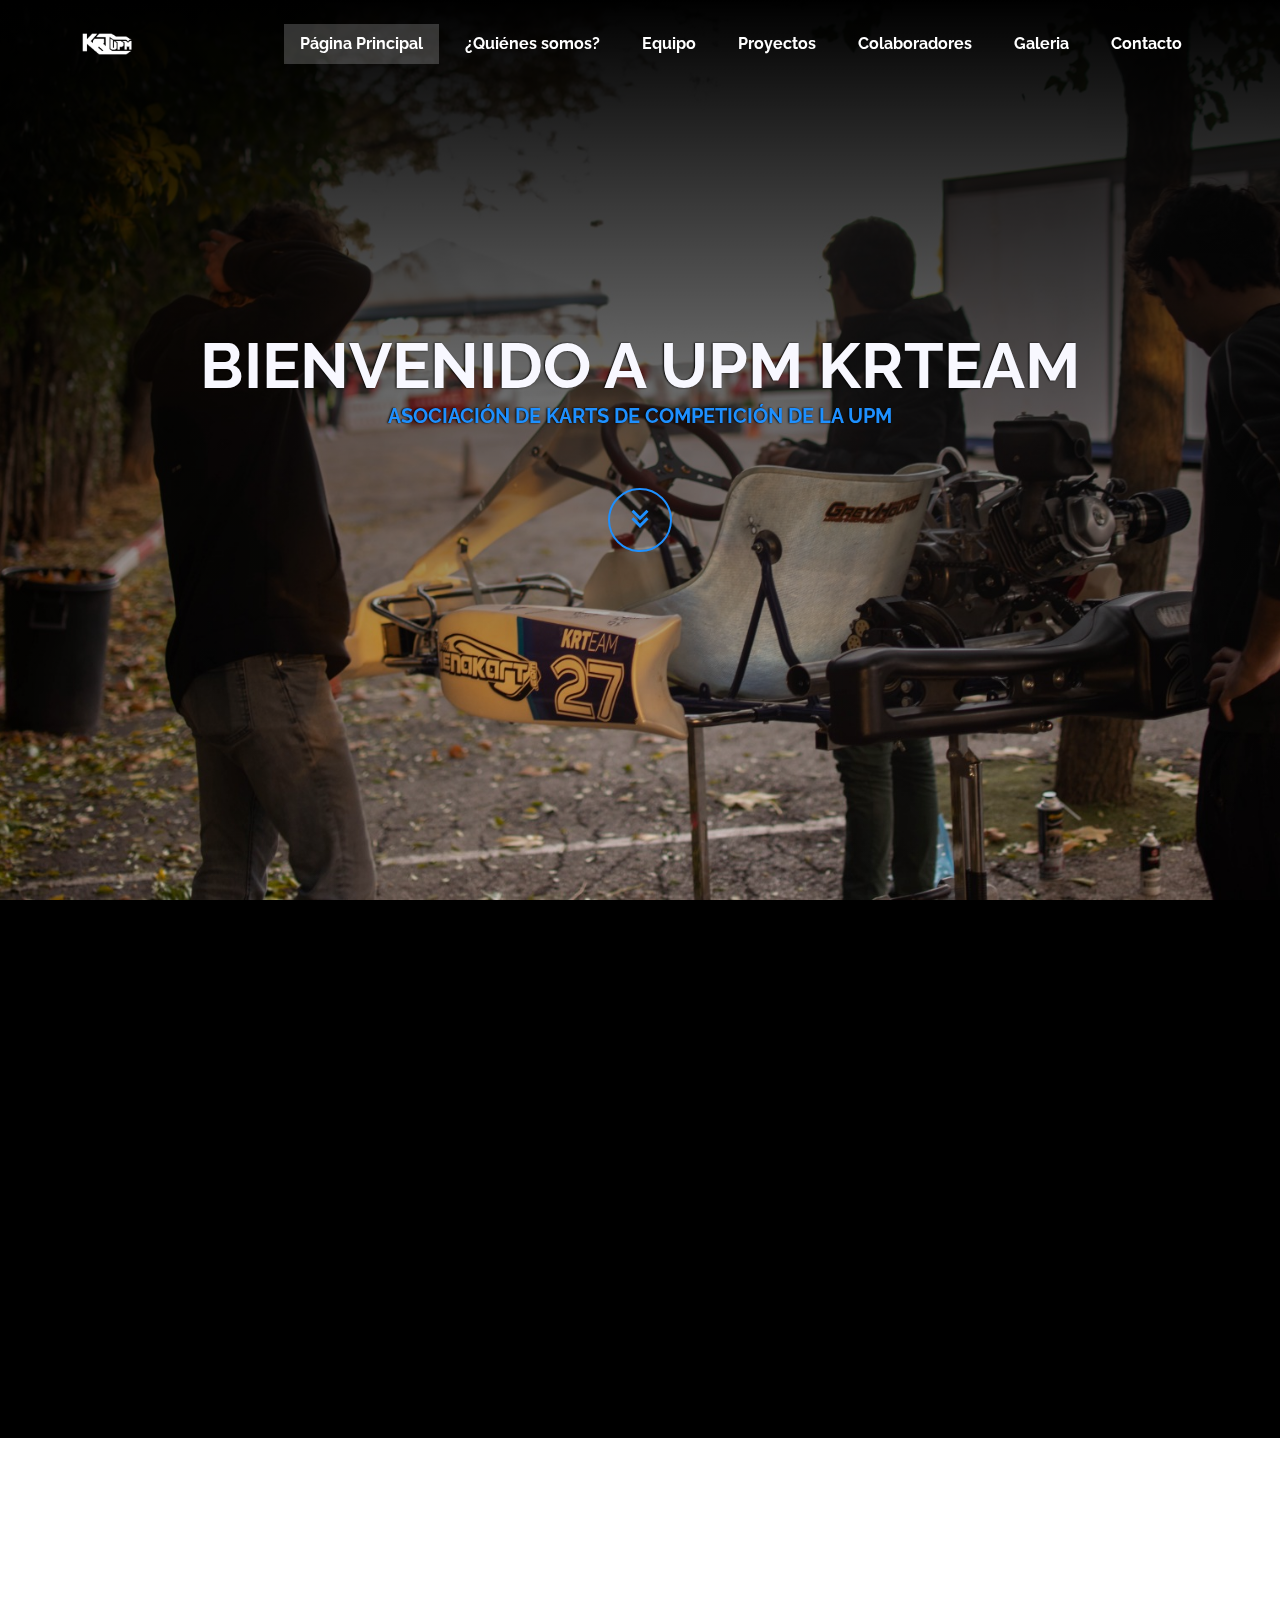
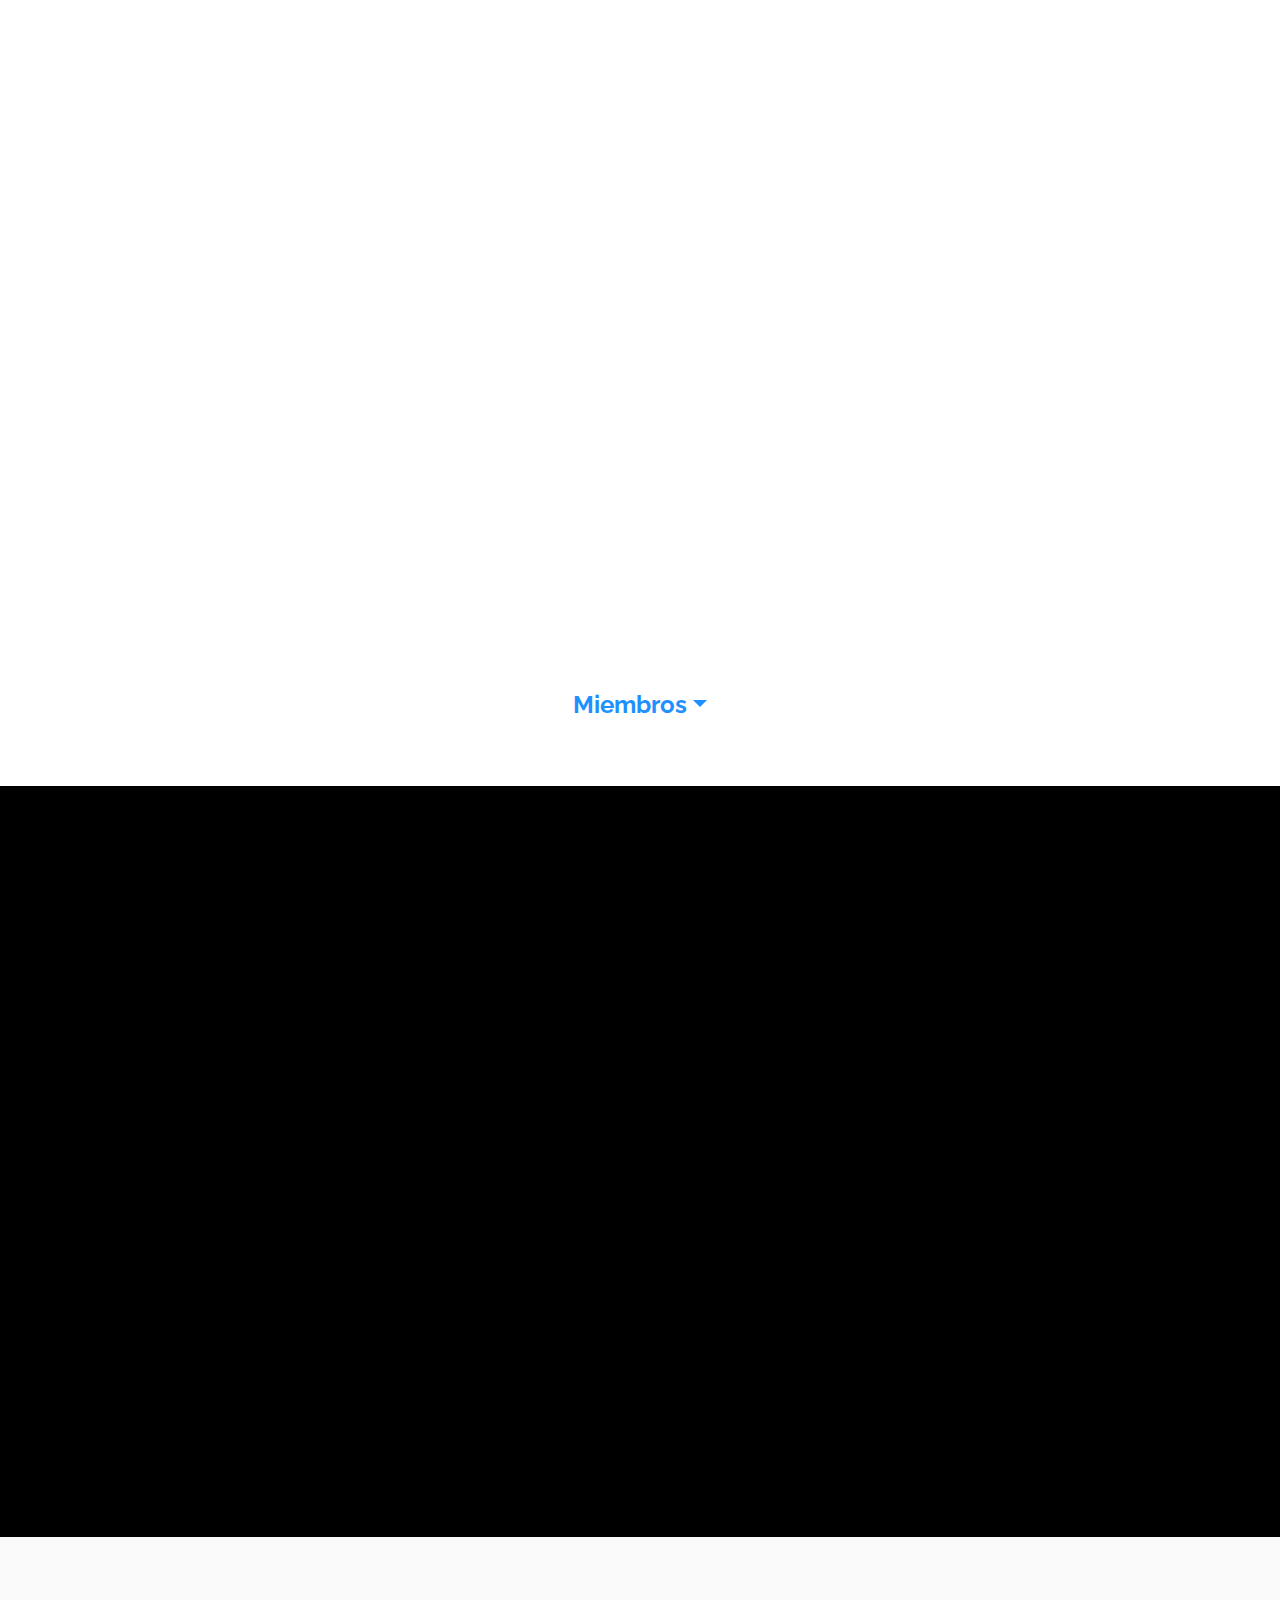
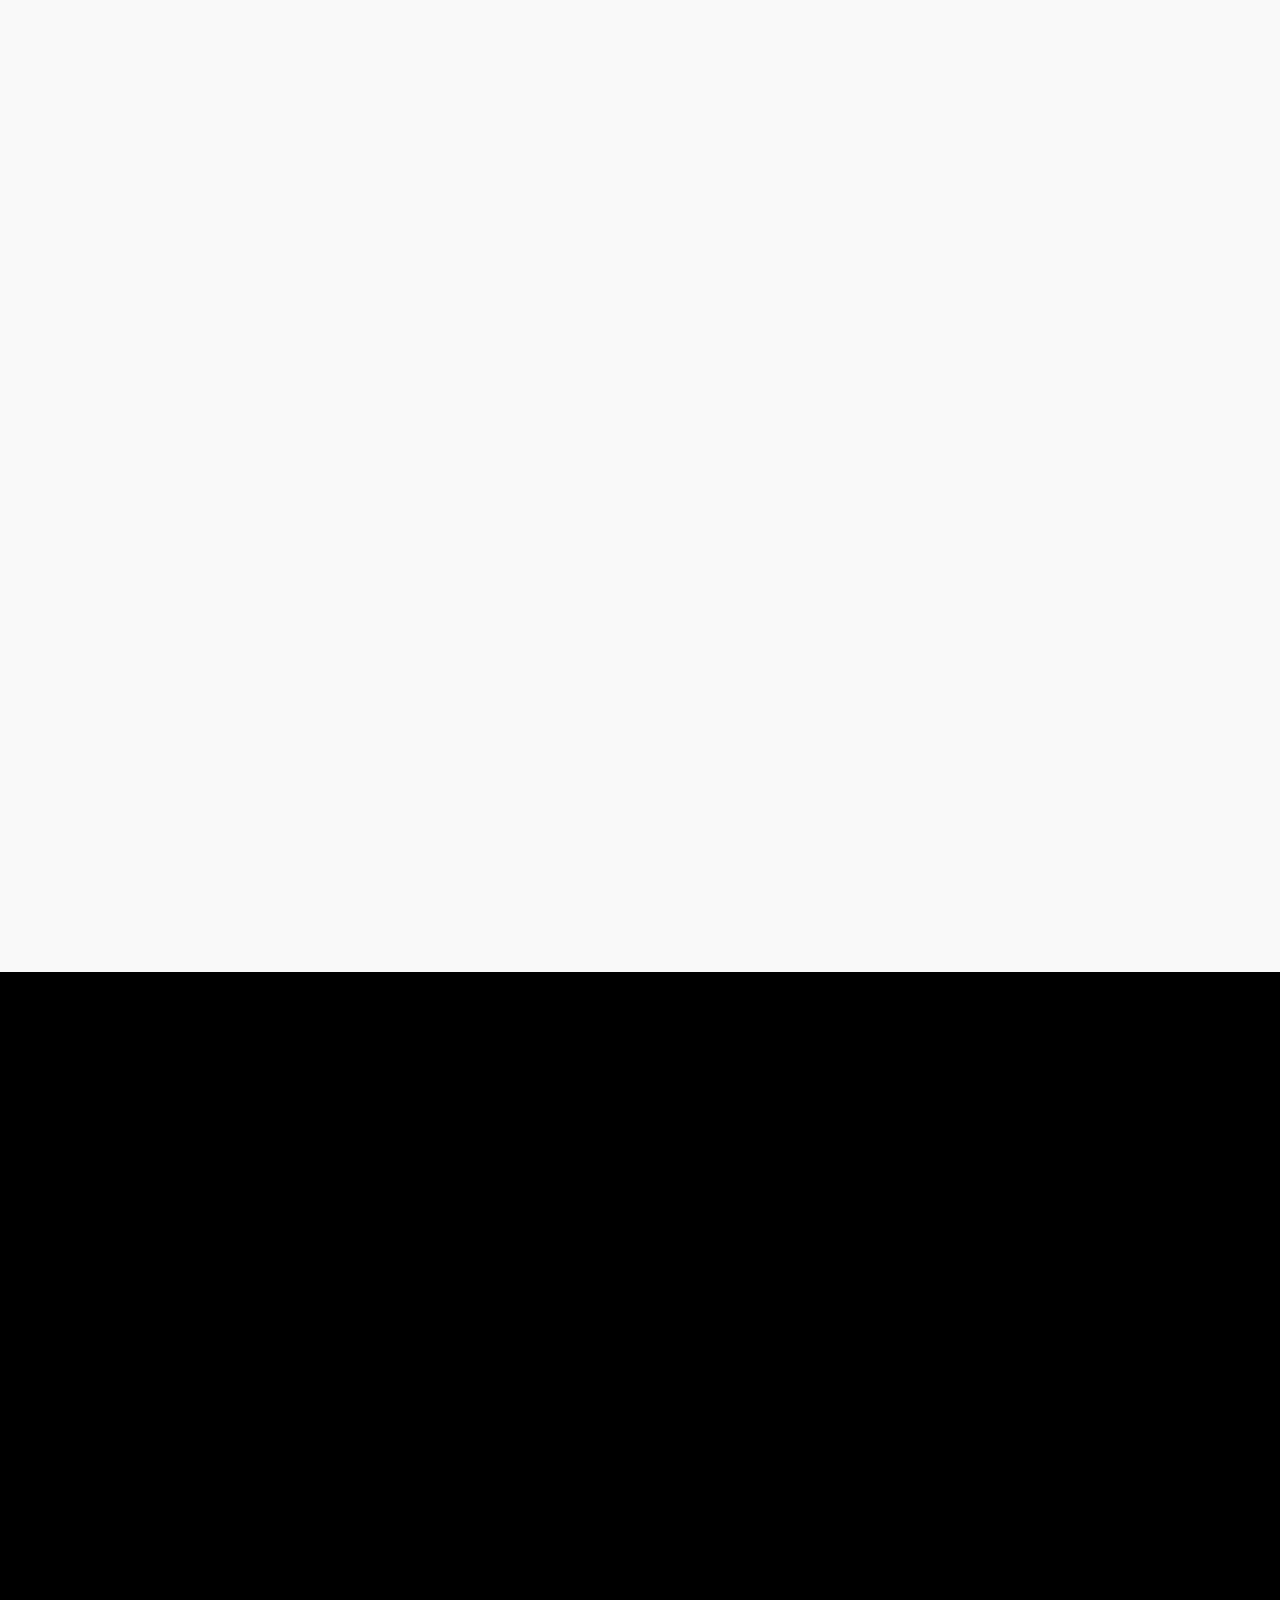
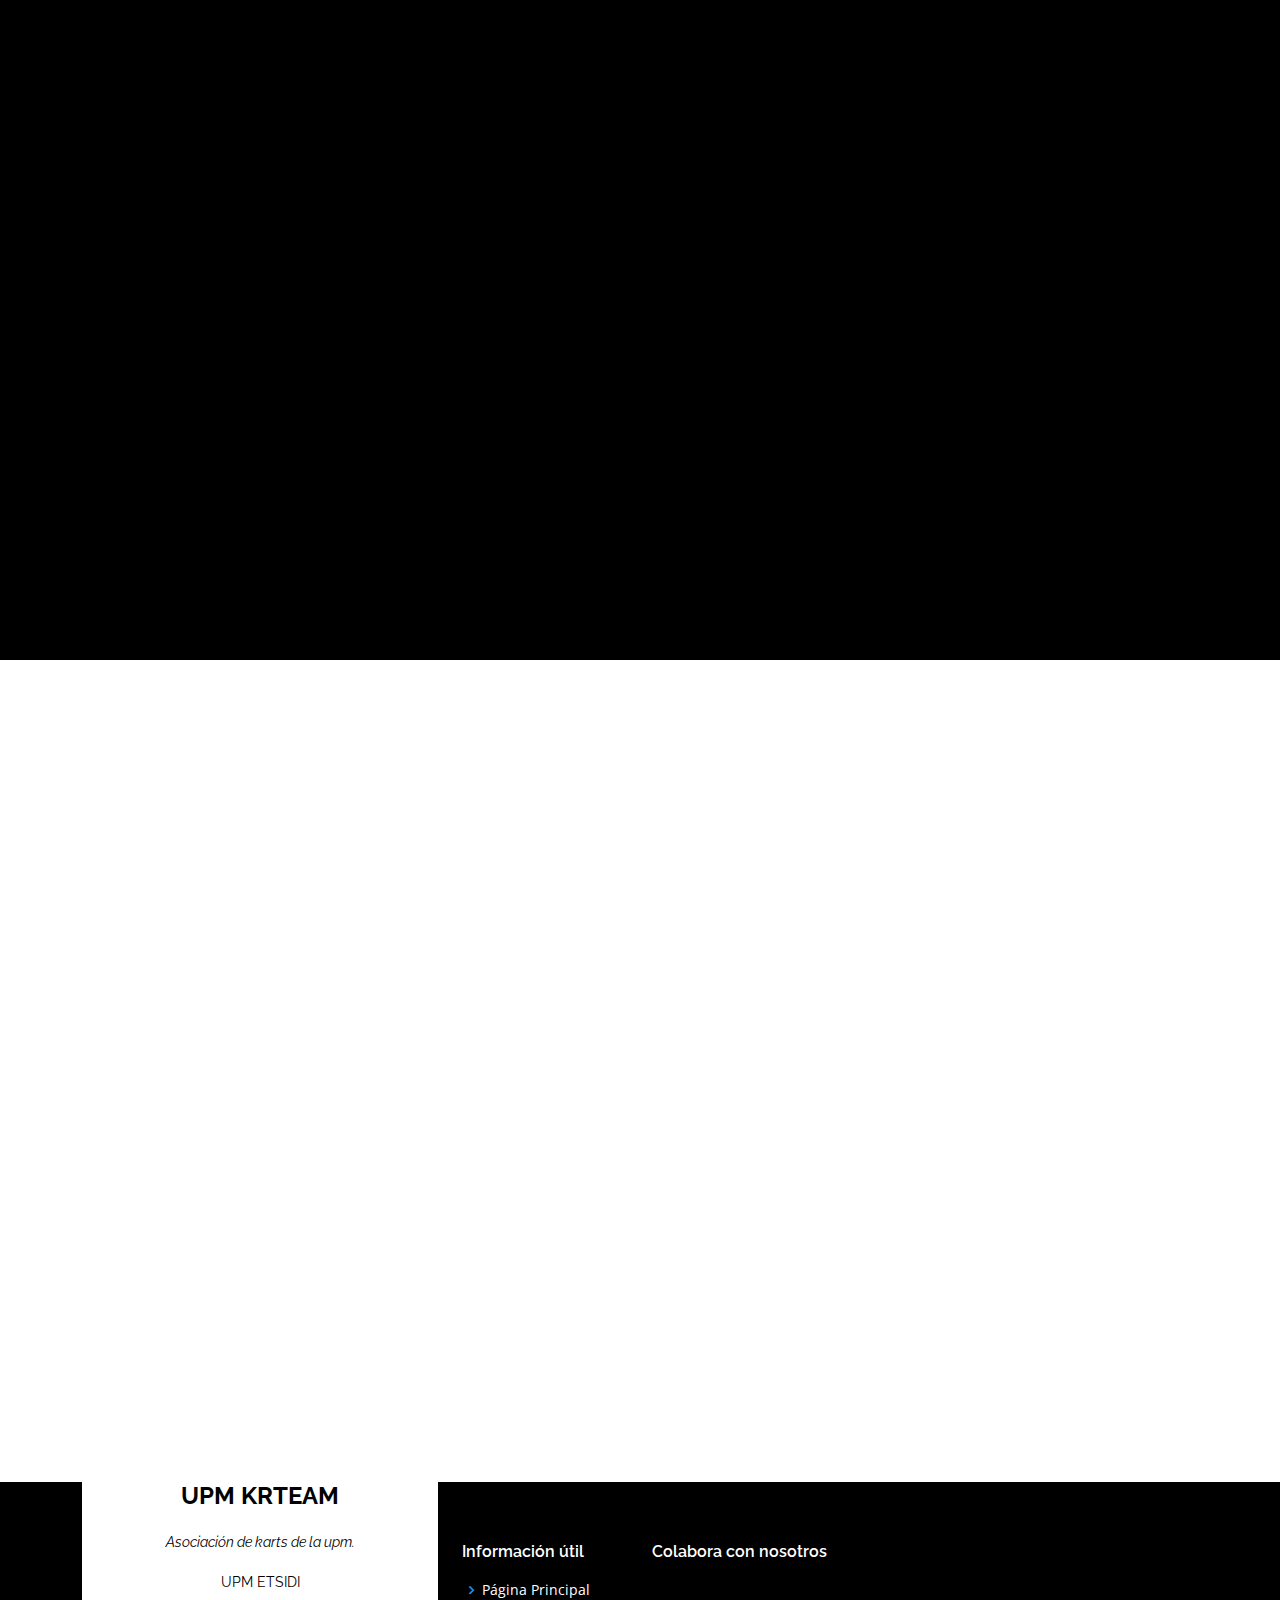
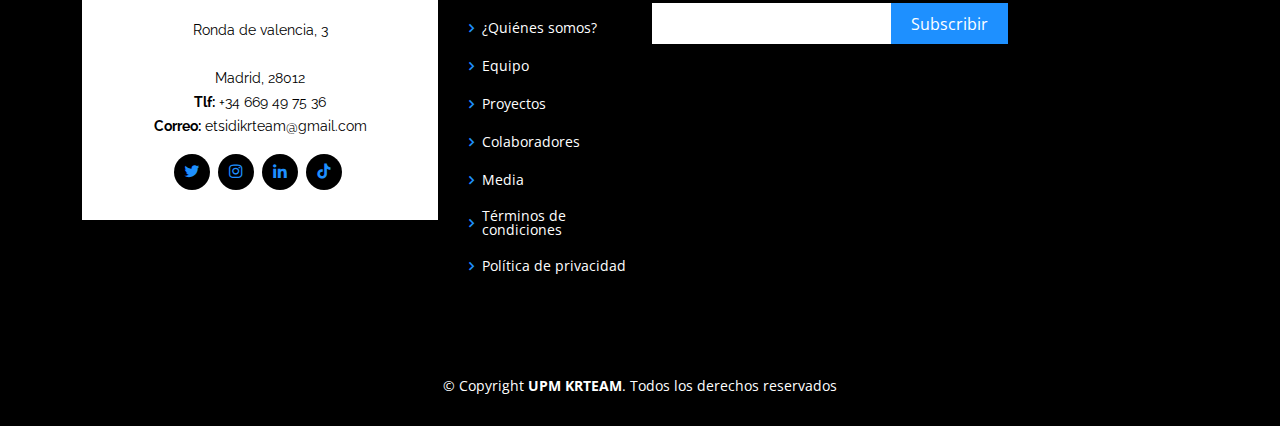
==== index.html @ 42b51468 "variaciones añadidas" ====
<!DOCTYPE html>
<html lang="es">

<head>
  <meta charset="utf-8">
  <meta content="width=device-width, initial-scale=1.0" name="viewport">
  <title>UPM KRTEAM</title>
  <meta content="" name="description">
  <meta content="" name="keywords">

  <!-- Favicon -->
  <link href="assetslanding/img/favicon.ico" rel="icon">

  <!-- Google Fonts -->
  <link href="https://fonts.googleapis.com/css?family=Open+Sans:300,300i,400,400i,600,600i,700,700i|Raleway:300,300i,400,400i,500,500i,600,600i,700,700i|Poppins:300,300i,400,400i,500,500i,600,600i,700,700i" rel="stylesheet">

  <!-- CSS Files -->
  <link href="assetslanding/vendor/aos/aos.css" rel="stylesheet">
  <link href="assetslanding/vendor/bootstrap/css/bootstrap.min.css" rel="stylesheet">
  <link href="assetslanding/vendor/bootstrap-icons/bootstrap-icons.css" rel="stylesheet">
  <link href="assetslanding/vendor/boxicons/css/boxicons.min.css" rel="stylesheet">
  <link href="assetslanding/vendor/glightbox/css/glightbox.min.css" rel="stylesheet">
  <link href="assetslanding/vendor/swiper/swiper-bundle.min.css" rel="stylesheet">
  <!-- Template Main CSS File -->
  <link href="assetslanding/css/style.css" rel="stylesheet">
</head>

<body>

  <!-- ======= Header ======= -->
  <header id="header" class="fixed-top header-transparent">
    <div class="container d-flex align-items-center justify-content-between position-relative">
      <div class="logo">
        <img src="assetslanding/img/KRTUPM_BLANCO1.png" alt="Logo UPM Krteam">
        <h1 class="text-light"><a href="index.html"></a></h1>
      </div>
      <nav id="navbar" class="navbar">
        <ul>
          <li><a class="nav-link scrollto active" href="#hero">Página Principal</a></li>
          <li><a class="nav-link scrollto" href="#about">¿Quiénes somos?</a></li>
          <li><a class="nav-link scrollto" href="#team">Equipo</a></li>
          <li><a class="nav-link scrollto" href="#proyects">Proyectos</a></li>
          <li><a class="nav-link scrollto" href="#colab">Colaboradores</a></li>
          <li><a class="nav-link scrollto" href="#portfolio">Galeria</a></li>
          <li><a class="nav-link scrollto" href="#contact">Contacto</a></li>
        </ul>
        <i class="bi bi-list mobile-nav-toggle"></i>
      </nav><!-- .navbar -->
    </div>
  </header><!-- End Header -->

  <!-- ======= Portada ======= -->
  <section id="hero">
    <div class="hero-container" data-aos="fade-up">
      <h1>Bienvenido a upm krteam</h1>
      <h2>Asociación de karts de competición de la upm</h2>
      <a href="#about" class="btn-get-started scrollto"><i class="bx bx-chevrons-down"></i></a>
    </div>
  </section><!-- End Hero -->
  <main id="main">
    <!-- ======= INICIO  de quienes somos ======= -->
    <section id="about" class="about">
      <div class="container">
        <div class="row no-gutters">
          <div class="content col-xl-5 d-flex align-items-stretch" data-aos="fade-up">
            <div class="content">
              <h3>UPM KRTEAM</h3> <!-- ======= Título de la sección ======= -->
              <p>
                Fundada en 2017, somos una asociación de alumnos apasionados por el mundo del motor, pertenecientes a la Universidad Politécnica de Madrid. Tenemos como objetivo diseñar, calcular y fabricar un kart 4T desde cero, para competir en carreras a lo largo de toda España. La organización se basa en 4 departamentos:
              </p> <!-- ======= entre p y pones el texto de bienvenida ======= -->
            </div>
          </div>
          <div class="col-xl-7 d-flex align-items-stretch">
            <div class="icon-boxes d-flex flex-column justify-content-center">
              <div class="row">
                <div class="col-md-6 icon-box" data-aos="fade-up" data-aos-delay="100">
                  <i class="bx bxs-wrench"></i>
                  <h4>Motor</h4> <!-- ======= titulo 1 ======= -->
                  <p>Mejora, acondicionamiento e instalación de un motor 4T HONDA GX390.</p><!-- ======= pones info ======= -->
                </div>
                <div class="col-md-6 icon-box" data-aos="fade-up" data-aos-delay="200">
                  <i class="bx bx-car"></i>
                  <h4>Chasis</h4><!-- ======= titulo 2 ======= -->
                  <p>Diseño, cálculo y fabricación de un chasis de kart y todos los componentes relacionados con este. </p>
                </div>
                <div class="col-md-6 icon-box" data-aos="fade-up" data-aos-delay="300">
                  <i class="bx bxs-bolt-circle"></i>
                  <h4>Electrónica</h4><!-- ======= titulo 2 ======= -->
                  <p>Programación de todos los sistemas electrónicos del kart, como son una pantalla de información, adquisición de datos de telemetría y rendimiento.</p><!-- ======= pones info ======= -->
                </div>
                <div class="col-md-6 icon-box" data-aos="fade-up" data-aos-delay="400">
                  <i class="bx bxs-news"></i>
                  <h4>Marketing</h4><!-- ======= titulo 3 ======= -->
                  <p>Relación con colaboradores y difusión del proyecto en redes sociales</p><!-- ======= pones info ======= -->
                </div>
              </div>
            </div><!-- End .content-->
          </div>
        </div>
      </div>
    </section>
    <!-- final de quienes somos -->

    <!-- ======= Team Section ======= -->
    <section id="team" class = "team">
      <div class="container">
        <div class="section-title" data-aos="fade-in" data-aos-delay="100">
          <h2>Equipo directivo</h2>
          <p> Nuestro equipo está formado por ...</p>
        </div>
        <div class="row">
          <div class="col-lg-4 col-md-6">
            <div class="member" data-aos="fade-up">
              <div class="pic"><img src="assetslanding/img/team/Guille2.png" class="img-fluid" alt=""></div>
              <div class="member-info">
                <h4>Guillermo García</h4>
                <span>Jefe de Equipo UPM KRTEAM.</span>
                <div class="social">
                  <a href="https://www.linkedin.com/in/guillermo-garcia-ortega-176a34249/"><i class="bi bi-linkedin"></i></a>
                </div>
              </div>
            </div>
          </div>
          <!-- ======= empieza una persona ======= -->
          <div class="col-lg-4 col-md-6">
            <div class="member" data-aos="fade-up">
              <div class="pic"><img src="assetslanding/img/team/Dani.png" class="img-fluid" alt=""></div>
              <!-- ======= <img src="assetslanding/img/team/team-1.jpg", subir la foto de la persona a la carpeta de images en la de team y cambiar assetslanding/img/team//foto_guillermo.jpg ======= -->
              <div class="member-info">
                <h4>Daniel Filloy</h4><!-- ======= Nombre de la persona ======= -->
                <span>Jefe de departamento de Chasis.</span><!-- ======= pones info ======= -->
                <div class="social">
                  <a href="https://www.linkedin.com/in/danielfilloysanchez/"><i class="bi bi-linkedin"></i></a><!-- ======= puede poner dentro de href="url de la red social del componente" ======= -->
                </div>
              </div>
            </div>
            <!-- ======= termina una persona ======= -->
          </div>
          <div class="col-lg-4 col-md-6">
            <div class="member" data-aos="fade-up">
              <div class="pic"><img src="assetslanding/img/team/Carlos2.png" class="img-fluid" alt=""></div>
              <div class="member-info">
                <h4>Carlos García</h4>
                <span>Jefe de departamento de Motor. </span>
                <div class="social">
                  <a href=""><i class="bi bi-linkedin"></i></a>
                </div>
              </div>
            </div>
          </div>
          <div class="col-lg-4 col-md-6">
            <div class="member" data-aos="fade-up">
              <div class="pic"><img src="assetslanding/img/team/Alejandro2.png" class="img-fluid" alt=""></div>
              <div class="member-info">
                <h4>Alejandro Serrano </h4>
                <span>Jefe de departamento de Electrónica.</span>
                <div class="social">
                  <a href="https://www.linkedin.com/in/alejandroserranovalencia/"><i class="bi bi-linkedin"></i></a>
                </div>
              </div>
            </div>
          </div>
          <div class="col-lg-4 col-md-6">
            <div class="member" data-aos="fade-up">
              <div class="pic"><img src="assetslanding/img/team/team-1.jpg" class="img-fluid" alt=""></div>
              <div class="member-info">
                <h4>Jose Alejandro Ramos</h4>
                <span>Subjefe de departamento de Electrónica </span>
                <div class="social">
                  <a href=""><i class="bi bi-linkedin"></i></a>
                </div>
              </div>
            </div>
          </div>
        </div>
      </div>
      <!-- ======= Botón para el resto de miembros del equipo ======= -->
      <button type="button" class="btn btn-primary btn-lg dropdown-toggle" id="boton01"></button>
      <div id="marco_foto" class="oculto">
        <!-- ======= Team Section ======= -->
        <section class="team">
          <div class="container">
            <div class="section-title" data-aos="fade-in" data-aos-delay="100">
              <h2>Resto del equipo</h2>
            </div>
            <div class="row">
              <div class="col-lg-4 col-md-6">
                <div class="member" data-aos="fade-up">
                  <div class="pic"><img src="assetslanding/img/favicon.ico" class="img-fluid" alt=""></div>
                  <div class="member-info">
                    <h4>miembro 1</h4>
                    <span>lo que sea que haga</span>
                    <div class="social">
                      <a href="https://www.linkedin.com/in/guillermo-garcia-ortega-176a34249/"><i class="bi bi-linkedin"></i></a>
                    </div>
                  </div>
                </div>
              </div>
              <!-- ======= empieza una persona ======= -->
              <div class="col-lg-4 col-md-6">
                <div class="member" data-aos="fade-up">
                  <div class="pic"><img src="assetslanding/img/favicon.ico" class="img-fluid" alt=""></div>
                  <!-- ======= <img src="assetslanding/img/team/team-1.jpg", subir la foto de la persona a la carpeta de images en la de team y cambiar assetslanding/img/team//foto_guillermo.jpg ======= -->
                  <div class="member-info">
                    <h4>miembro 2</h4><!-- ======= Nombre de la persona ======= -->
                    <span>lo que sea que haga</span>
                    <div class="social">
                      <a href="https://www.linkedin.com/in/danielfilloysanchez/"><i class="bi bi-linkedin"></i></a><!-- ======= puede poner dentro de href="url de la red social del componente" ======= -->
                    </div>
                  </div>
                </div>
                <!-- ======= termina una persona ======= -->
              </div>
              <div class="col-lg-4 col-md-6">
                <div class="member" data-aos="fade-up">
                  <div class="pic"><img src="assetslanding/img/favicon.ico" class="img-fluid" alt=""></div>
                  <div class="member-info">
                    <h4>miembro3</h4>
                    <span>lo que sea que haga</span>
                    <div class="social">
                      <a href=""><i class="bi bi-linkedin"></i></a>
                    </div>
                  </div>
                </div>
              </div>
              <div class="col-lg-4 col-md-6">
                <div class="member" data-aos="fade-up">
                  <div class="pic"><img src="assetslanding/img/favicon.ico" class="img-fluid" alt=""></div>
                  <div class="member-info">
                    <h4>miembro 4</h4>
                    <span>lo que sea que haga</span>
                    <div class="social">
                      <a href="https://www.linkedin.com/in/alejandroserranovalencia/"><i class="bi bi-linkedin"></i></a>
                    </div>
                  </div>
                </div>
              </div>
              <div class="col-lg-4 col-md-6">
                <div class="member" data-aos="fade-up">
                  <div class="pic"><img src="assetslanding/img/favicon.ico" class="img-fluid" alt=""></div>
                  <div class="member-info">
                    <h4>miembro 5</h4>
                    <span>lo que sea que haga</span>
                    <div class="social">
                      <a href=""><i class="bi bi-linkedin"></i></a>
                    </div>
                  </div>
                </div>
              </div>
              <div class="col-lg-4 col-md-6">
                <div class="member" data-aos="fade-up">
                  <div class="pic"><img src="assetslanding/img/favicon.ico" class="img-fluid" alt=""></div>
                  <!-- ======= <img src="assetslanding/img/team/team-1.jpg", subir la foto de la persona a la carpeta de images en la de team y cambiar assetslanding/img/team//foto_guillermo.jpg ======= -->
                  <div class="member-info">
                    <h4>miembro 2</h4><!-- ======= Nombre de la persona ======= -->
                    <span>lo que sea que haga</span>
                    <div class="social">
                      <a href="https://www.linkedin.com/in/danielfilloysanchez/"><i class="bi bi-linkedin"></i></a><!-- ======= puede poner dentro de href="url de la red social del componente" ======= -->
                    </div>
                  </div>
                </div>
            </div>
          </div>
          </div>
        </section><!-- End Team Section -->
      </div>
      <script src="/assetslanding/js/cambiaBoton.js"></script>
    </section><!-- End Team Section -->

    <!-- ======= Proyectos Section ======= -->
    <section id="proyects" class="proyect">
      <div class="container">
        <div class="section-title" data-aos="fade-in" data-aos-delay="100">
          <h2>Proyectos</h2>
          <p>Rellenar de info</p><!-- ======= Puedes poner una introducción inicial ======= -->
        </div>
        <div class="row">
          <div class="col-md-6 col-lg-3 d-flex align-items-stretch mb-5 mb-lg-0">
            <div class="icon-box" data-aos="fade-up">
              <h4 class="title"><a href="">#KRTUPM003</a></h4><!-- ======= título del proyecto ======= -->
              <p class="description">Este proyecto tiene como objetivo la mejora, optimización y aumento del rendimiento
                del kart ya existente. Para conseguirlo se han rediseñado piezas, entre otras muchas cosas, como la bancada
                motor, soporte de freno y dirección. En el apartado de electrónica se ha programado e instalado, por primera
                vez en la historia de la asociación, una pantalla de información para el piloto donde podrá consultar velocidad,
                revoluciones y temperatura del aceite del motor. Con este kart buscaremos hacer pruebas en el Circuito Henakart
                para conseguir la mayor cantidad de datos para futuros proyectos. </p><!-- ======= info del proyecto ======= -->
            </div>
          </div>
          <div class="col-md-6 col-lg-3 d-flex align-items-stretch mb-5 mb-lg-0">
            <div class="icon-box" data-aos="fade-up" data-aos-delay="100">
              <h4 class="title"><a href="">KRTUPMX2024</a></h4>
              <p class="description">Con nuestro afán de seguir creciendo como asociación, tanto a nivel social como técnico,
                los próximos meses se desarrollará un nuevo kart desde cero. Se comenzará con el diseño y fabricación de un
                chasis como parte de un TFG de uno de nuestros miembros. Seguidamente, y en base a esto, se diseñarán el resto
                de piezas buscando conseguir un mínimo del 80% del kart fabricado por nosotros mismos. Se trata de un proyecto muy
                ambicioso con el se llegará muy lejos dentro del karting y se avanzará hacia una competición universitaria.</p>
            </div>
          </div>
          <div class="col-md-6 col-lg-3 d-flex align-items-stretch mb-5 mb-lg-0">
            <div class="icon-box" data-aos="fade-up" data-aos-delay="200">
              <h4 class="title"><a href="">UNIRAID: DINOI RT</a></h4>
              <p class="description">Rellenar de info</p>
            </div>
          </div>
          <div class="col-md-6 col-lg-3 d-flex align-items-stretch mb-5 mb-lg-0">
            <div class="icon-box" data-aos="fade-up" data-aos-delay="300">
              <h4 class="title"><a href="">Proyecto Investigación Instituto Las Musas</a></h4>
              <p class="description">Rellenar de info</p>xº
            </div>
          </div>
        </div>
      </div>
    </section><!-- End Services Section -->

        <!-- ======= colab section ======= -->
    <section id="colab" class="colab">
      <div class="container">
        <div class="section-title" data-aos="fade-in" data-aos-delay="100">
          <h2>Colaboradores</h2>
        </div>
        <div class="row">
          <div class="col-lg-4 col-md-6">
            <div class="member" data-aos="fade-up">
              <div class="pic"><img src="assetslanding/img/colab/etsidi.png" class="img-fluid" alt=""></div>
              <div class="member-info">
                <h4 class="title"><a href="https://www.etsidi.upm.es/">ETSIDI</a></h4>
                <span>Escuela Técnica Superior de Ingeniería y Diseño Industrial perteneciente a la Universidad Politécnica de Madrid.</span>
              </div>
            </div>
          </div>
          <div class="col-lg-4 col-md-6">
            <div class="member" data-aos="fade-up">
              <div class="pic"><img src="assetslanding/img/colab/valmoldes.png" class="img-fluid" alt=""></div>
              <div class="member-info">
                <h4 class="title"><a href="https://valmoldes.com/">Valmoldes S.L.</a></h4>
                <span>Especialistas en mecanizado, mantenimiento industrial y moldes de inyección de plástico. Capaces
                  de hacer cualquier pieza con una calidad superior. Su historia les precede estando activos desde 1990.</span><!-- ======= pones info ======= -->
              </div>
            </div>
          </div>
          <div class="col-lg-4 col-md-6">
            <div class="member" data-aos="fade-up">
              <div class="pic"><img src="assetslanding/img/colab/circuito.png" class="img-fluid" alt=""></div>
              <div class="member-info">
                <h4 class="title"><a href="https://www.henakart.com/">Circuito Henakart</a></h4>
                <span>Circuito donde podrás disfrutar de los mejores karts 4T de Madrid, con motores de 390 cc. Ubicado
                  en Torrejón de Ardoz, es un circuito muy técnico donde podrás sentir la velocidad.</span>
              </div>
            </div>
          </div>
          <div class="col-lg-4 col-md-6">
            <div class="member" data-aos="fade-up">
              <div class="pic"><img src="assetslanding/img/colab/MC.png" class="img-fluid" alt=""></div>
              <div class="member-info">
                <h4 class="title"><a href="">MC Diseño gráfico</a></h4>
                <span>Empresa con mucho recorrido en el mundo del diseño gráfico, trabajando para grandes entidades públicas como el CSIC y empresas como la Mutua Madrileña.</span>
              </div>
            </div>
          </div>
          <div class="col-lg-4 col-md-6">
            <div class="member" data-aos="fade-up">
              <div class="pic"><img src="assetslanding/img/colab/DITURBO.png" class="img-fluid" alt=""></div>
              <div class="member-info">
                <h4 class="title"><a href="https://talleres-diturbo.negocio.site/">Diturbo</a></h4>
                <span>Taller mecánico ubicado en Segovia, especializado en tubos de escape y mecánica integral del automóvil.
                  Calidad, amabilidad y trato excepcional tanto para sus clientes como para los vehículos.</span>
              </div>
            </div>
          </div>
        </div>
      </div>
    </section>
    <!-- End colab Section -->

        <!-- ======= Empiezala galeria ======= -->
    <section id="portfolio" class="portfolio">
      <div class="container">

        <div class="section-title" data-aos="fade-in" data-aos-delay="100">
          <h2>Media</h2>
        </div>

        <div class="row portfolio-container" data-aos="fade-up">

          <div class="col-lg-4 col-md-6 portfolio-item filter-app">
            <div class="portfolio-wrap">
              <img src="assetslanding/img/media/FOTO1.jpg" class="img-fluid" alt="">
            </div>
          </div>

          <div class="col-lg-4 col-md-6 portfolio-item filter-web">
            <div class="portfolio-wrap">
              <img src="assetslanding/img/media/FOTO2.jpg" class="img-fluid" alt="">
            </div>
          </div>

          <div class="col-lg-4 col-md-6 portfolio-item filter-app">
            <div class="portfolio-wrap">
              <img src="assetslanding/img/media/FOTO3.jpg" class="img-fluid" alt="">
            </div>
          </div>

          <div class="col-lg-4 col-md-6 portfolio-item filter-card">
            <div class="portfolio-wrap">
              <img src="assetslanding/img/media/FOTO4.jpg" class="img-fluid" alt="">
            </div>
          </div>

          <div class="col-lg-4 col-md-6 portfolio-item filter-web">
            <div class="portfolio-wrap">
              <img src="assetslanding/img/media/FOTO5.jpg" class="img-fluid" alt="">
            </div>
          </div>

          <div class="col-lg-4 col-md-6 portfolio-item filter-app">
            <div class="portfolio-wrap">
              <img src="assetslanding/img/media/FOTO6.jpg" class="img-fluid" alt="">
            </div>
          </div>
        </div>

      </div>
    </section><!-- End Portfolio Section -->

    <!-- ======= Contact Section ======= -->
    <section id="contact" class="contact section-bg">
      <div class="container" data-aos="fade-up">

        <div class="section-title">
          <h2>Contacto</h2>
        </div>
        <div class="row">
          <div class="col-lg-6">
            <div class="info-box mb-4">
              <i class="bx bx-map"></i>
              <h3>Nuestra Dirección</h3>
              <p>Sede física en UPM ETSIDI</p>
            </div>
          </div>
          <div class="col-lg-3 col-md-6">
            <div class="info-box  mb-4">
              <i class="bx bx-envelope"></i>
              <h3>Mándanos un correo</h3>
              <p> etsidikrteam@gmail.com</p>
            </div>
          </div>
          <div class="col-lg-3 col-md-6">
            <div class="info-box  mb-4">
              <i class="bx bx-phone-call"></i>
              <h3>Llámanos</h3>
              <p>+34 669 49 75 36</p>
            </div>
          </div>
        </div>
        <div class="row">
          <div class="col-lg-6 ">
            <iframe class="mb-4 mb-lg-0" src="https://maps.google.com/maps?width=100%25&amp;height=600&amp;hl=es&amp;q=Ronda%20de%20valencia,3+(UPM%20KRTEAM)&amp;t=&amp;z=16&amp;ie=UTF8&amp;iwloc=B&amp;output=embed"  style="border:0; width: 100%; height: 384px;" allowfullscreen></iframe>
          </div>
        </div>
      </div>
    </section><!-- End Contact Section -->
  </main><!-- End #main -->
  <!-- ======= pie de pagina ======= -->
  <footer id="footer">
    <div class="footer-top">
      <div class="container">
        <div class="row">
          <div class="col-lg-4 col-md-6">
            <div class="footer-info">
              <h3>UPM KRTEAM</h3>
              <p class="pb-3"><em>Asociación de karts de la upm.</em></p>
              <p>
                UPM ETSIDI<br>
                <br>Ronda de valencia, 3<br>
                <br>Madrid, 28012<br>
                <strong>Tlf:</strong> +34 669 49 75 36<br>
                <strong>Correo:</strong> etsidikrteam@gmail.com<br>
              </p>
              <div class="social-links mt-3">
                <!-- twitter -->
                <a href="https://twitter.com/UPM_KRTeam" class="twitter"><i class="bx bxl-twitter"></i></a>
                <!-- instagram -->
                <a href="https://www.instagram.com/upmkrteam/?hl=es" class="instagram"><i class="bx bxl-instagram"></i></a>
                 <!-- linkeding -->
                <a href="https://www.linkedin.com/company/upm-krteam/?originalSubdomain=es" class="linkedin"><i class="bx bxl-linkedin"></i></a>
                 <!-- tik tok -->
                <a href="https://www.tiktok.com/@upmkrteam?_t=8gTTqEy6NEG&_r=1" class="tik tok"><i class="bx bxl-tiktok"></i></a>
              </div>
            </div>
          </div>
          <div class="col-lg-2 col-md-6 footer-links">
            <h4>Información útil</h4>
            <ul>
              <li><i class="bx bx-chevron-right"></i> <a href="#">Página Principal</a></li>
              <li><i class="bx bx-chevron-right"></i> <a href="#">¿Quiénes somos?</a></li>
              <li><i class="bx bx-chevron-right"></i> <a href="#">Equipo</a></li>
              <li><i class="bx bx-chevron-right"></i> <a href="#">Proyectos</a></li>
              <li><i class="bx bx-chevron-right"></i> <a href="#">Colaboradores</a></li>
              <li><i class="bx bx-chevron-right"></i> <a href="#">Media</a></li>
              <li><i class="bx bx-chevron-right"></i> <a href="#">Términos de condiciones</a></li>
              <li><i class="bx bx-chevron-right"></i> <a href="#">Política de privacidad</a></li>
            </ul>
          </div>
          <div class="col-lg-4 col-md-6 footer-newsletter">
            <h4>Colabora con nosotros</h4>
            <p></p>
            <form action="" method="post">
              <label>
                <input type="email" name="email">
              </label><input type="submit" value="Subscribir">
            </form>
          </div>
        </div>
      </div>
    </div>
    <div class="container">
      <div class="copyright">
        &copy; Copyright <strong><span>UPM KRTEAM</span></strong>. Todos los derechos reservados
      </div>
    </div>
  </footer><!-- End Footer -->
  <a href="#" class="back-to-top d-flex align-items-center justify-content-center"><i class="bi bi-arrow-up-short"></i></a>
  <!-- JS Files -->
  <script src="assetslanding/vendor/purecounter/purecounter_vanilla.js"></script>
  <script src="assetslanding/vendor/aos/aos.js"></script>
  <script src="assetslanding/vendor/bootstrap/js/bootstrap.bundle.min.js"></script>
  <script src="assetslanding/vendor/glightbox/js/glightbox.min.js"></script>
  <script src="assetslanding/vendor/isotope-layout/isotope.pkgd.min.js"></script>
  <script src="assetslanding/vendor/swiper/swiper-bundle.min.js"></script>
  <script src="assetslanding/vendor/php-email-form/validate.js"></script>
  <script src="https://code.iconify.design/iconify-icon/1.0.7/iconify-icon.min.js"></script>
  <!-- Template Main JS File -->
  <script src="assetslanding/js/main.js"></script>
</body>
</html>
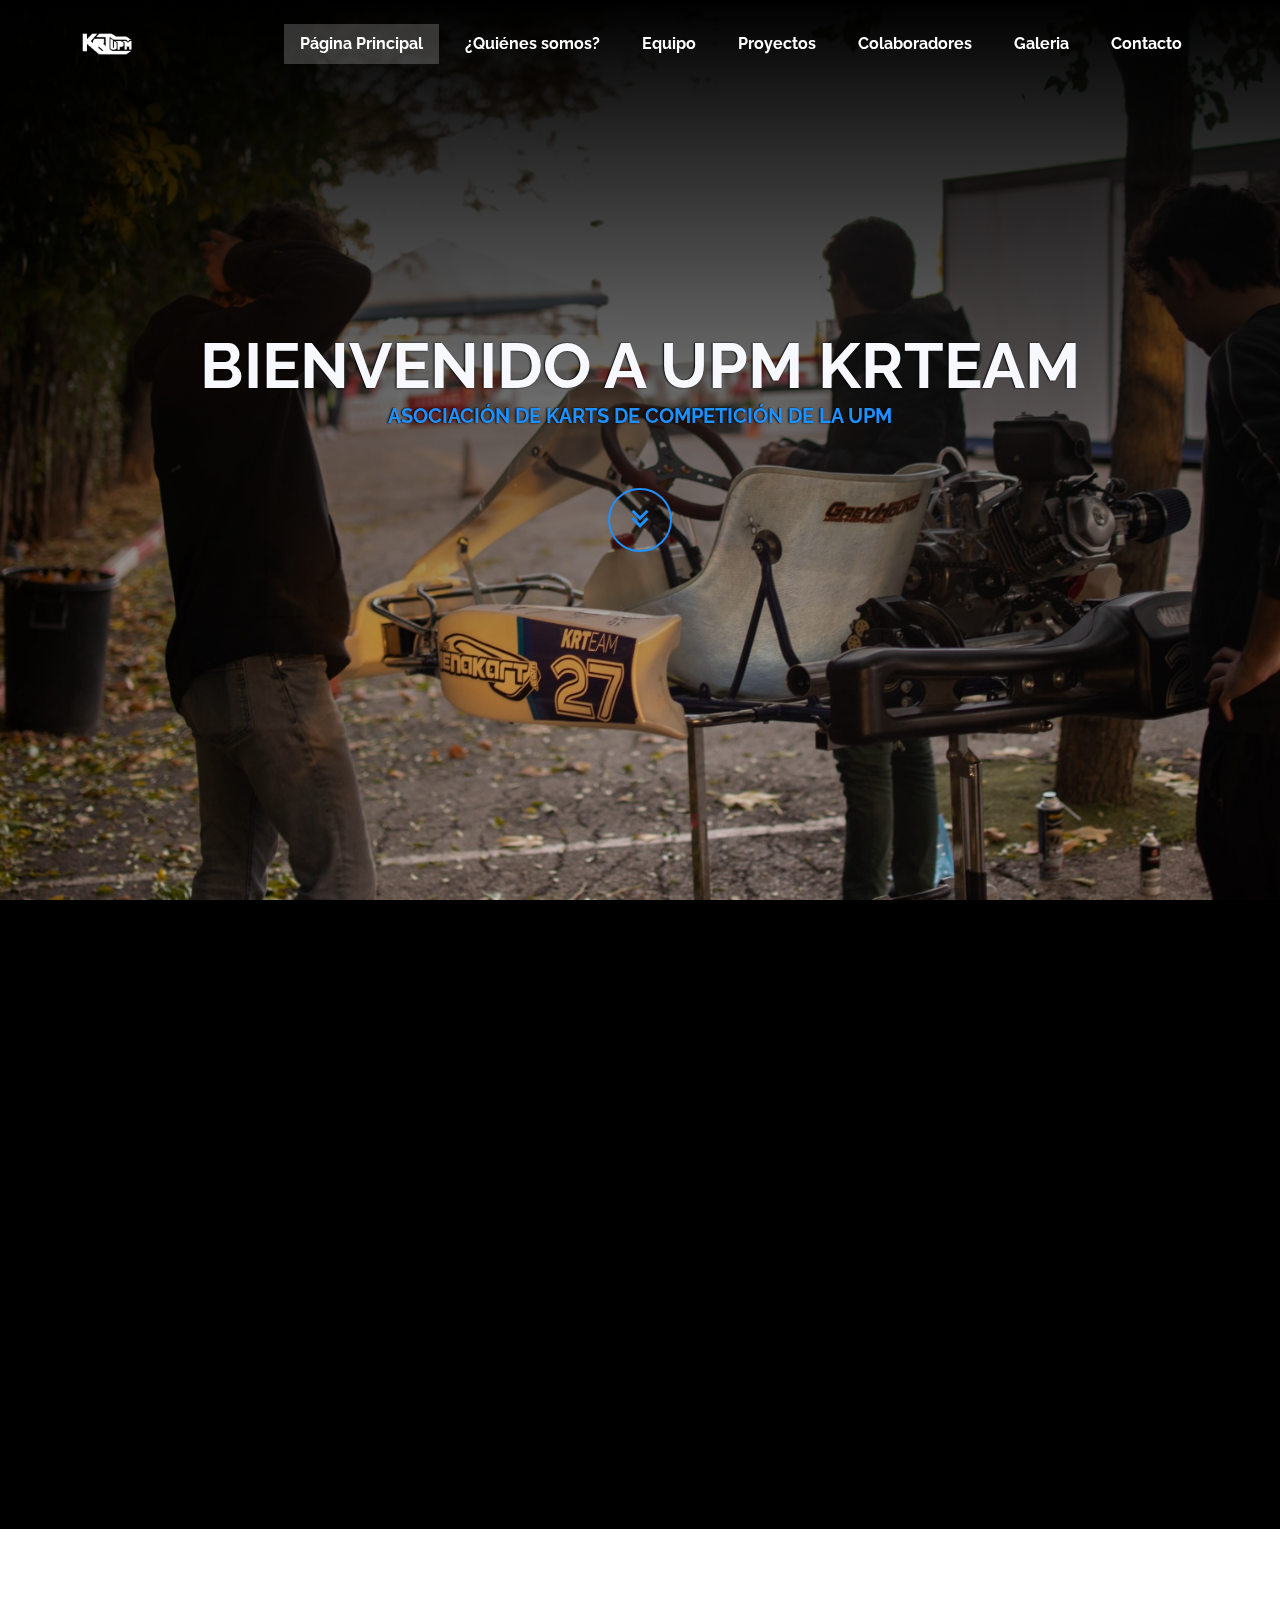
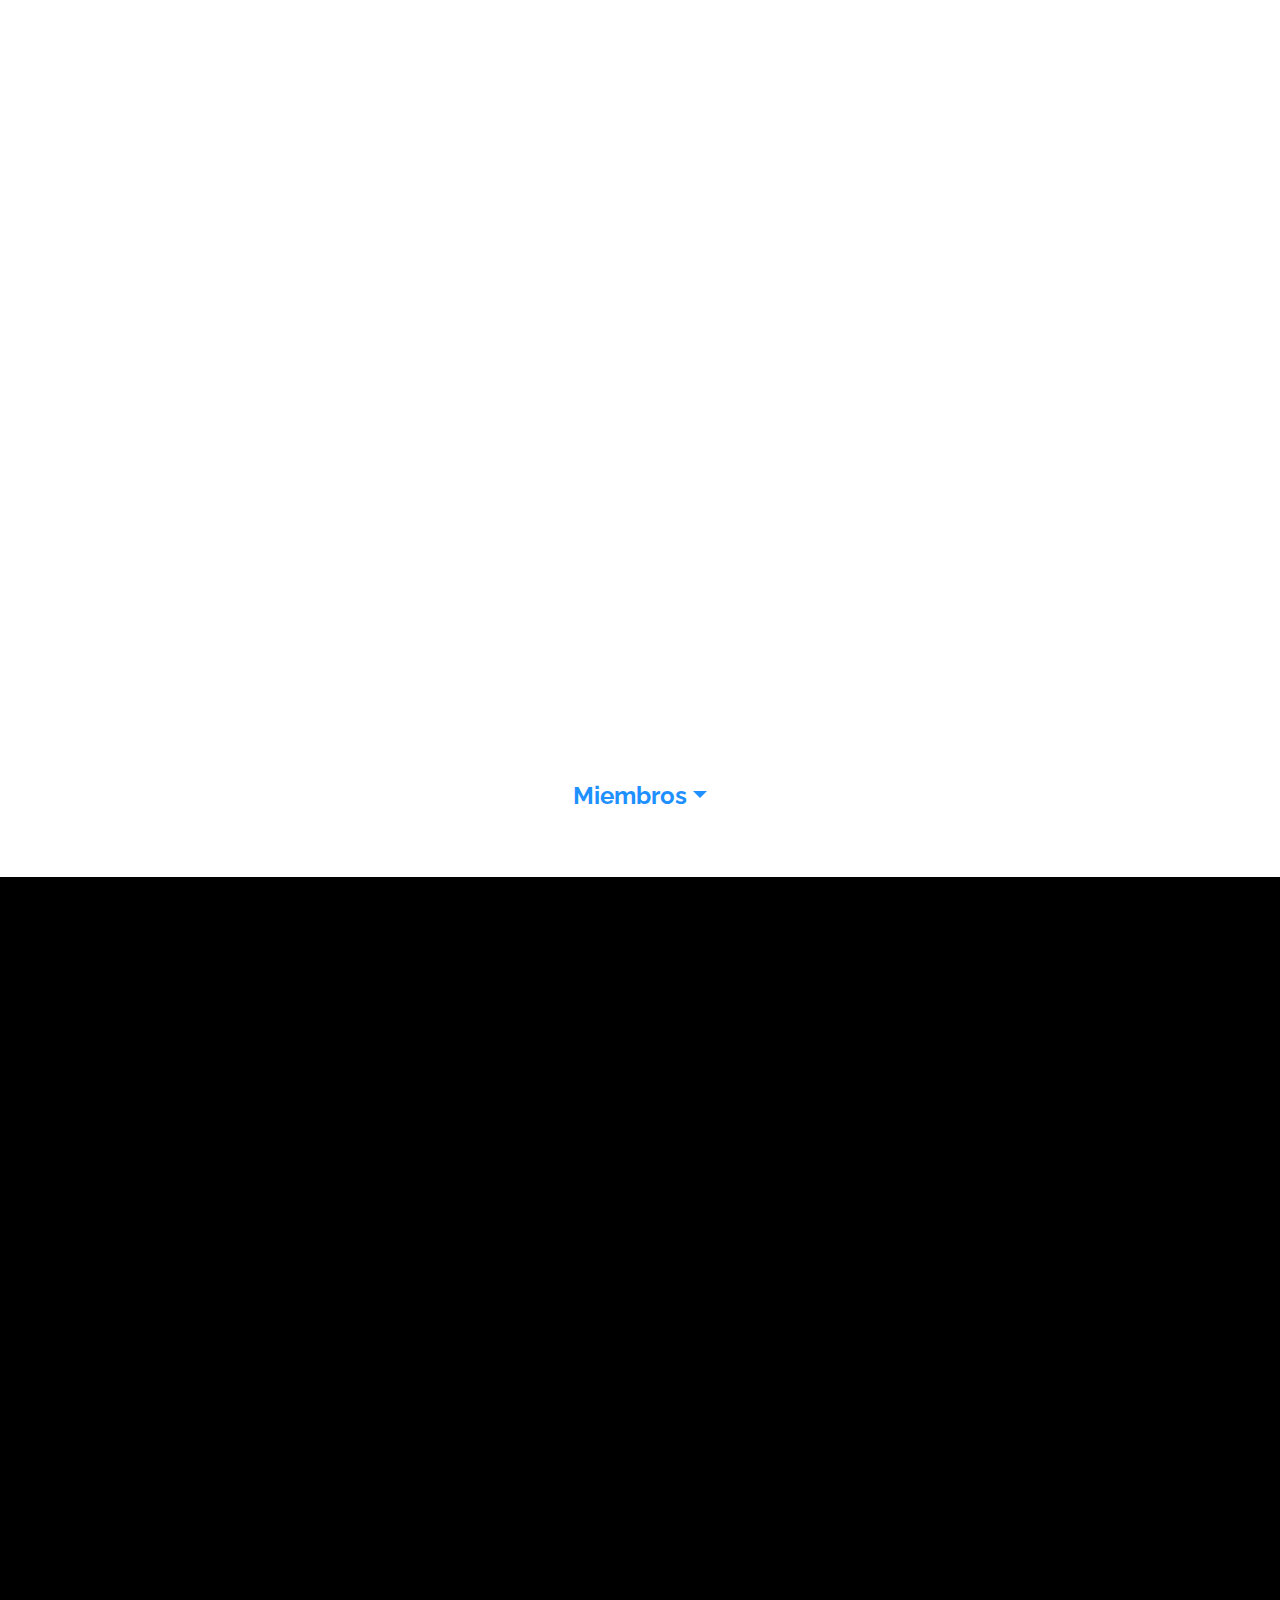
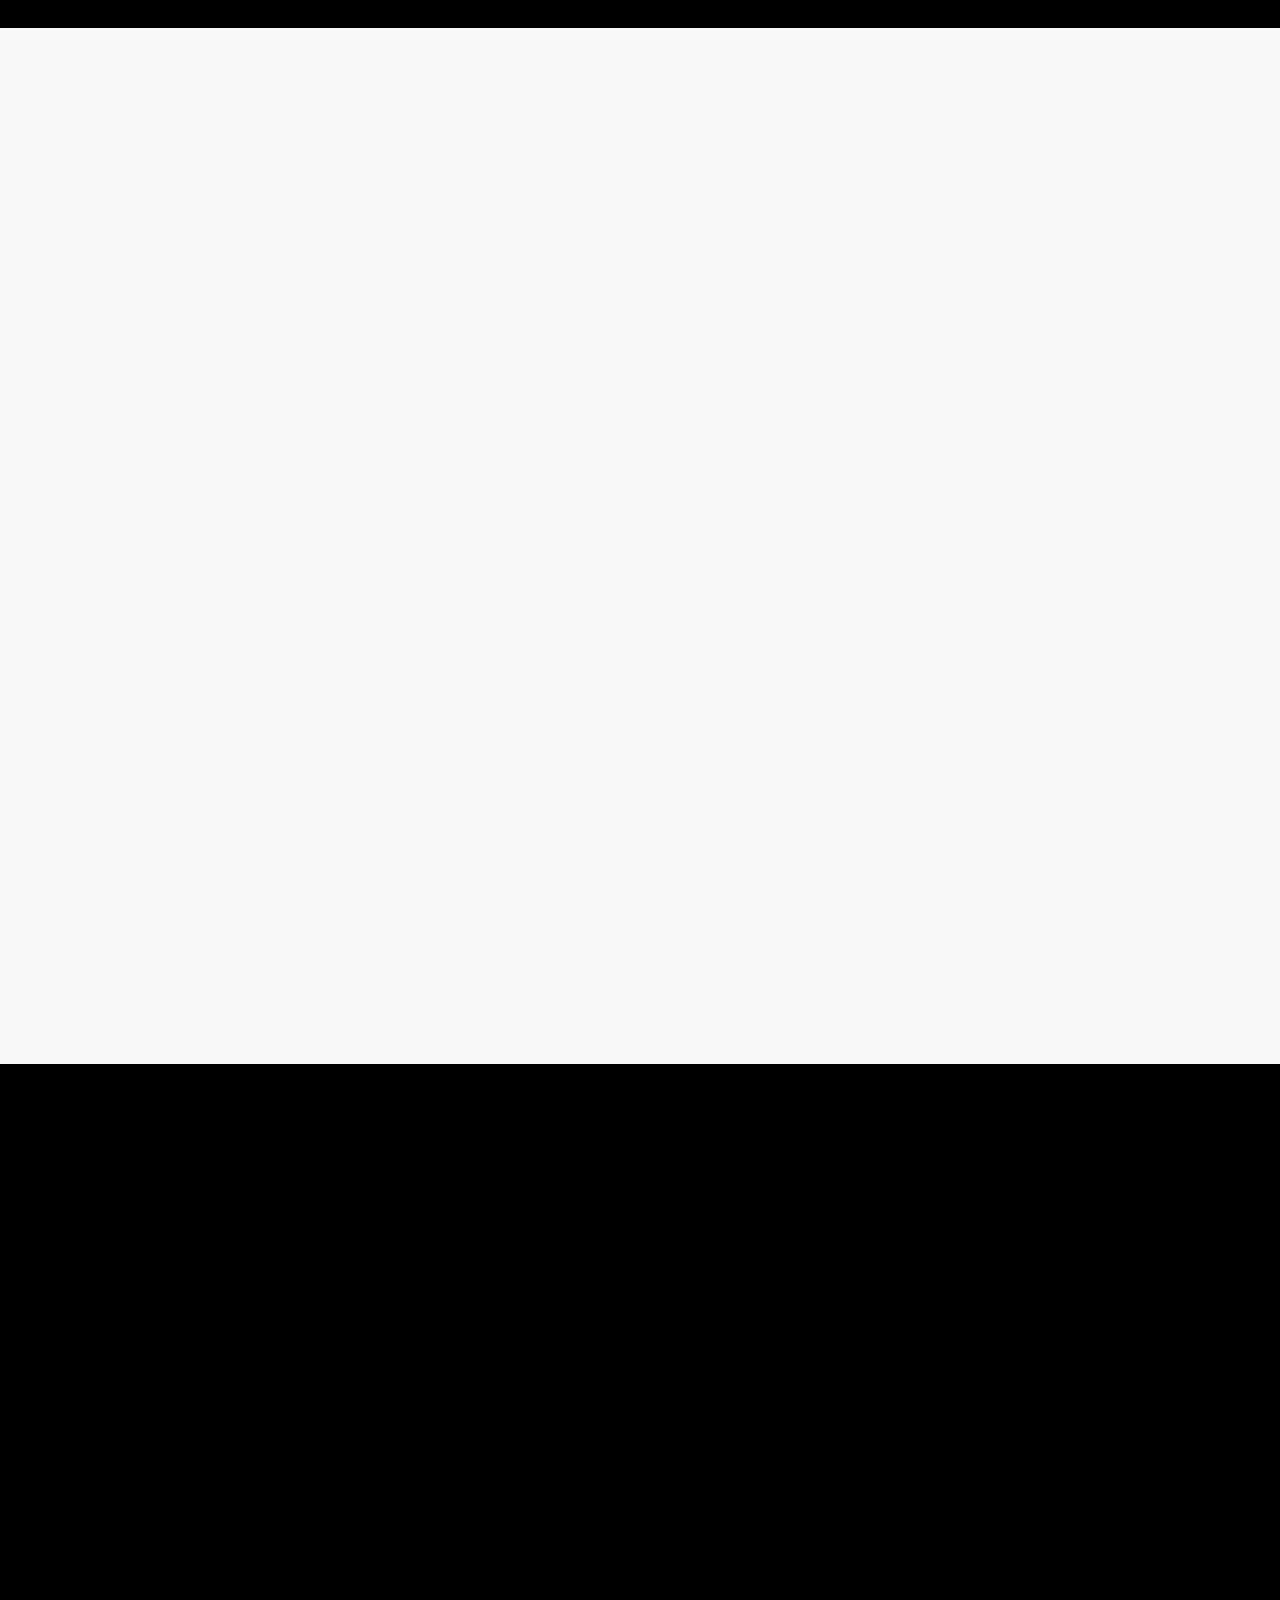
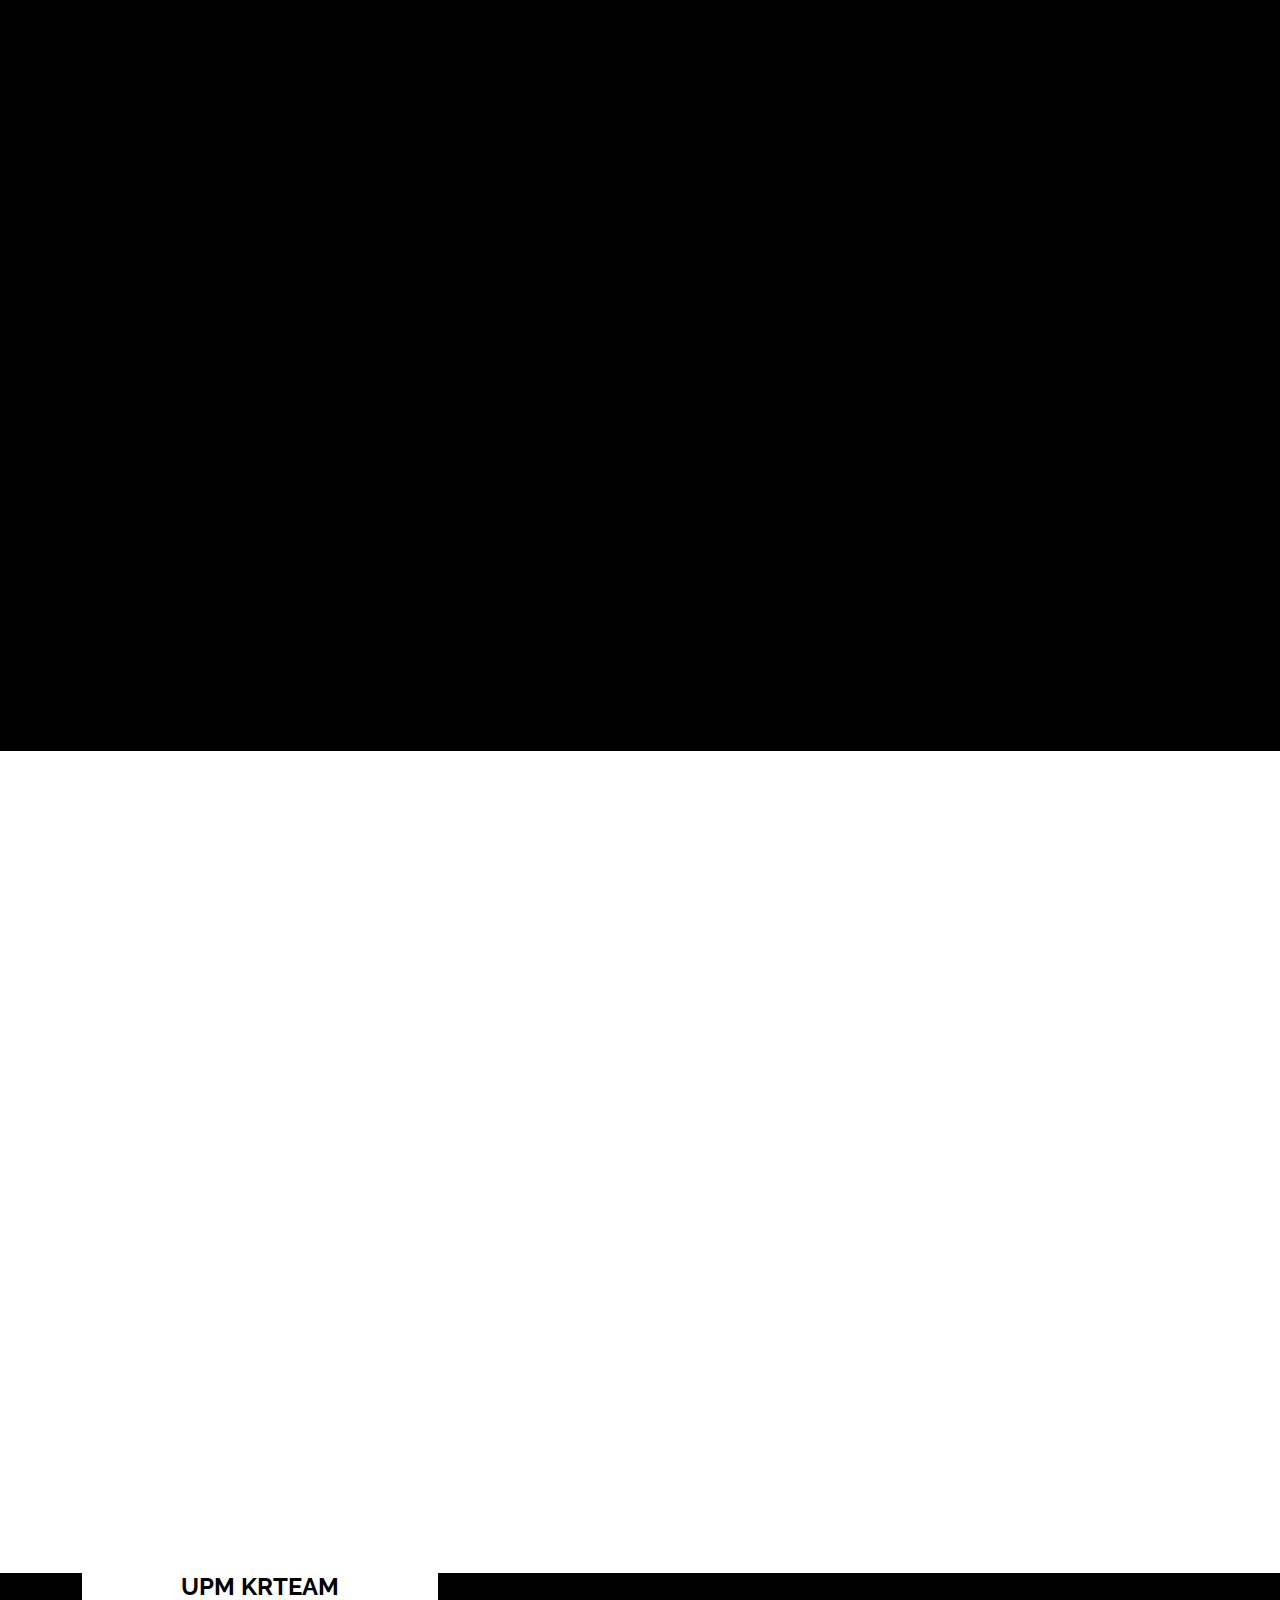
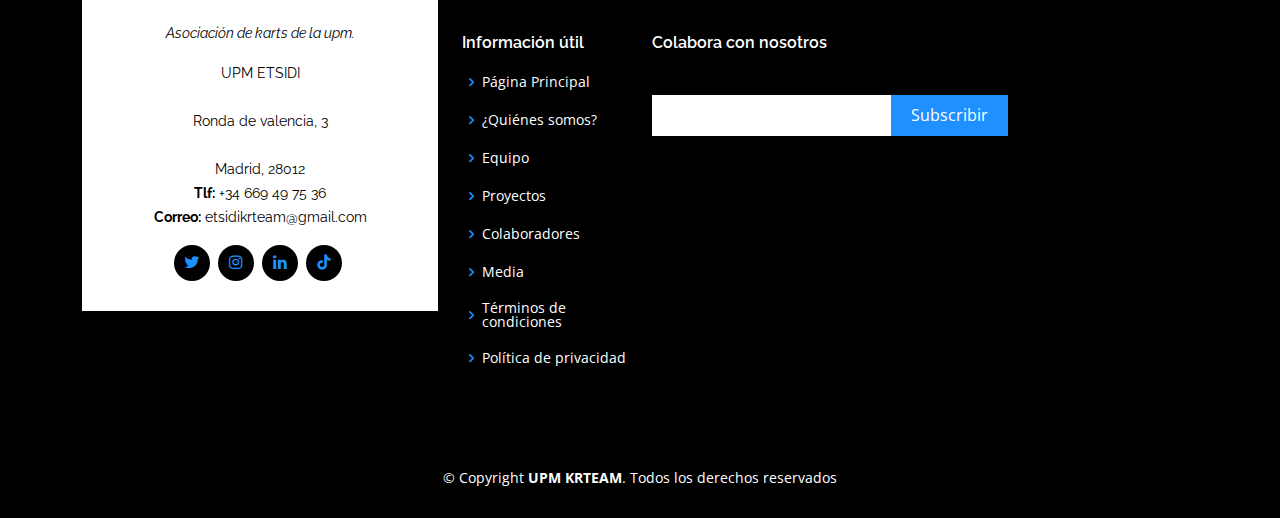
==== commit 923ba2c5: "variaciones añadidas" ====
--- a/index.html
+++ b/index.html
@@ -66,7 +66,12 @@
             <div class="content">
               <h3>UPM KRTEAM</h3> <!-- ======= Título de la sección ======= -->
               <p>
-                Fundada en 2017, somos una asociación de alumnos apasionados por el mundo del motor, pertenecientes a la Universidad Politécnica de Madrid. Tenemos como objetivo diseñar, calcular y fabricar un kart 4T desde cero, para competir en carreras a lo largo de toda España. La organización se basa en 4 departamentos:
+                Fundada en 2017, somos una asociación de alumnos apasionados por el mundo del motor, pertenecientes a la
+                Universidad Politécnica de Madrid. Tenemos como objetivo diseñar, calcular y fabricar un kart 4T desde cero,
+                para competir en carreras de resistencia a lo largo de toda España. En 2019 competimos por primera vez en las
+                XII Horas Kartpetanas de Segovia, quedando en un más que honorable quinto puesto. Este curso, con una revolución
+                en la asociación y en el kart, afrontamos de nuevo esta carrera con altas expectativas. Para conseguir nuestro objetivos
+                nos organizamos en 4 departamentos:
               </p> <!-- ======= entre p y pones el texto de bienvenida ======= -->
             </div>
           </div>
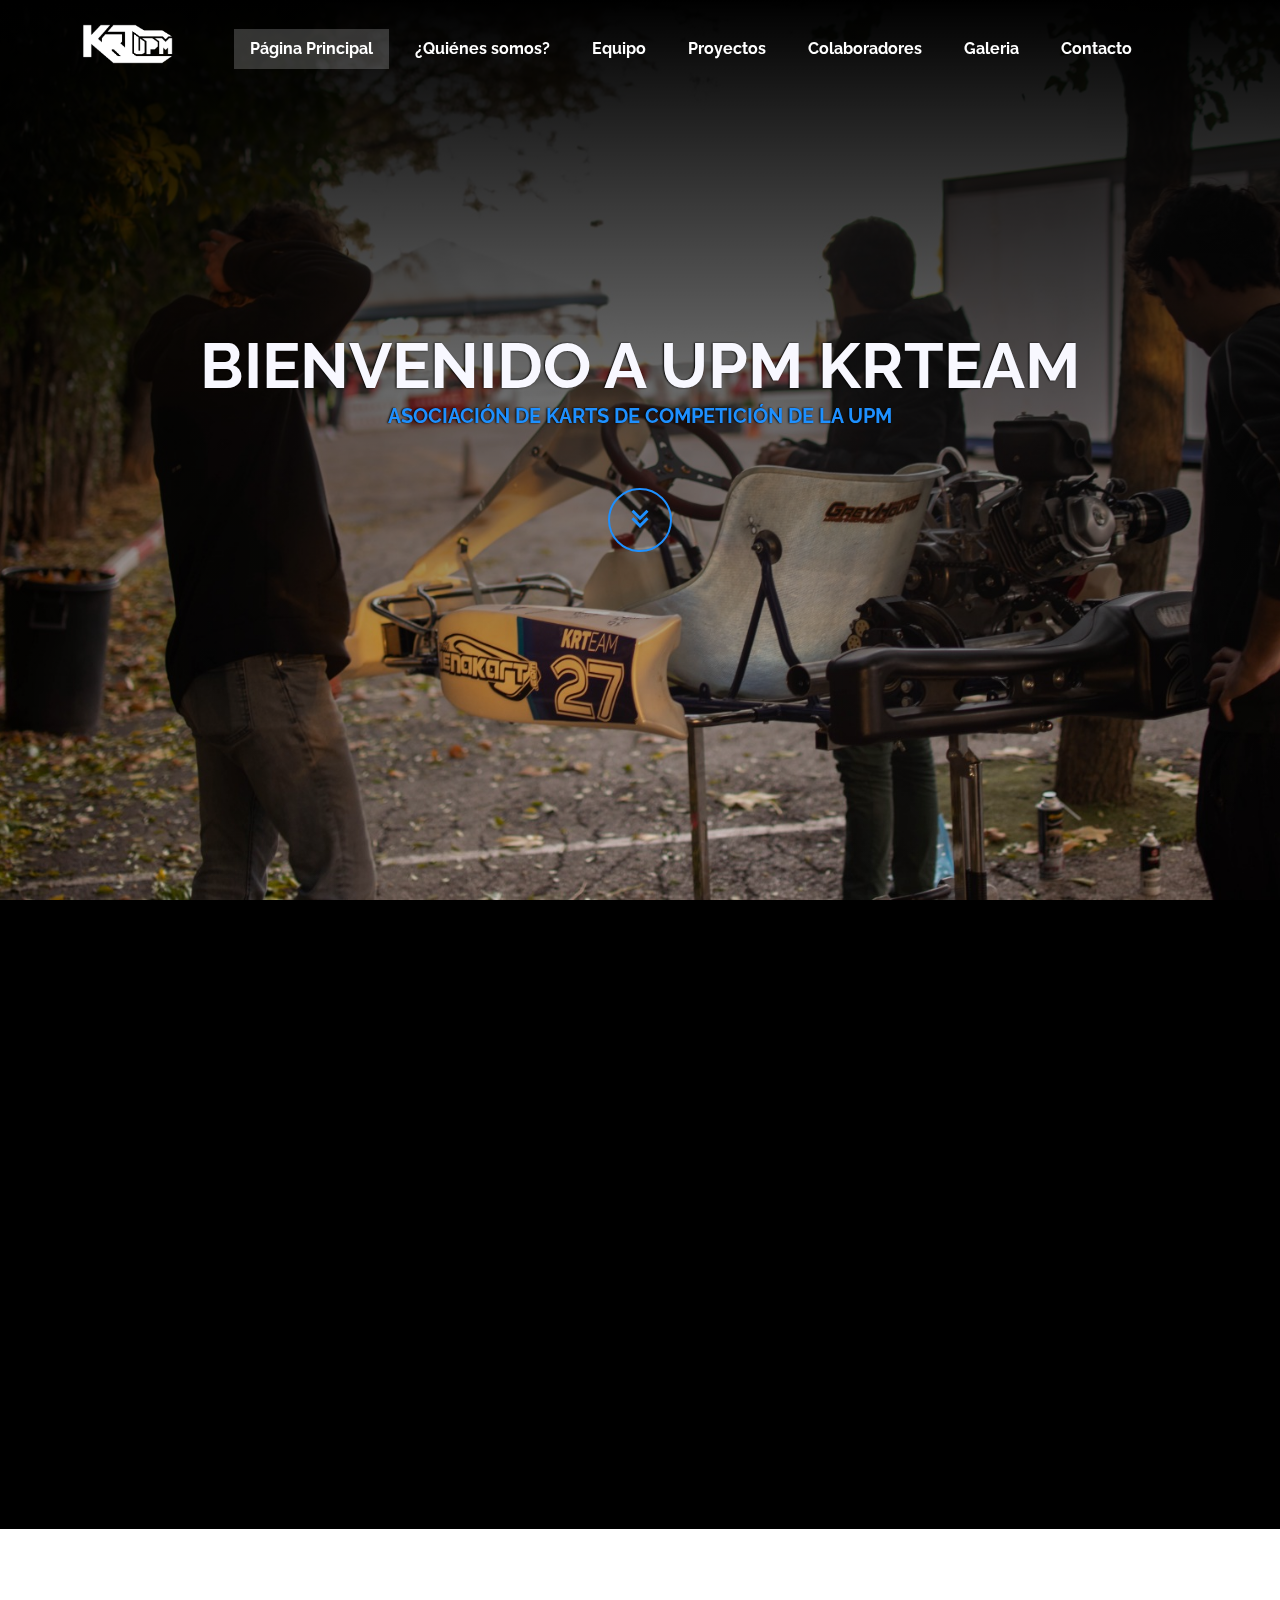
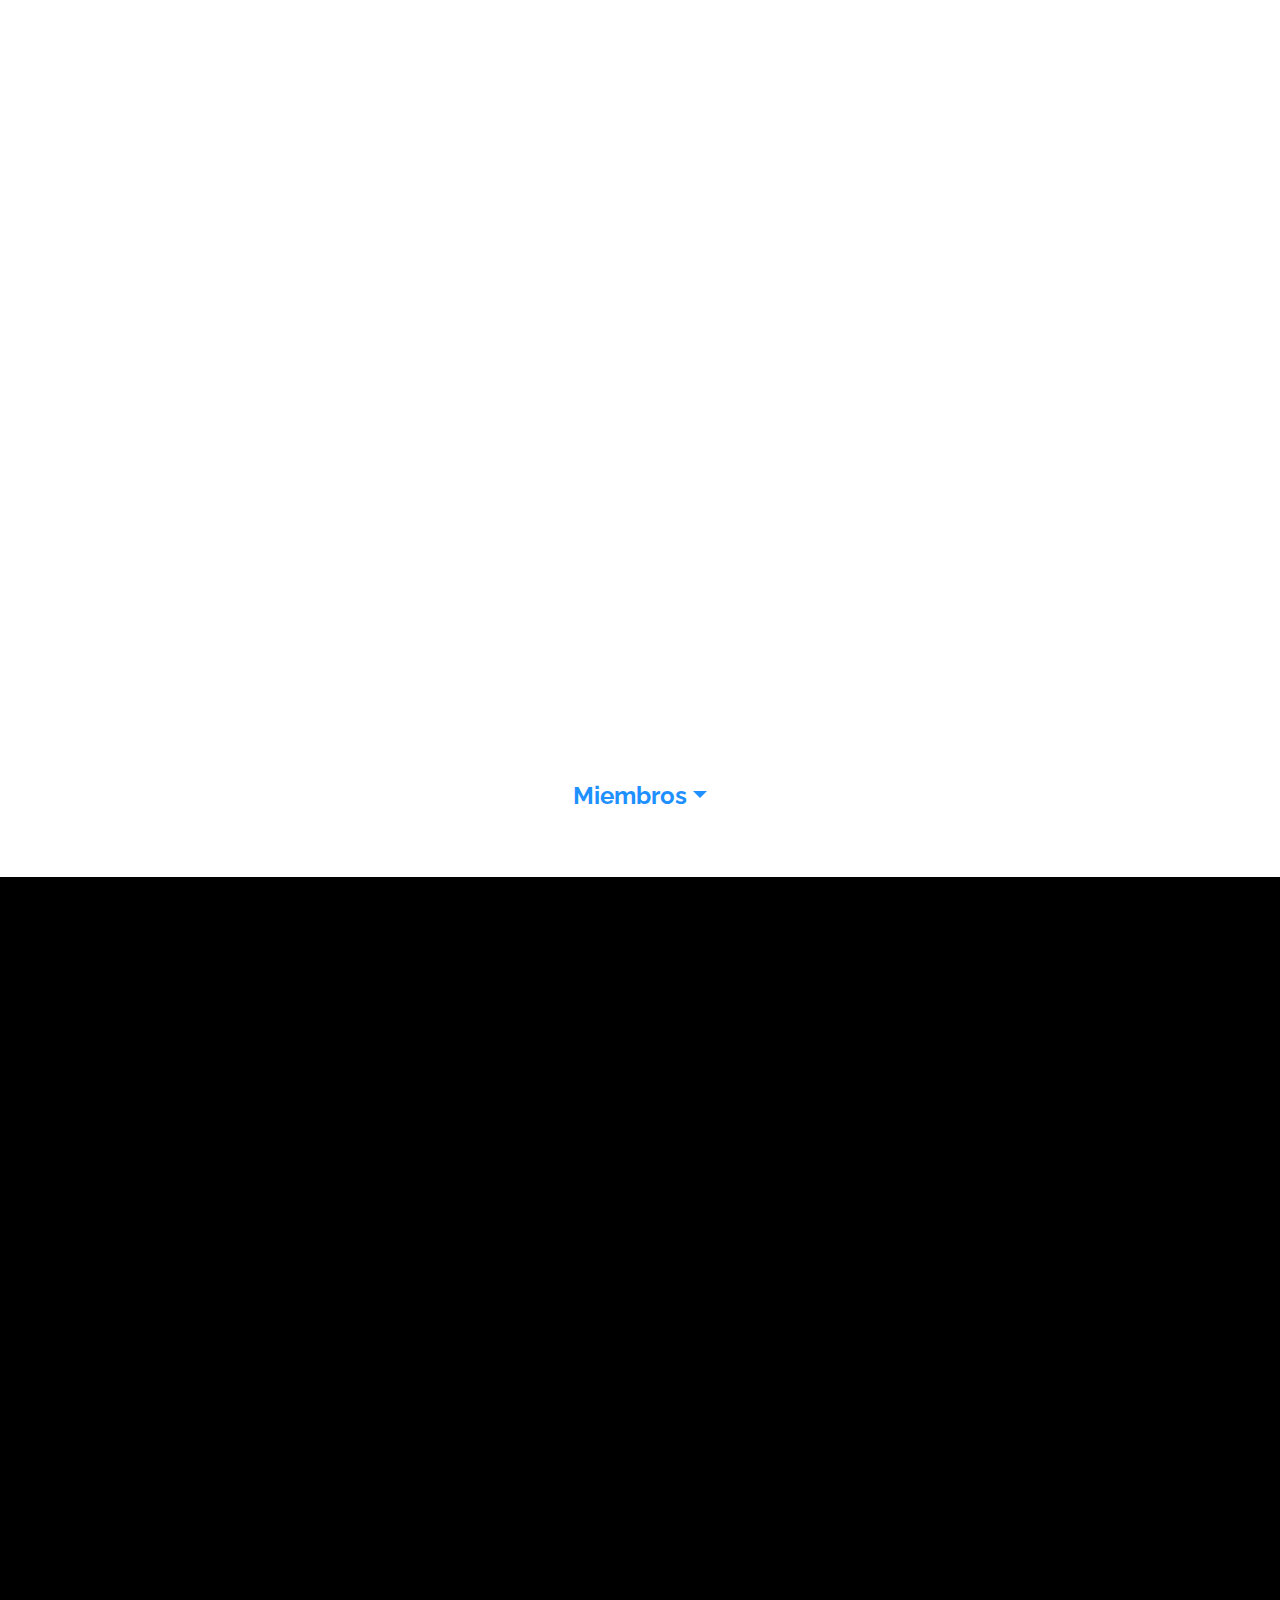
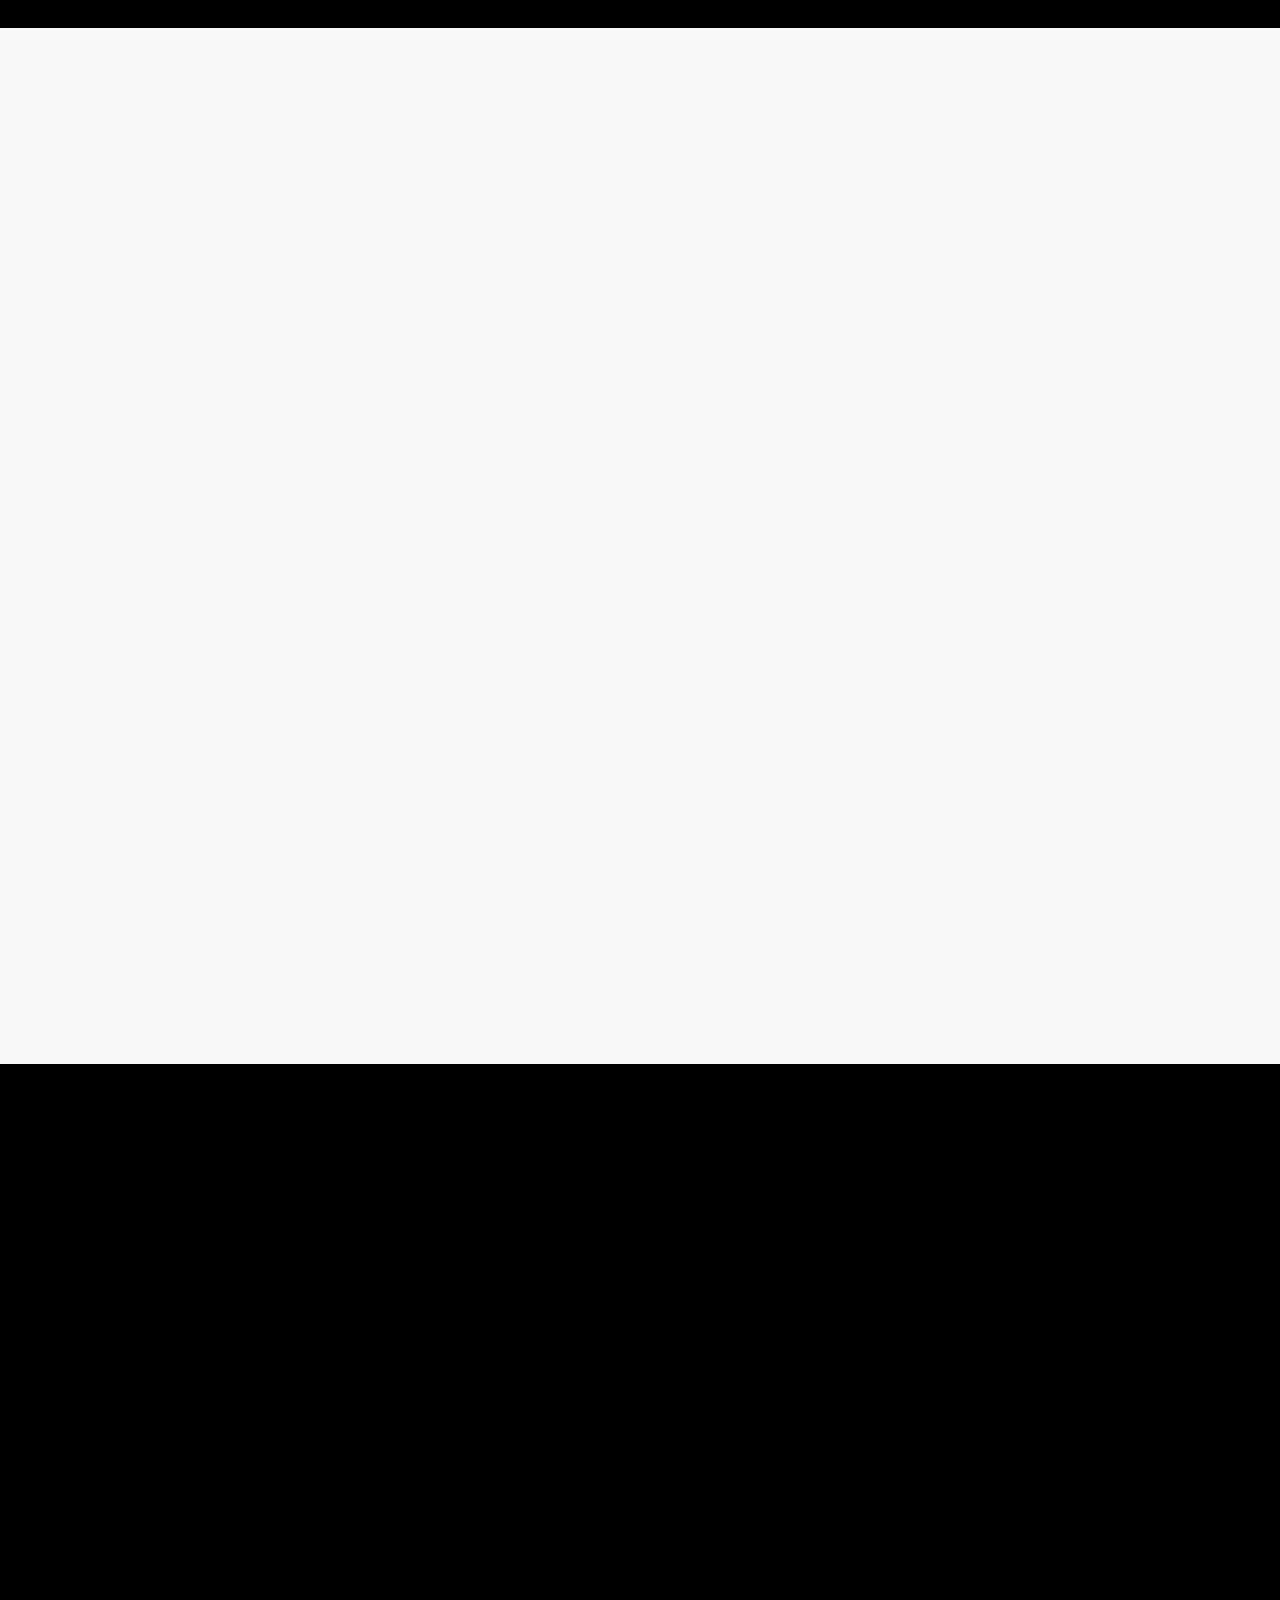
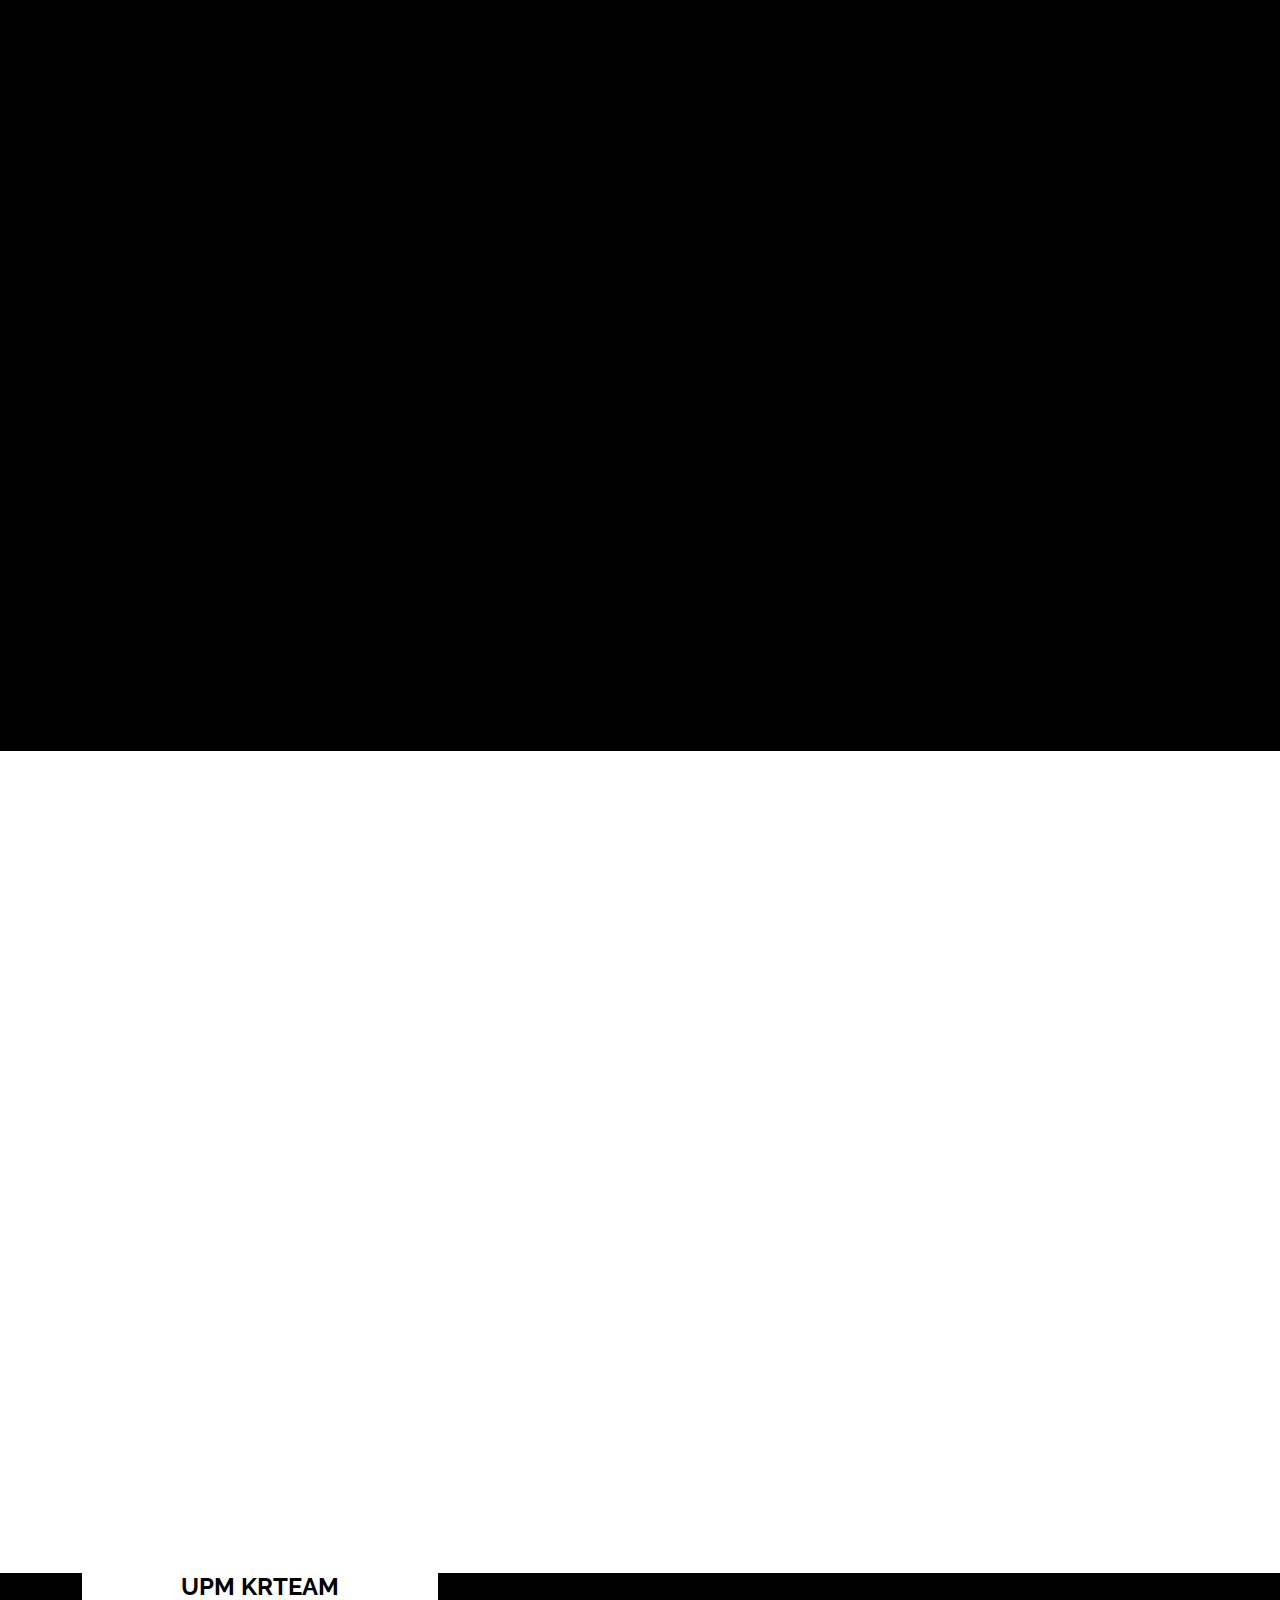
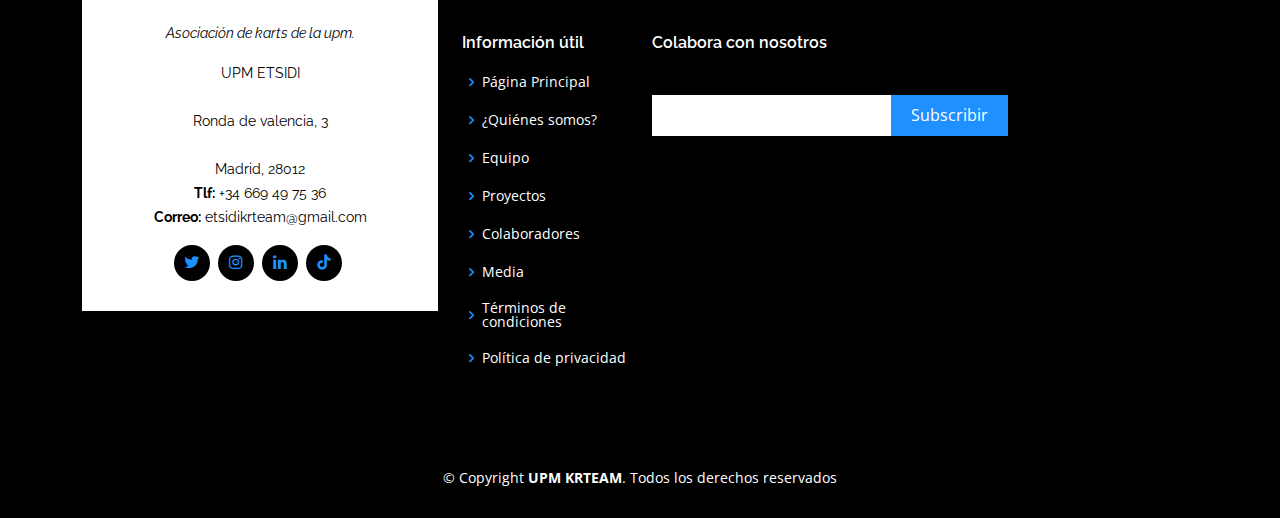
==== commit b1579716: "navbar 30  px de altura" ====
--- a/index.html
+++ b/index.html
@@ -282,7 +282,7 @@
         <div class="row">
           <div class="col-md-6 col-lg-3 d-flex align-items-stretch mb-5 mb-lg-0">
             <div class="icon-box" data-aos="fade-up">
-              <h4 class="title"><a href="">#KRTUPM003</a></h4><!-- ======= título del proyecto ======= -->
+              <h4 class="title"><a>#KRTUPM003</a></h4><!-- ======= título del proyecto ======= -->
               <p class="description">Este proyecto tiene como objetivo la mejora, optimización y aumento del rendimiento
                 del kart ya existente. Para conseguirlo se han rediseñado piezas, entre otras muchas cosas, como la bancada
                 motor, soporte de freno y dirección. En el apartado de electrónica se ha programado e instalado, por primera
@@ -293,7 +293,7 @@
           </div>
           <div class="col-md-6 col-lg-3 d-flex align-items-stretch mb-5 mb-lg-0">
             <div class="icon-box" data-aos="fade-up" data-aos-delay="100">
-              <h4 class="title"><a href="">KRTUPMX2024</a></h4>
+              <h4 class="title"><a>KRTUPMX2024</a></h4>
               <p class="description">Con nuestro afán de seguir creciendo como asociación, tanto a nivel social como técnico,
                 los próximos meses se desarrollará un nuevo kart desde cero. Se comenzará con el diseño y fabricación de un
                 chasis como parte de un TFG de uno de nuestros miembros. Seguidamente, y en base a esto, se diseñarán el resto
@@ -303,13 +303,13 @@
           </div>
           <div class="col-md-6 col-lg-3 d-flex align-items-stretch mb-5 mb-lg-0">
             <div class="icon-box" data-aos="fade-up" data-aos-delay="200">
-              <h4 class="title"><a href="">UNIRAID: DINOI RT</a></h4>
+              <h4 class="title"><a>UNIRAID: DINOI RT</a></h4>
               <p class="description">Rellenar de info</p>
             </div>
           </div>
           <div class="col-md-6 col-lg-3 d-flex align-items-stretch mb-5 mb-lg-0">
             <div class="icon-box" data-aos="fade-up" data-aos-delay="300">
-              <h4 class="title"><a href="">Proyecto Investigación Instituto Las Musas</a></h4>
+              <h4 class="title"><a>Proyecto Investigación Instituto Las Musas</a></h4>
               <p class="description">Rellenar de info</p>xº
             </div>
           </div>
--- a/assetslanding/css/style.css
+++ b/assetslanding/css/style.css
@@ -105,10 +105,11 @@
 }
 
 .logo img {
-  width: 50px; /* Tamaño del logo, ajusta según sea necesario */
-  height: auto;
+  max-width: 100%; /* Ajusta el tamaño máximo del logotipo al 100% del contenedor */
+  height: auto; /* Permite que la altura se ajuste automáticamente según la proporción */
   margin-right: 30px; /* Espaciado entre el logo y el texto */
 }
+
 
 .logo h1 {
   margin: 0;
@@ -149,12 +150,12 @@
 /*--------------------------------------------------------------
 # Navigation Menu
 --------------------------------------------------------------*/
-/**
-* Desktop Navigation 
-*/
+/* Estilos para el Navbar */
 .navbar {
   padding: 0;
   position: static;
+  margin: 0 auto; /* Centra horizontalmente el Navbar en la página */
+  height: 30px; /* Establece una altura fija o mínima para el Navbar */
 }
 
 .navbar ul {
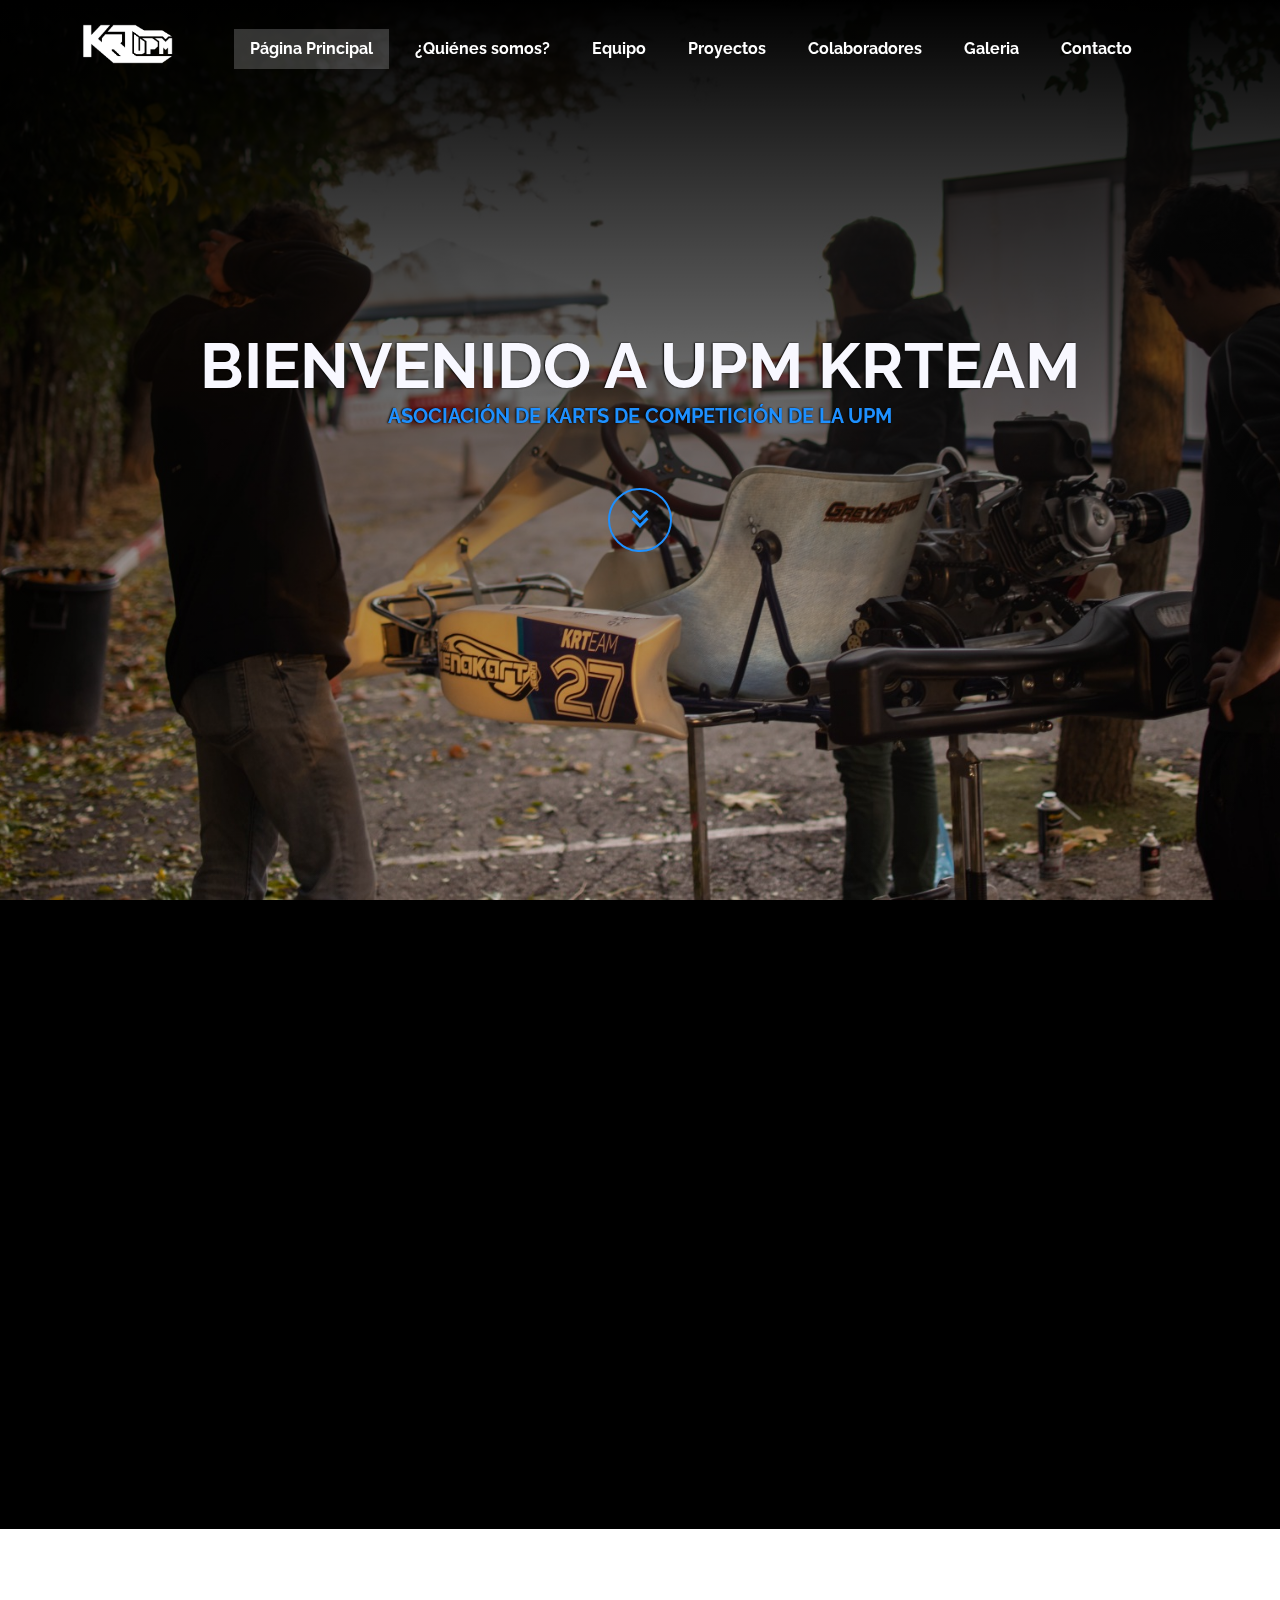
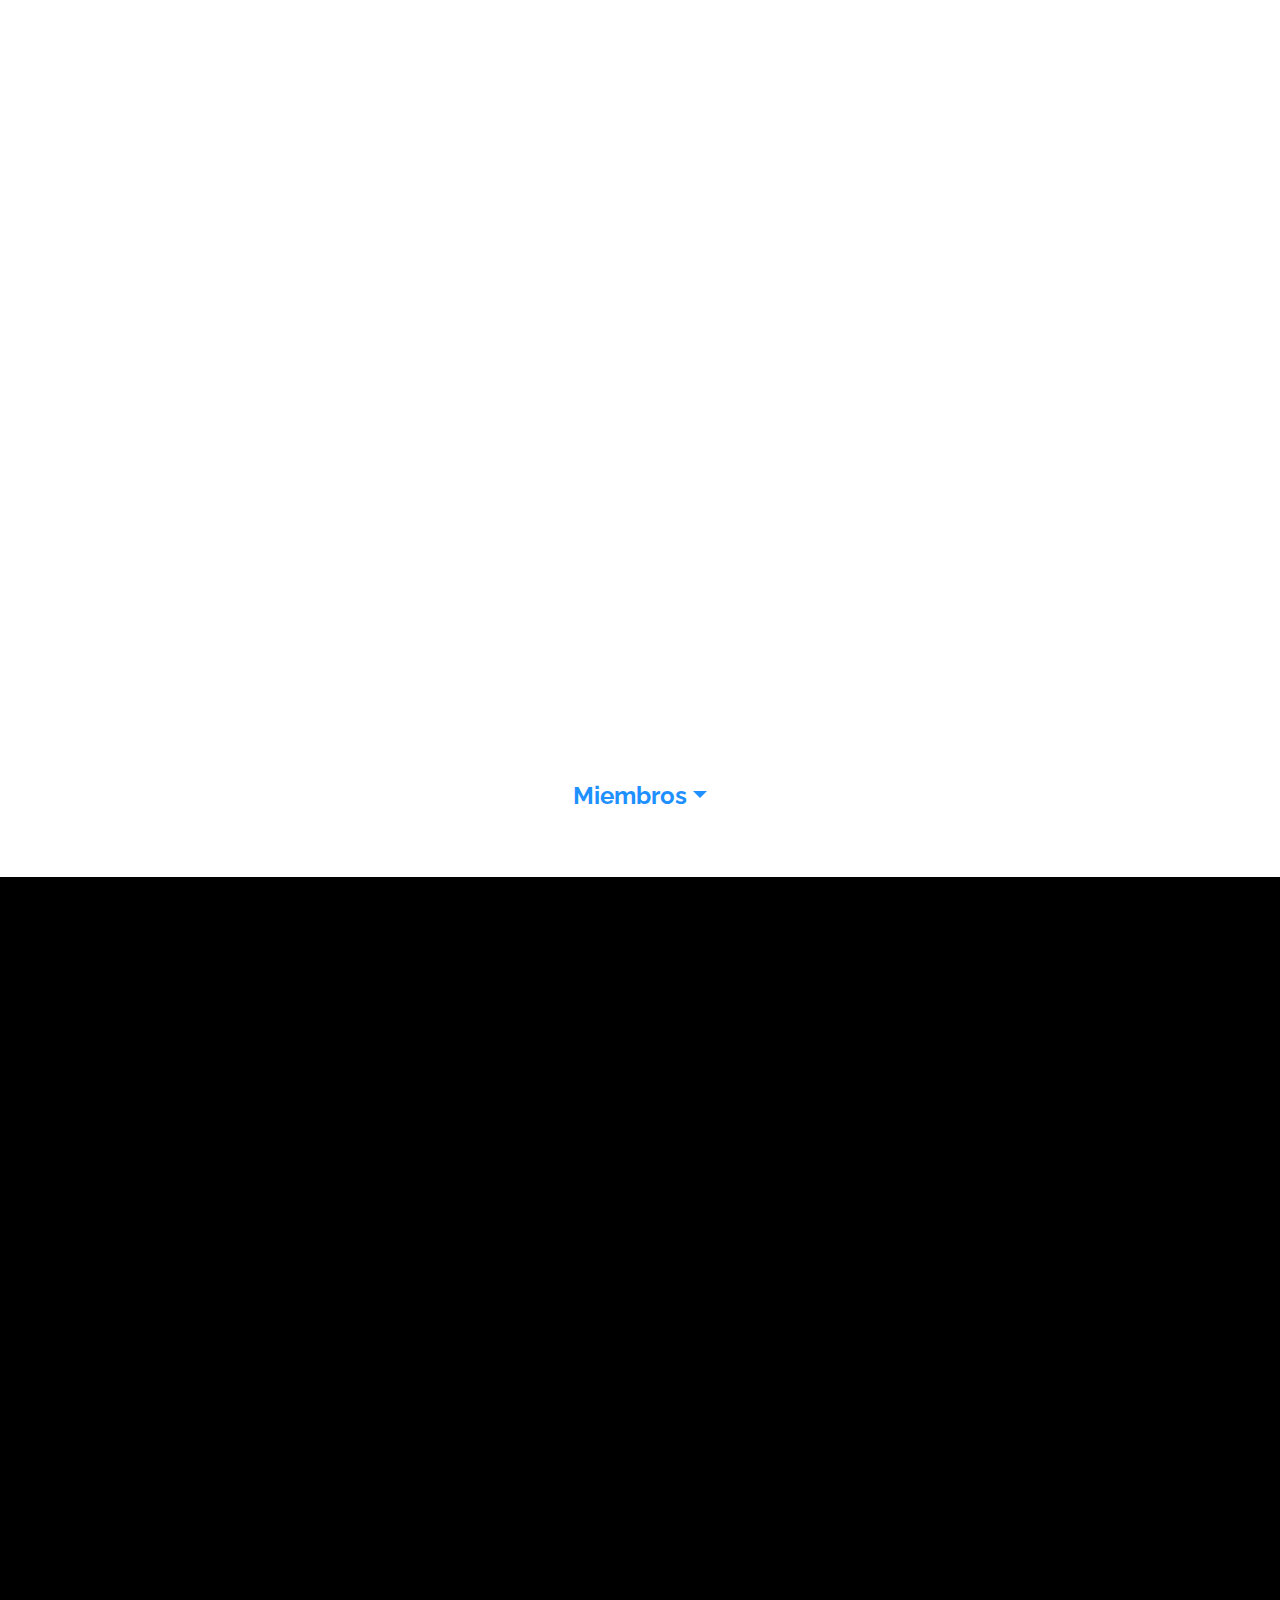
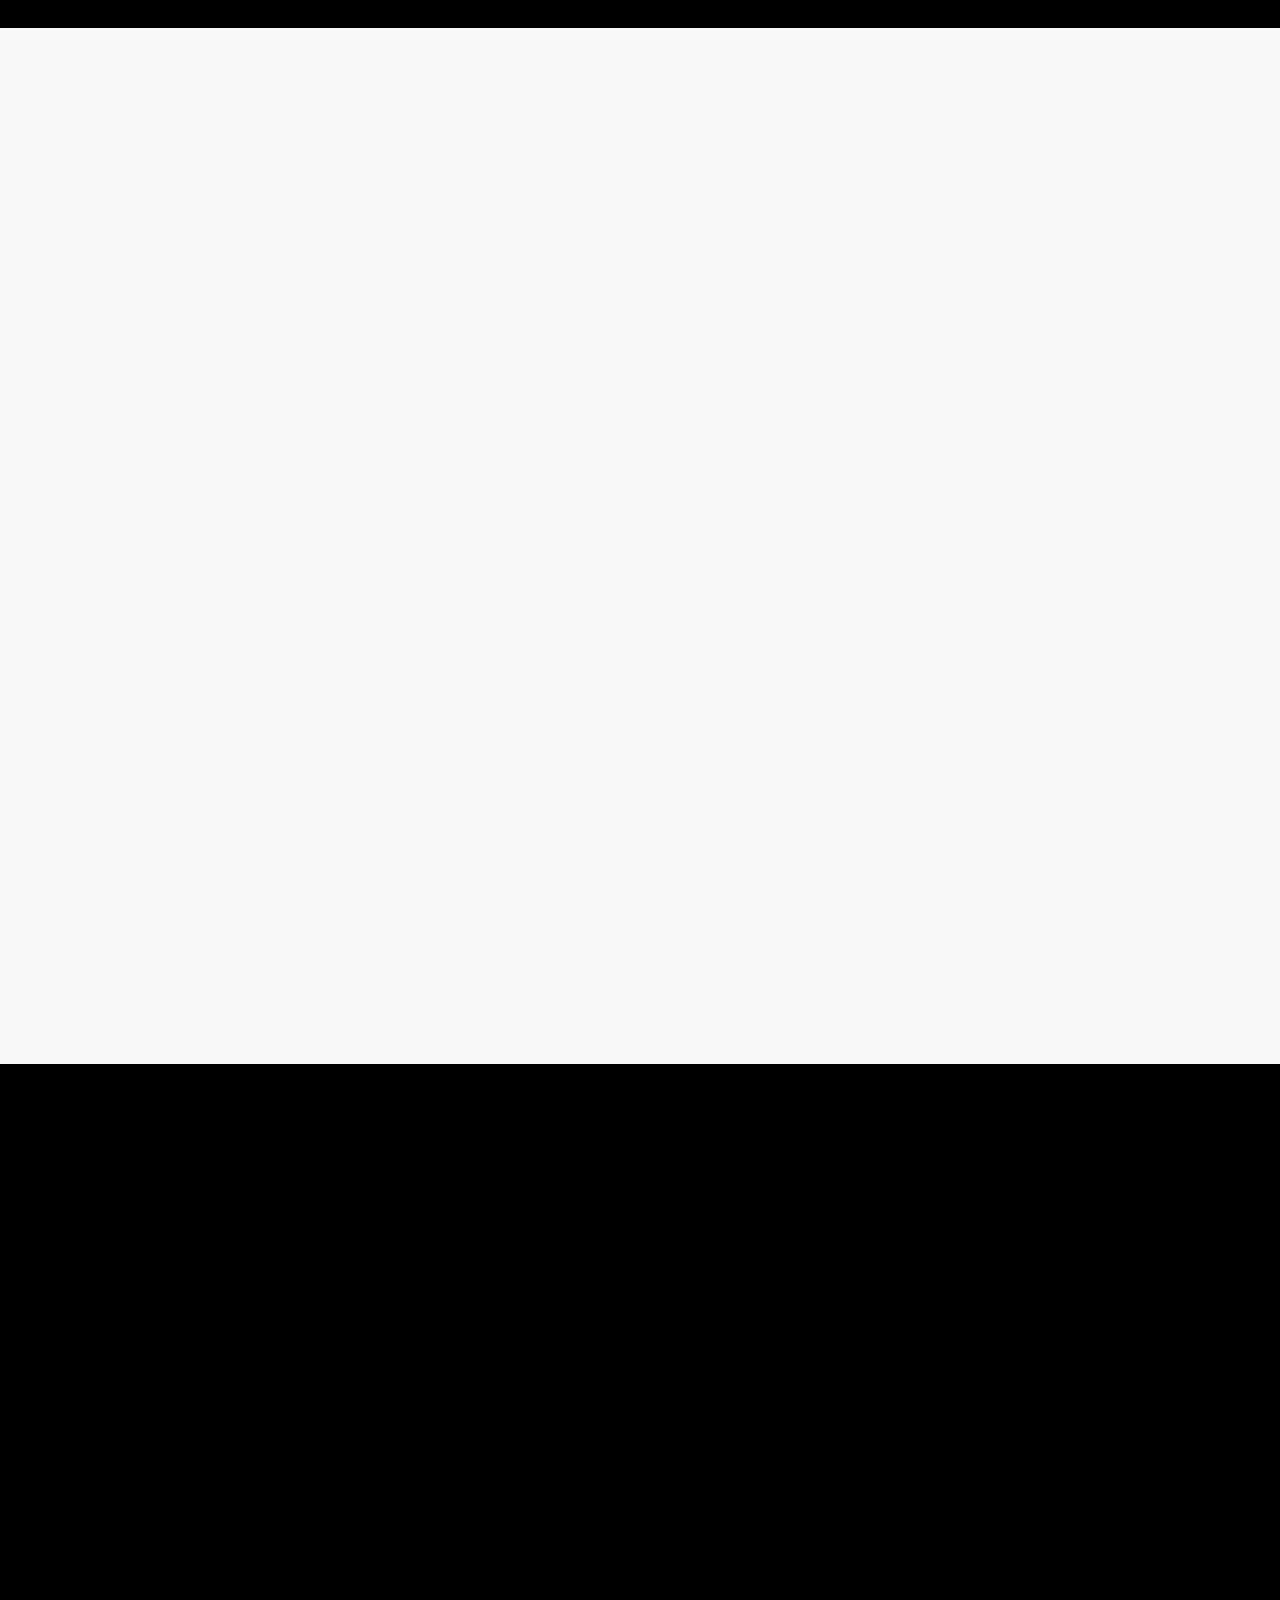
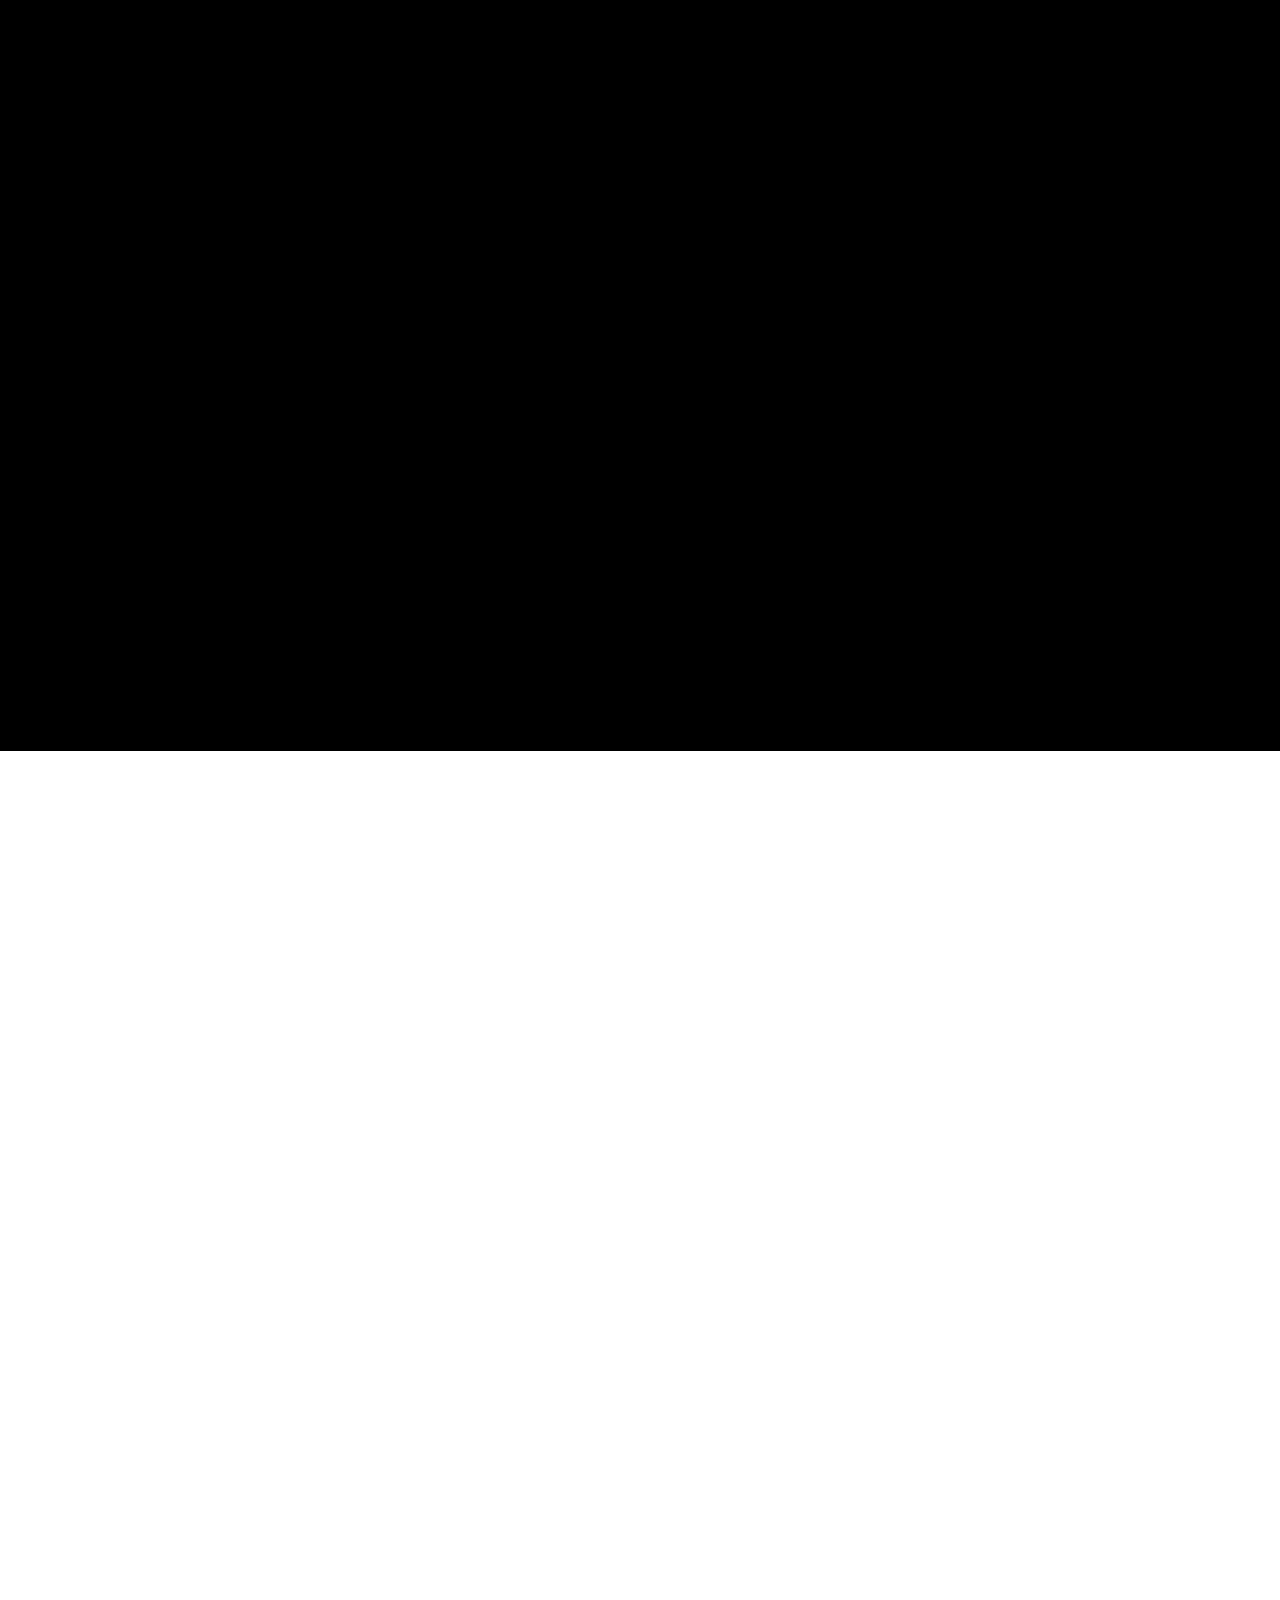
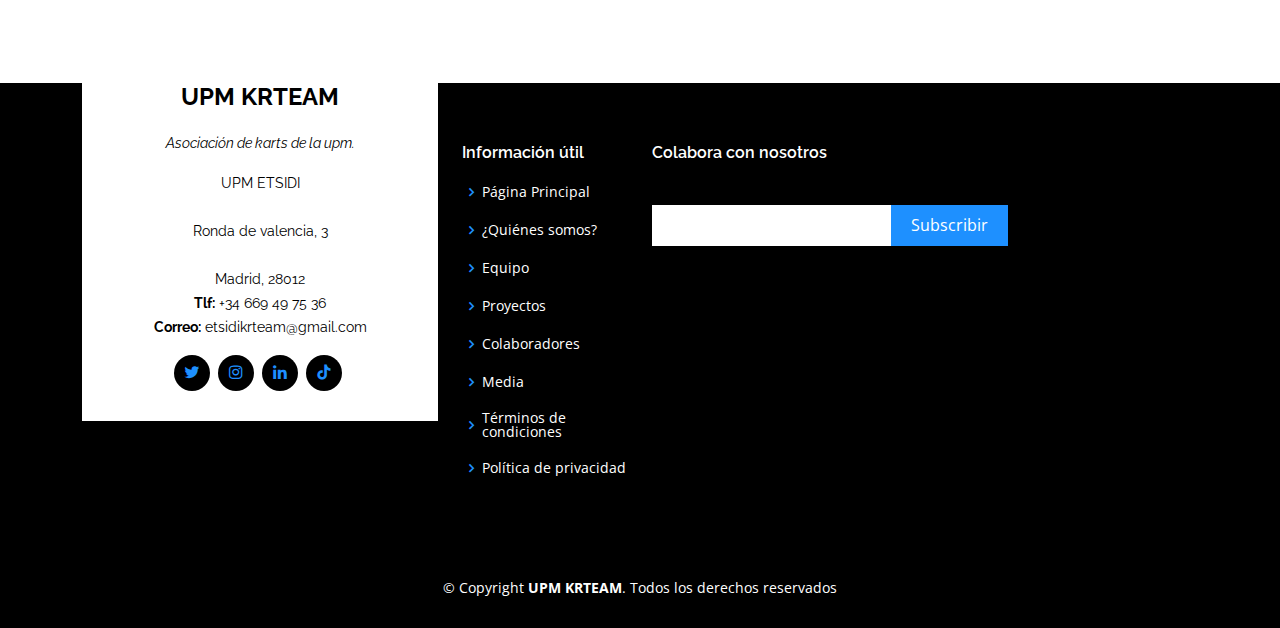
==== commit 1a471362: "mapa" ====
--- a/index.html
+++ b/index.html
@@ -459,7 +459,8 @@
         </div>
         <div class="row">
           <div class="col-lg-6 ">
-            <iframe class="mb-4 mb-lg-0" src="https://maps.google.com/maps?width=100%25&amp;height=600&amp;hl=es&amp;q=Ronda%20de%20valencia,3+(UPM%20KRTEAM)&amp;t=&amp;z=16&amp;ie=UTF8&amp;iwloc=B&amp;output=embed"  style="border:0; width: 100%; height: 384px;" allowfullscreen></iframe>
+            <iframe class="mb-4 mb-lg-0" src="https://maps.google.com/maps?width=100%25&amp;height=600&amp;hl=es&amp;q=Ronda%20de%20valencia,3+(UPM%20KRTEAM)&amp;t=&amp;z=16&amp;ie=UTF8&amp;iwloc=B&amp;output=embed"
+                    style=" display: flex; justify-content:center; align-items: center; width: 1290px; height: 500px;" allowfullscreen></iframe>
           </div>
         </div>
       </div>
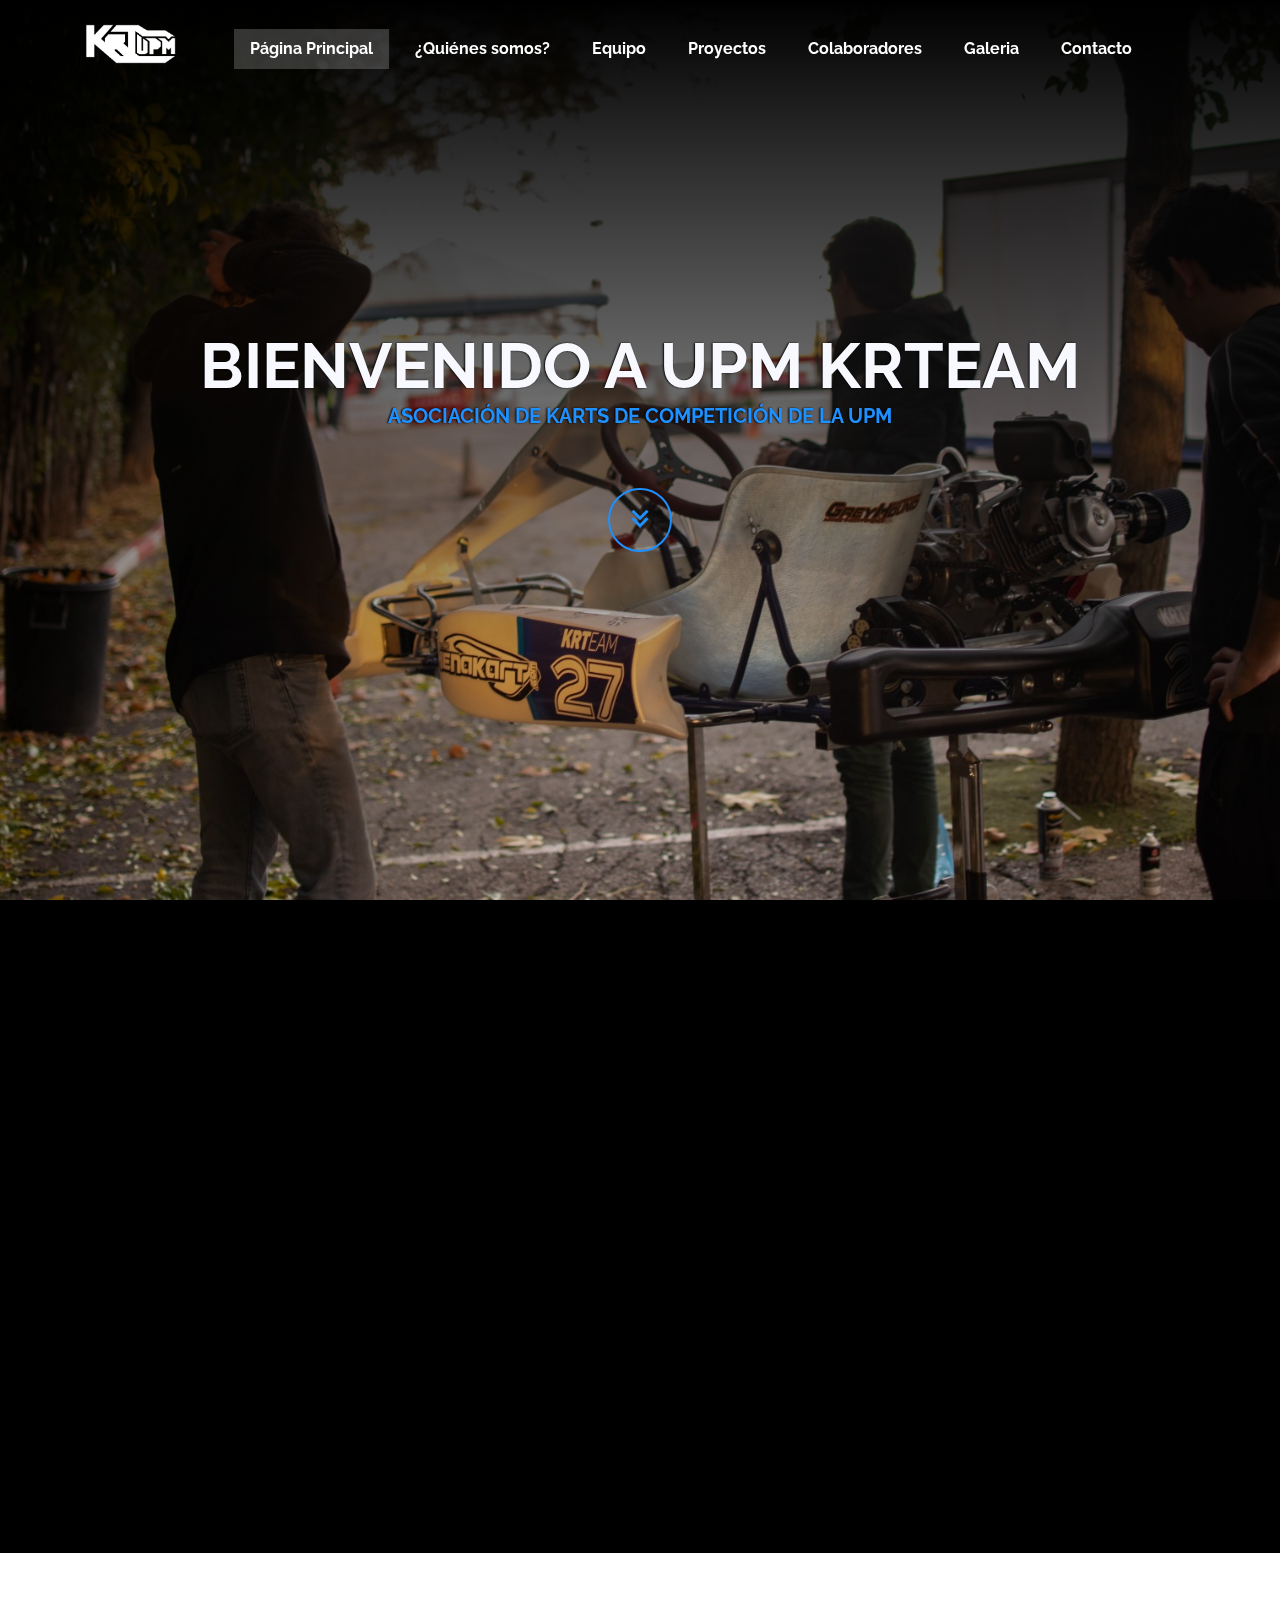
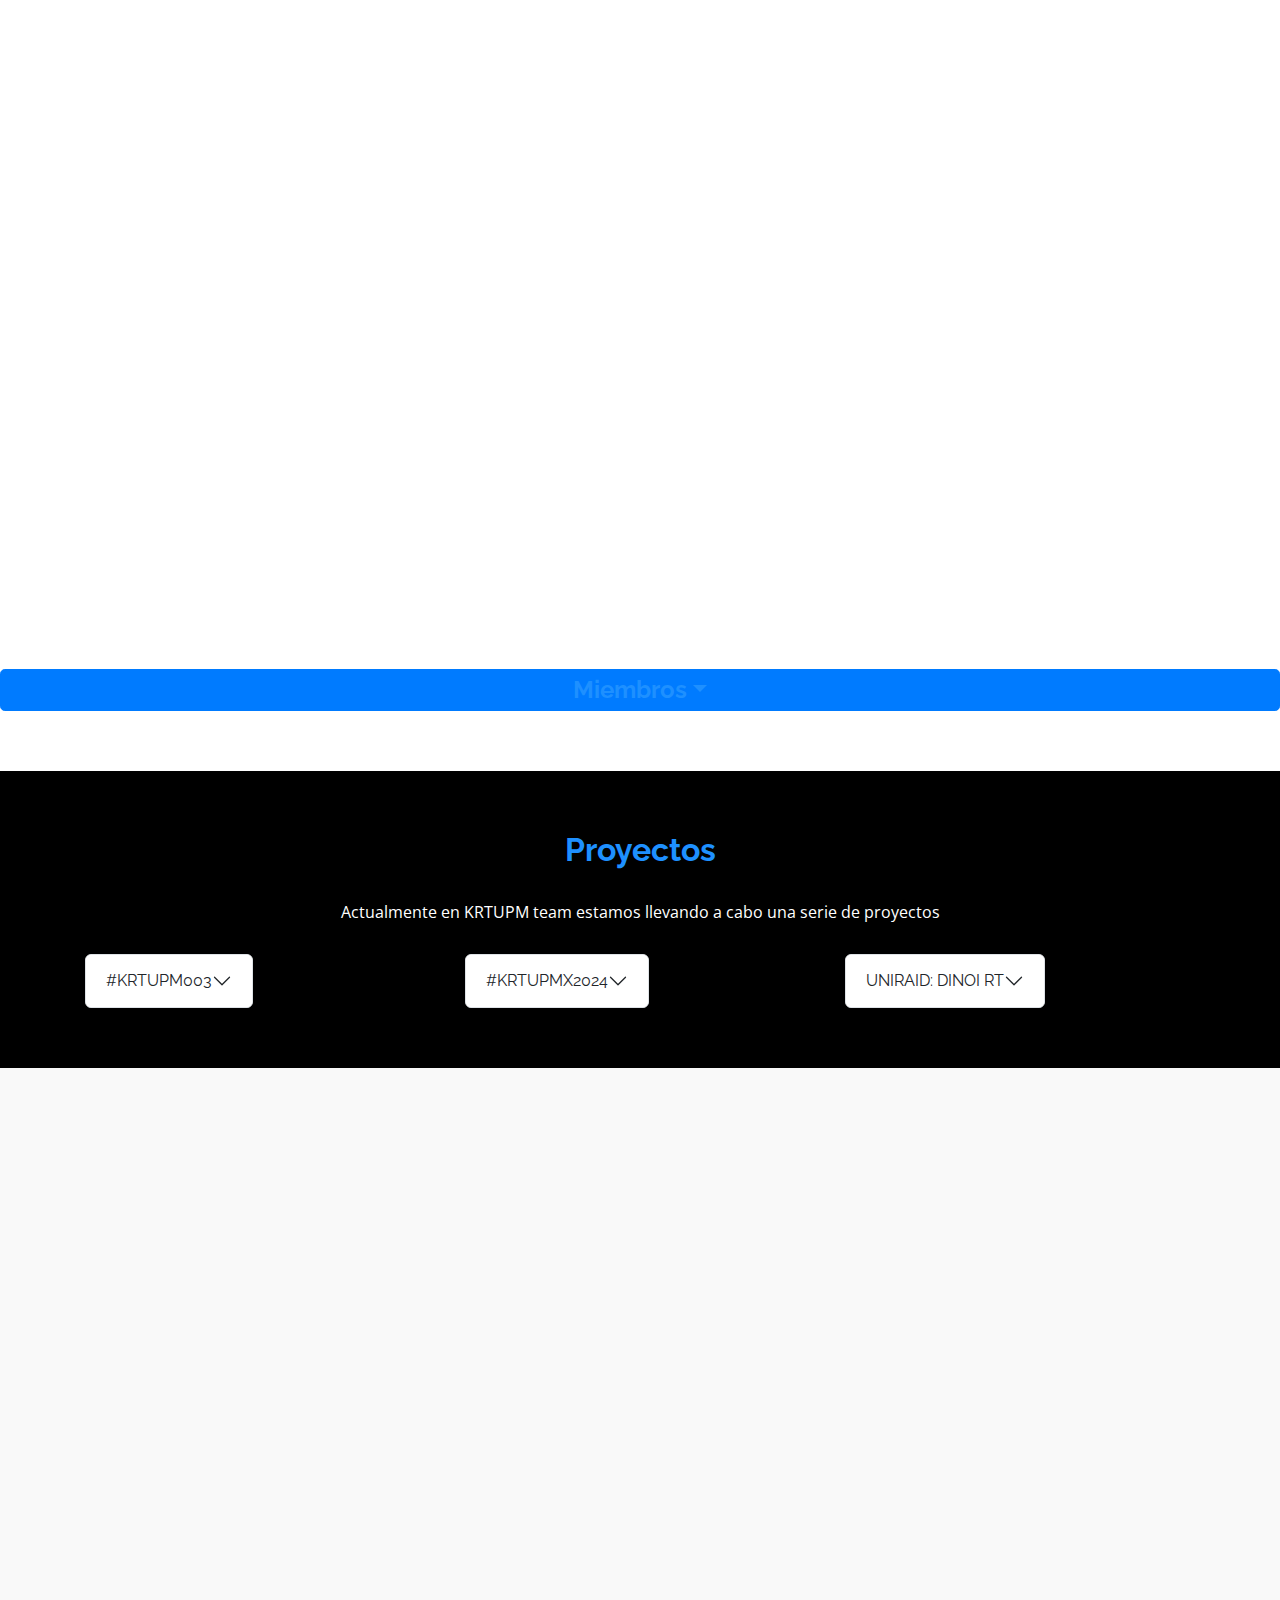
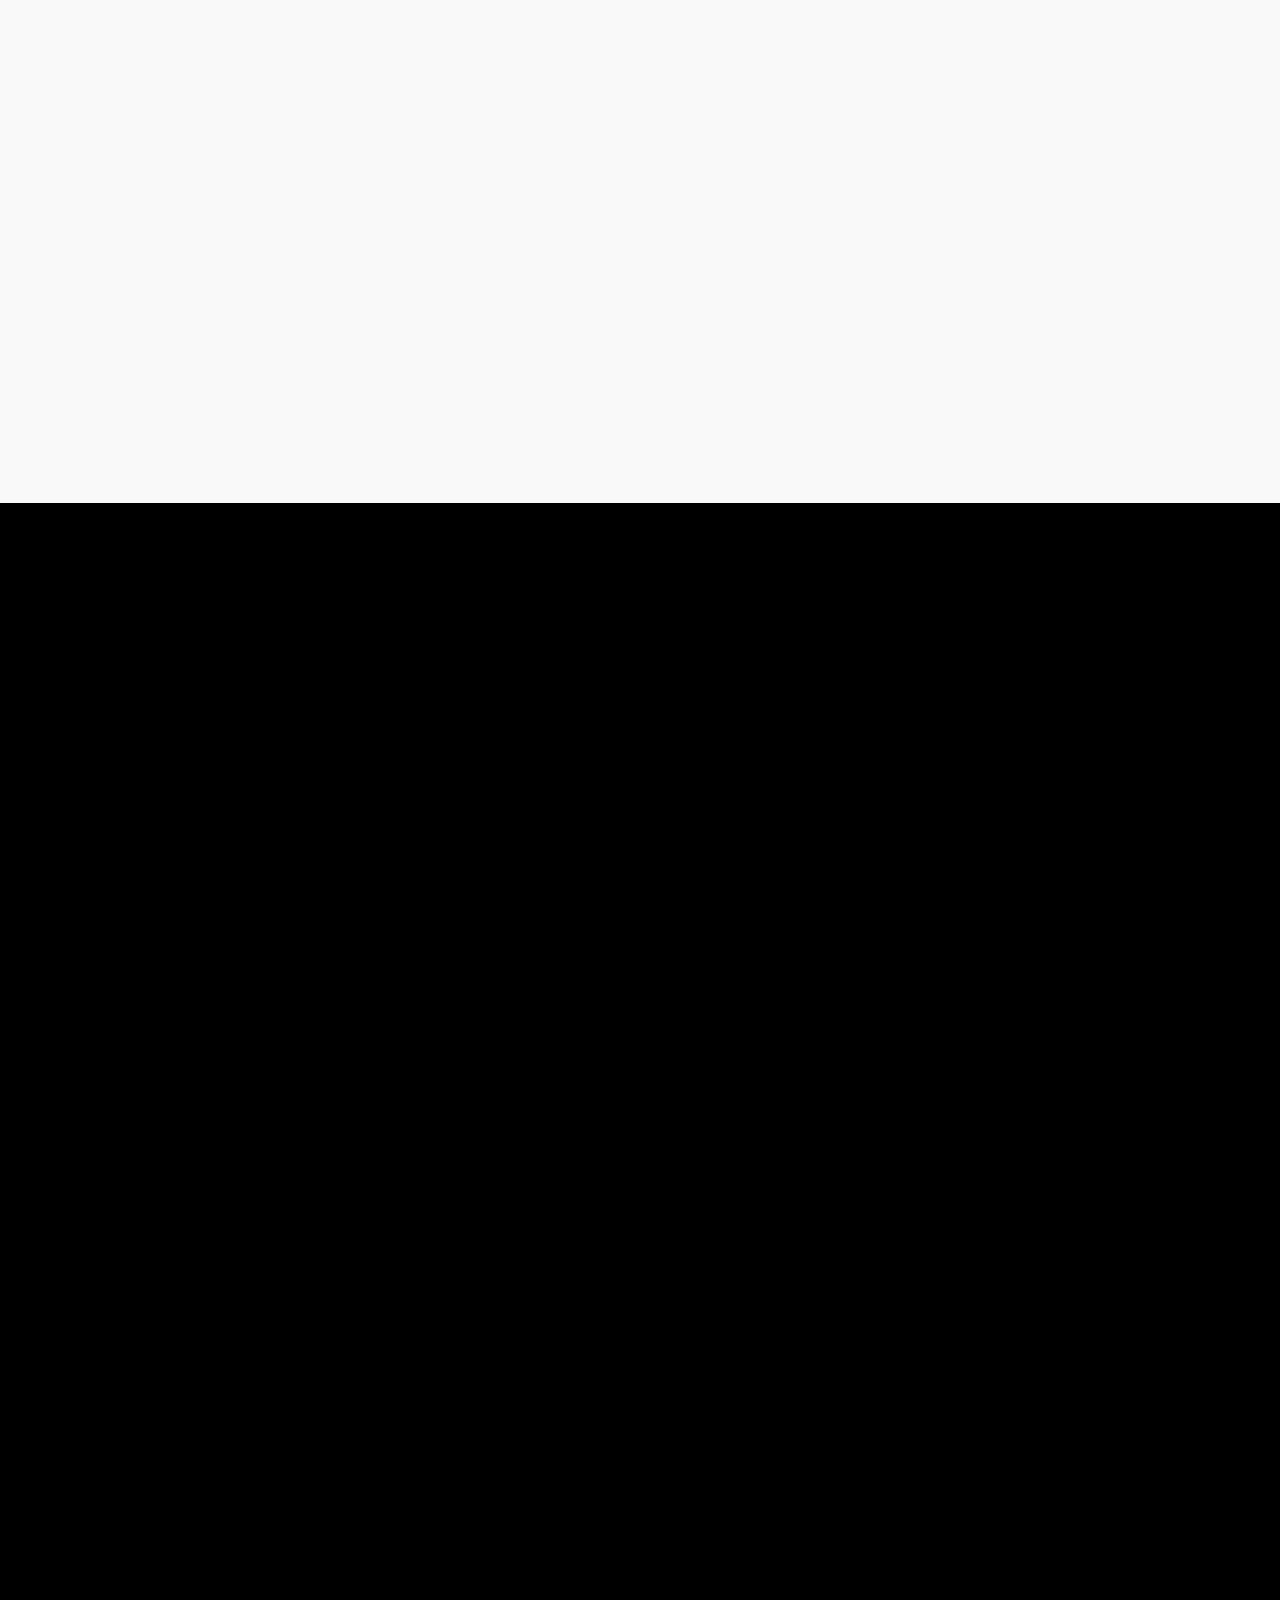
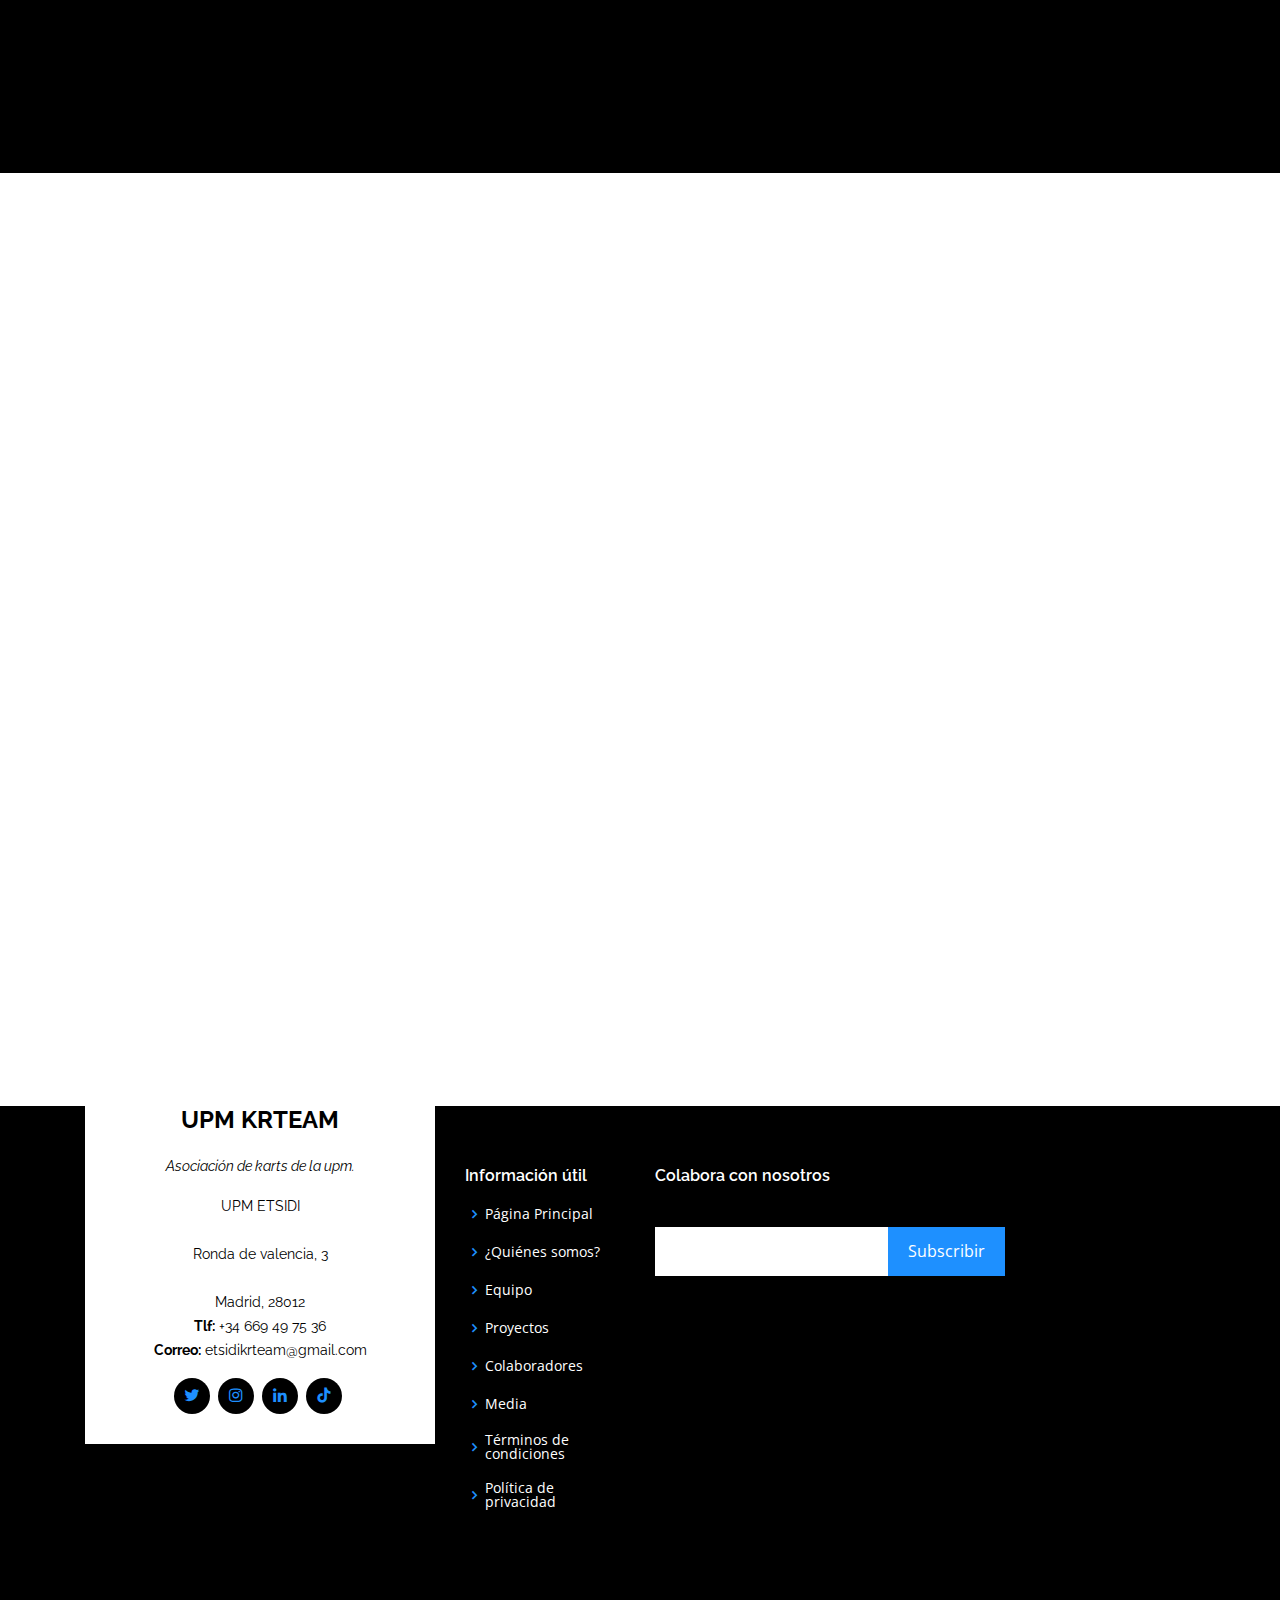
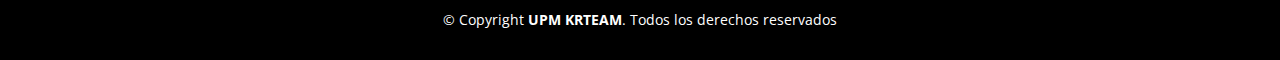
==== commit 6e75e83a: "update aacordeones proyectos" ====
--- a/index.html
+++ b/index.html
@@ -21,6 +21,7 @@
   <link href="assetslanding/vendor/boxicons/css/boxicons.min.css" rel="stylesheet">
   <link href="assetslanding/vendor/glightbox/css/glightbox.min.css" rel="stylesheet">
   <link href="assetslanding/vendor/swiper/swiper-bundle.min.css" rel="stylesheet">
+  <link href="https://stackpath.bootstrapcdn.com/bootstrap/4.3.1/css/bootstrap.min.css" rel="stylesheet">
   <!-- Template Main CSS File -->
   <link href="assetslanding/css/style.css" rel="stylesheet">
 </head>
@@ -270,52 +271,83 @@
         </section><!-- End Team Section -->
       </div>
       <script src="/assetslanding/js/cambiaBoton.js"></script>
-    </section><!-- End Team Section -->
-
-    <!-- ======= Proyectos Section ======= -->
+    </section>
+    <!-- End Team Section -->
+
+     <!-- =======  proyectos section ======= -->
     <section id="proyects" class="proyect">
       <div class="container">
-        <div class="section-title" data-aos="fade-in" data-aos-delay="100">
+        <div class="section-title">
           <h2>Proyectos</h2>
-          <p>Rellenar de info</p><!-- ======= Puedes poner una introducción inicial ======= -->
+          <p>Actualmente en KRTUPM team estamos llevando a cabo una serie de proyectos</p>
         </div>
         <div class="row">
-          <div class="col-md-6 col-lg-3 d-flex align-items-stretch mb-5 mb-lg-0">
-            <div class="icon-box" data-aos="fade-up">
-              <h4 class="title"><a>#KRTUPM003</a></h4><!-- ======= título del proyecto ======= -->
-              <p class="description">Este proyecto tiene como objetivo la mejora, optimización y aumento del rendimiento
-                del kart ya existente. Para conseguirlo se han rediseñado piezas, entre otras muchas cosas, como la bancada
-                motor, soporte de freno y dirección. En el apartado de electrónica se ha programado e instalado, por primera
-                vez en la historia de la asociación, una pantalla de información para el piloto donde podrá consultar velocidad,
-                revoluciones y temperatura del aceite del motor. Con este kart buscaremos hacer pruebas en el Circuito Henakart
-                para conseguir la mayor cantidad de datos para futuros proyectos. </p><!-- ======= info del proyecto ======= -->
-            </div>
-          </div>
-          <div class="col-md-6 col-lg-3 d-flex align-items-stretch mb-5 mb-lg-0">
-            <div class="icon-box" data-aos="fade-up" data-aos-delay="100">
-              <h4 class="title"><a>KRTUPMX2024</a></h4>
-              <p class="description">Con nuestro afán de seguir creciendo como asociación, tanto a nivel social como técnico,
-                los próximos meses se desarrollará un nuevo kart desde cero. Se comenzará con el diseño y fabricación de un
-                chasis como parte de un TFG de uno de nuestros miembros. Seguidamente, y en base a esto, se diseñarán el resto
-                de piezas buscando conseguir un mínimo del 80% del kart fabricado por nosotros mismos. Se trata de un proyecto muy
-                ambicioso con el se llegará muy lejos dentro del karting y se avanzará hacia una competición universitaria.</p>
-            </div>
-          </div>
-          <div class="col-md-6 col-lg-3 d-flex align-items-stretch mb-5 mb-lg-0">
-            <div class="icon-box" data-aos="fade-up" data-aos-delay="200">
-              <h4 class="title"><a>UNIRAID: DINOI RT</a></h4>
-              <p class="description">Rellenar de info</p>
-            </div>
-          </div>
-          <div class="col-md-6 col-lg-3 d-flex align-items-stretch mb-5 mb-lg-0">
-            <div class="icon-box" data-aos="fade-up" data-aos-delay="300">
-              <h4 class="title"><a>Proyecto Investigación Instituto Las Musas</a></h4>
-              <p class="description">Rellenar de info</p>xº
-            </div>
-          </div>
-        </div>
-      </div>
-    </section><!-- End Services Section -->
+          <!-- Proyecto 1 -->
+          <div class="col-md-6 col-lg-4 d-flex align-items-stretch mb-5 mb-lg-0">
+            <div class="accordion" id="accordionExample1">
+              <div class="accordion-item">
+                <h2 class="accordion-header" id="headingOne">
+                  <button class="accordion-button collapsed" type="button" data-bs-toggle="collapse" data-bs-target="#collapseOne" aria-expanded="true" aria-controls="collapseOne">
+                    #KRTUPM003
+                  </button>
+                </h2>
+                <div id="collapseOne" class="accordion-collapse collapse" aria-labelledby="headingOne" data-bs-parent="#accordionExample1">
+                  <div class="accordion-body">
+                    Este proyecto tiene como objetivo la mejora, optimización y aumento del rendimiento
+                    del kart ya existente. Para conseguirlo se han rediseñado piezas, entre otras muchas cosas, como la bancada
+                    motor, soporte de freno y dirección. En el apartado de electrónica se ha programado e instalado, por primera
+                    vez en la historia de la asociación, una pantalla de información para el piloto donde podrá consultar velocidad,
+                    revoluciones y temperatura del aceite del motor. Con este kart buscaremos hacer pruebas en el Circuito Henakart
+                    para conseguir la mayor cantidad de datos para futuros proyectos.
+                  </div>
+                </div>
+              </div>
+            </div>
+          </div>
+          <!-- Proyecto 2 -->
+          <div class="col-md-6 col-lg-4 d-flex align-items-stretch mb-5 mb-lg-0">
+            <div class="accordion" id="accordionExample2">
+              <div class="accordion-item">
+                <h2 class="accordion-header" id="headingTwo">
+                  <button class="accordion-button collapsed" type="button" data-bs-toggle="collapse" data-bs-target="#collapseTwo" aria-expanded="false" aria-controls="collapseTwo">
+                    #KRTUPMX2024
+                  </button>
+                </h2>
+                <div id="collapseTwo" class="accordion-collapse collapse" aria-labelledby="headingTwo" data-bs-parent="#accordionExample2">
+                  <div class="accordion-body">
+                    Con nuestro afán de seguir creciendo como asociación, tanto a nivel social como técnico,
+                    los próximos meses se desarrollará un nuevo kart desde cero. Se comenzará con el diseño y fabricación de un
+                    chasis como parte de un TFG de uno de nuestros miembros. Seguidamente, y en base a esto, se diseñarán el resto
+                    de piezas buscando conseguir un mínimo del 80% del kart fabricado por nosotros mismos. Se trata de un proyecto muy
+                    ambicioso con el se llegará muy lejos dentro del karting y se avanzará hacia una competición universitaria.
+                      </div>
+                </div>
+              </div>
+            </div>
+          </div>
+          <!-- Proyecto 3 -->
+          <div class="col-md-6 col-lg-4 d-flex align-items-stretch mb-5 mb-lg-0">
+            <div class="accordion" id="accordionExample3">
+              <div class="accordion-item">
+                <h2 class="accordion-header" id="headingThree">
+                  <button class="accordion-button collapsed" type="button" data-bs-toggle="collapse" data-bs-target="#collapseThree" aria-expanded="false" aria-controls="collapseThree">
+                    UNIRAID: DINOI RT
+                  </button>
+                </h2>
+                <div id="collapseThree" class="accordion-collapse collapse" aria-labelledby="headingThree" data-bs-parent="#accordionExample3">
+                  <div class="accordion-body">
+                    Rellenar de info
+                  </div>
+                </div>
+              </div>
+            </div>
+          </div>
+        </div>
+      </div>
+    </section>
+ <!-- ======= end proyectos section ======= -->
+
+
 
         <!-- ======= colab section ======= -->
     <section id="colab" class="colab">
@@ -535,7 +567,8 @@
   <script src="assetslanding/vendor/swiper/swiper-bundle.min.js"></script>
   <script src="assetslanding/vendor/php-email-form/validate.js"></script>
   <script src="https://code.iconify.design/iconify-icon/1.0.7/iconify-icon.min.js"></script>
+  <script src="https://stackpath.bootstrapcdn.com/bootstrap/4.3.1/js/bootstrap.min.js"></script>
   <!-- Template Main JS File -->
   <script src="assetslanding/js/main.js"></script>
 </body>
-</html>+</html>
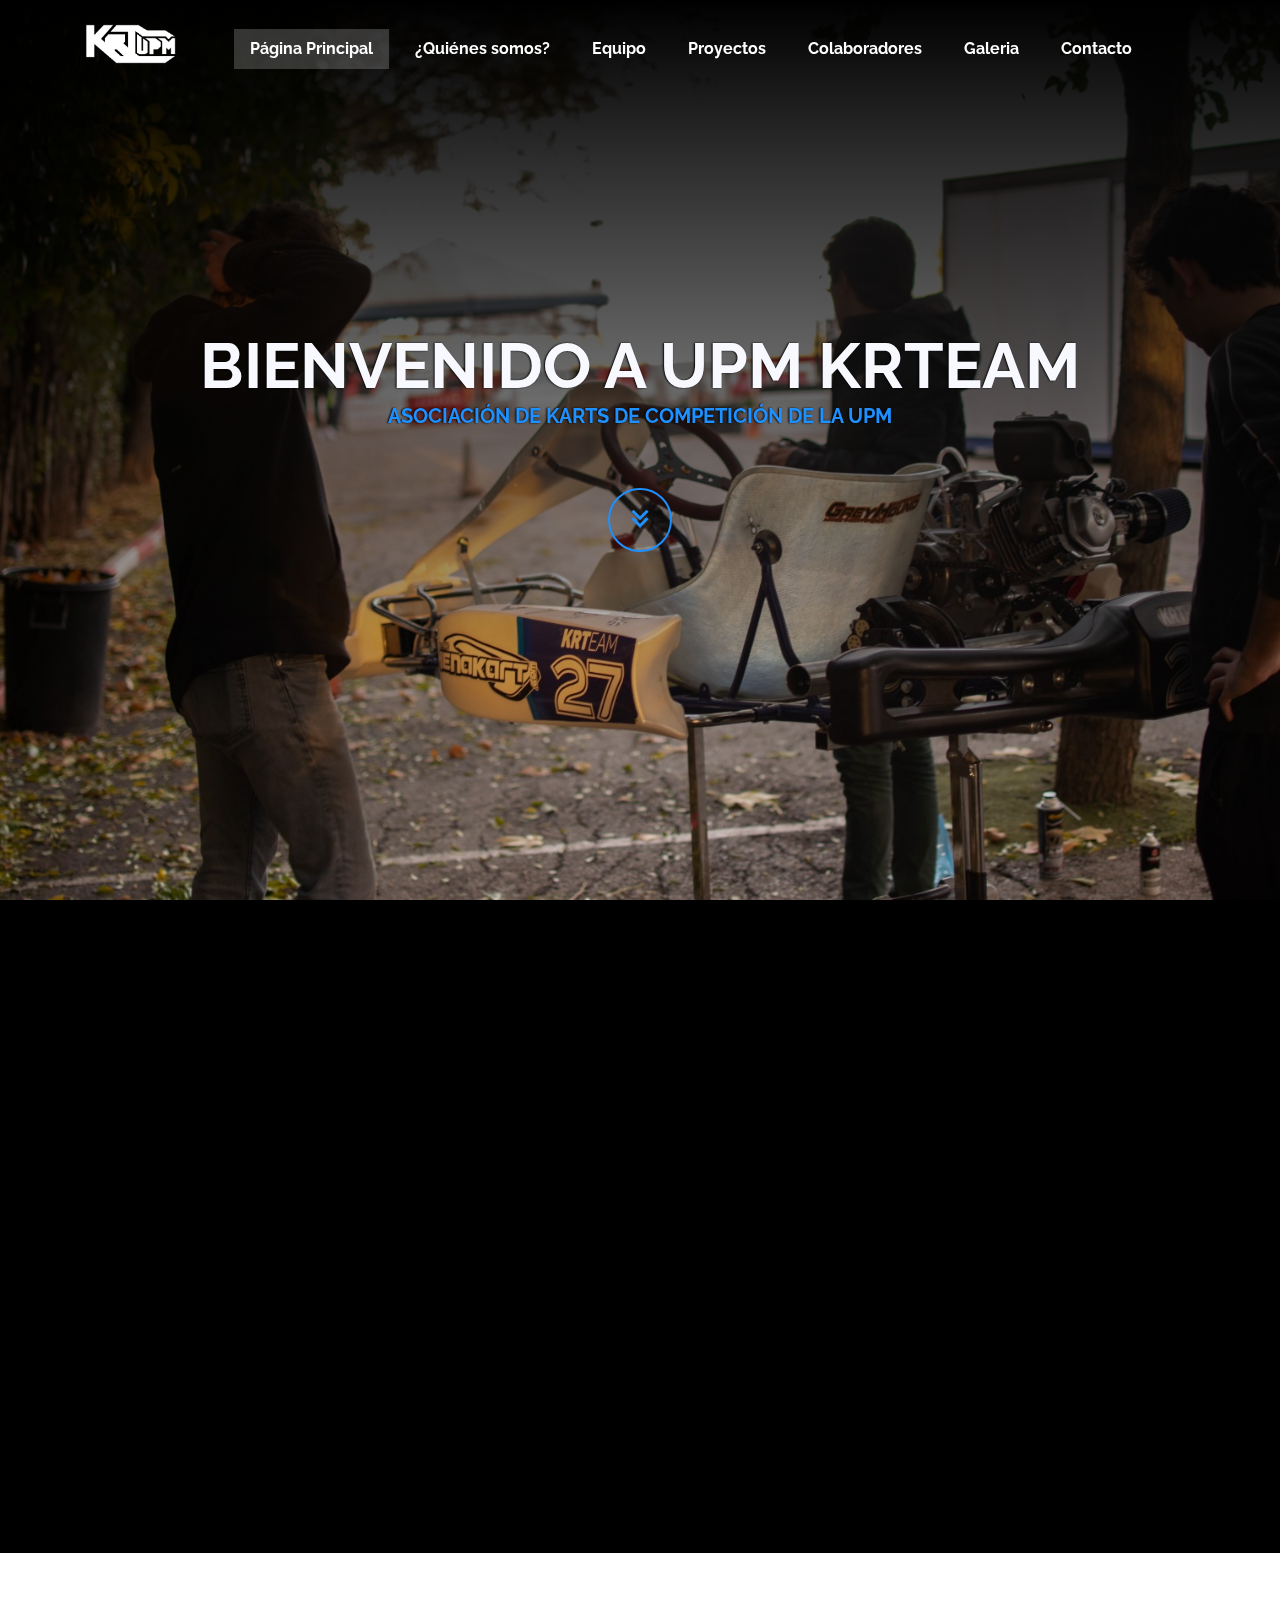
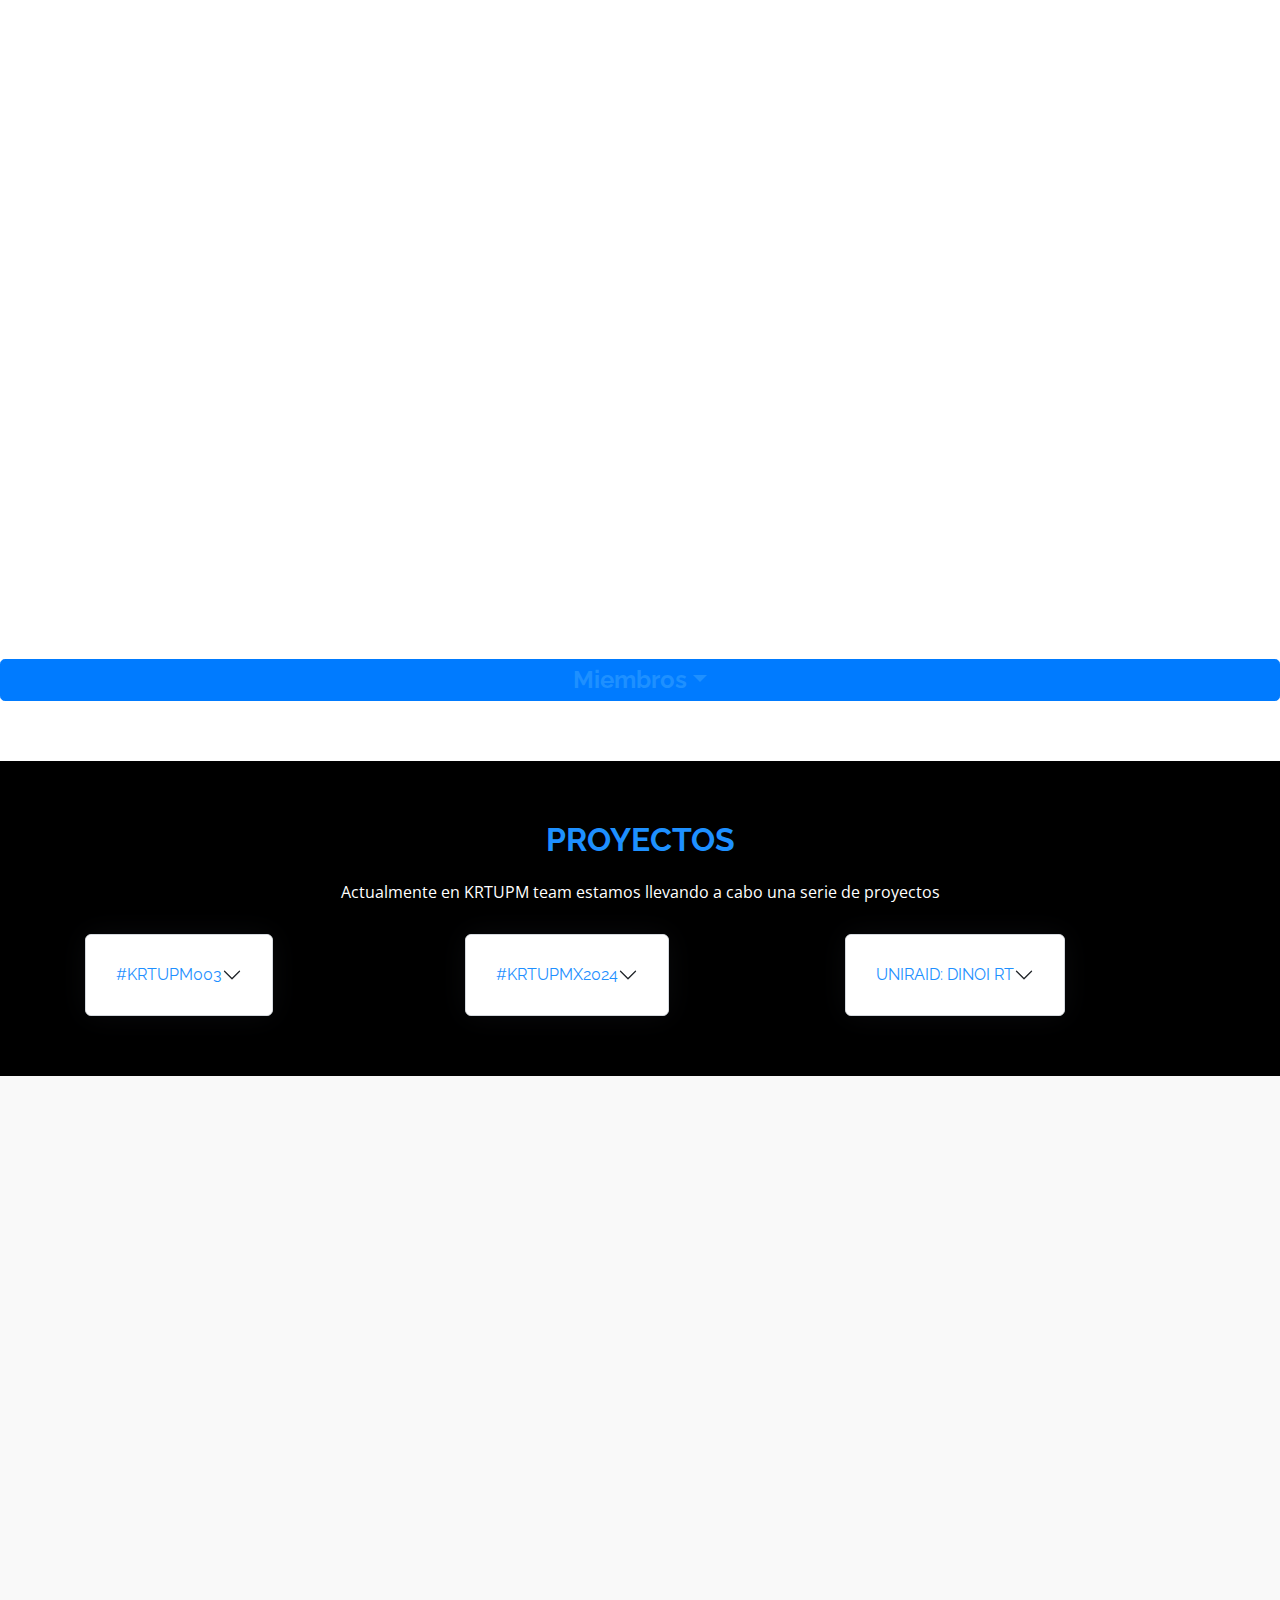
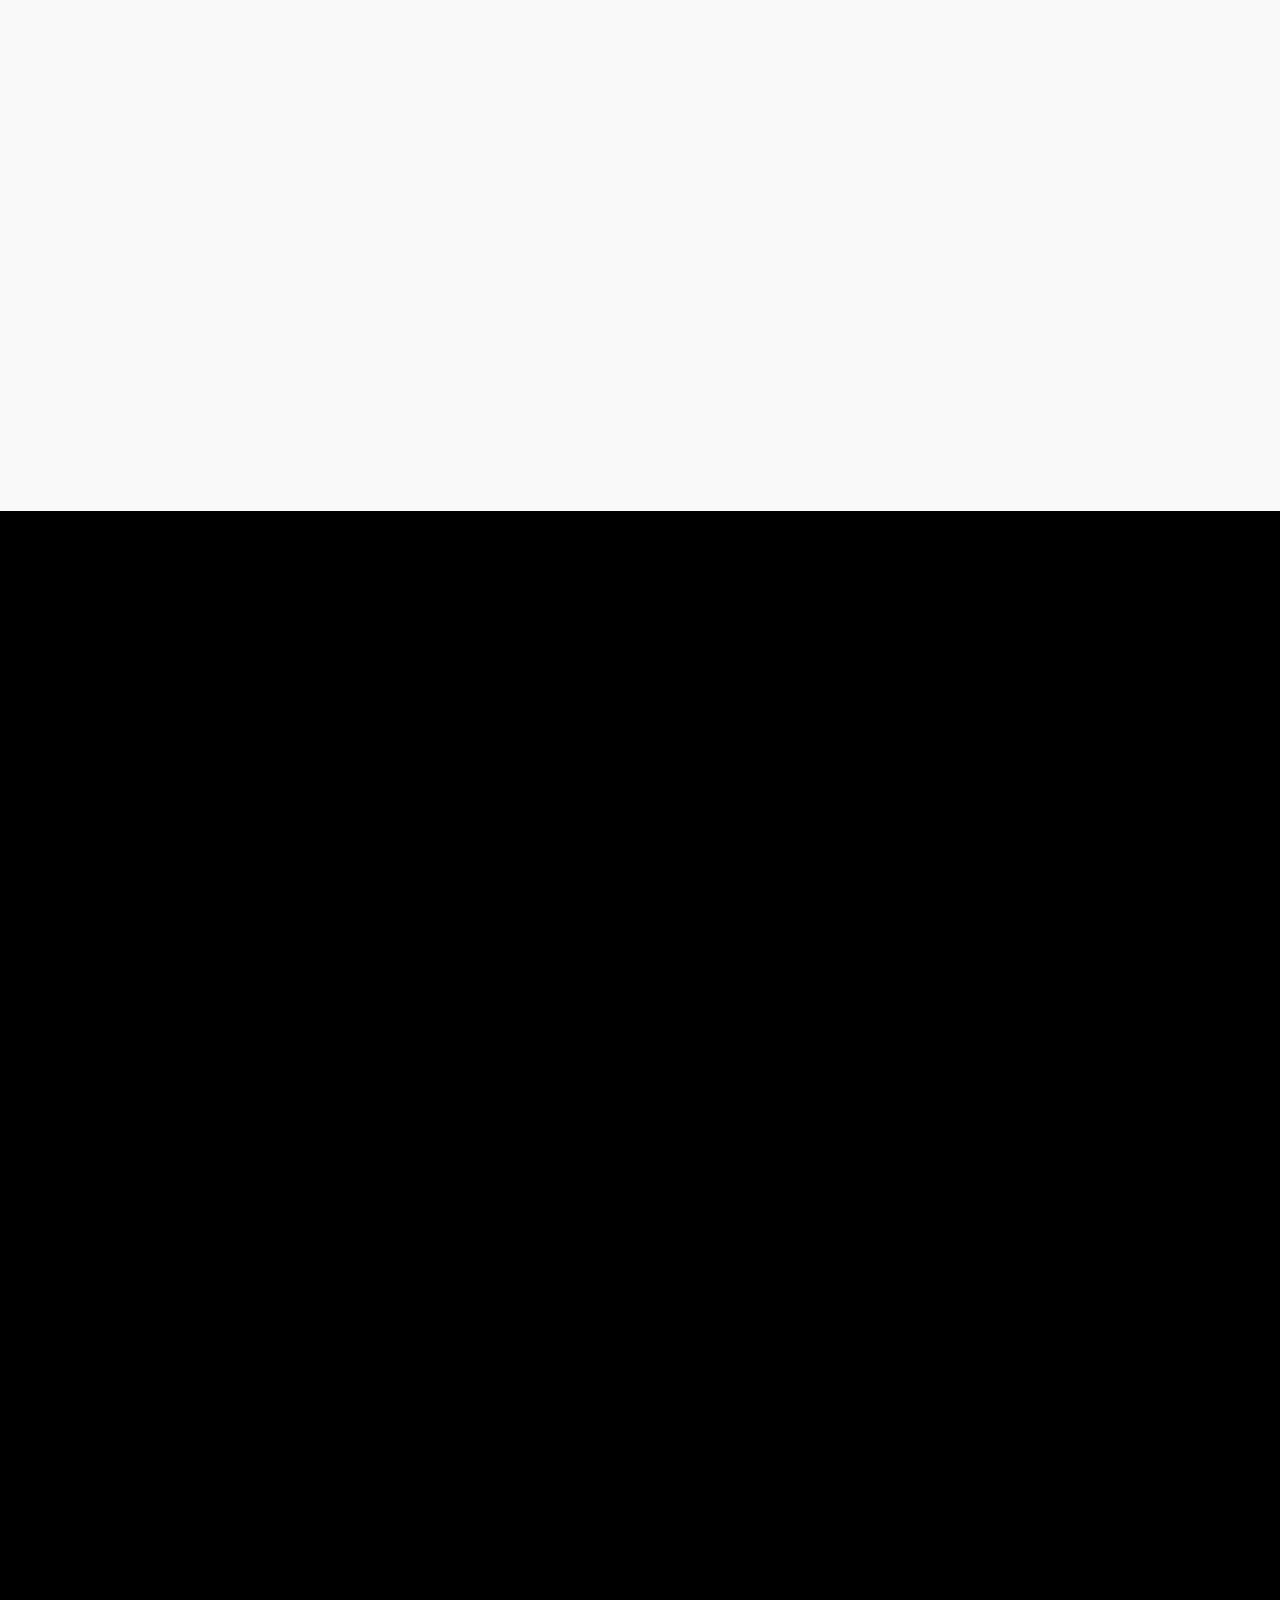
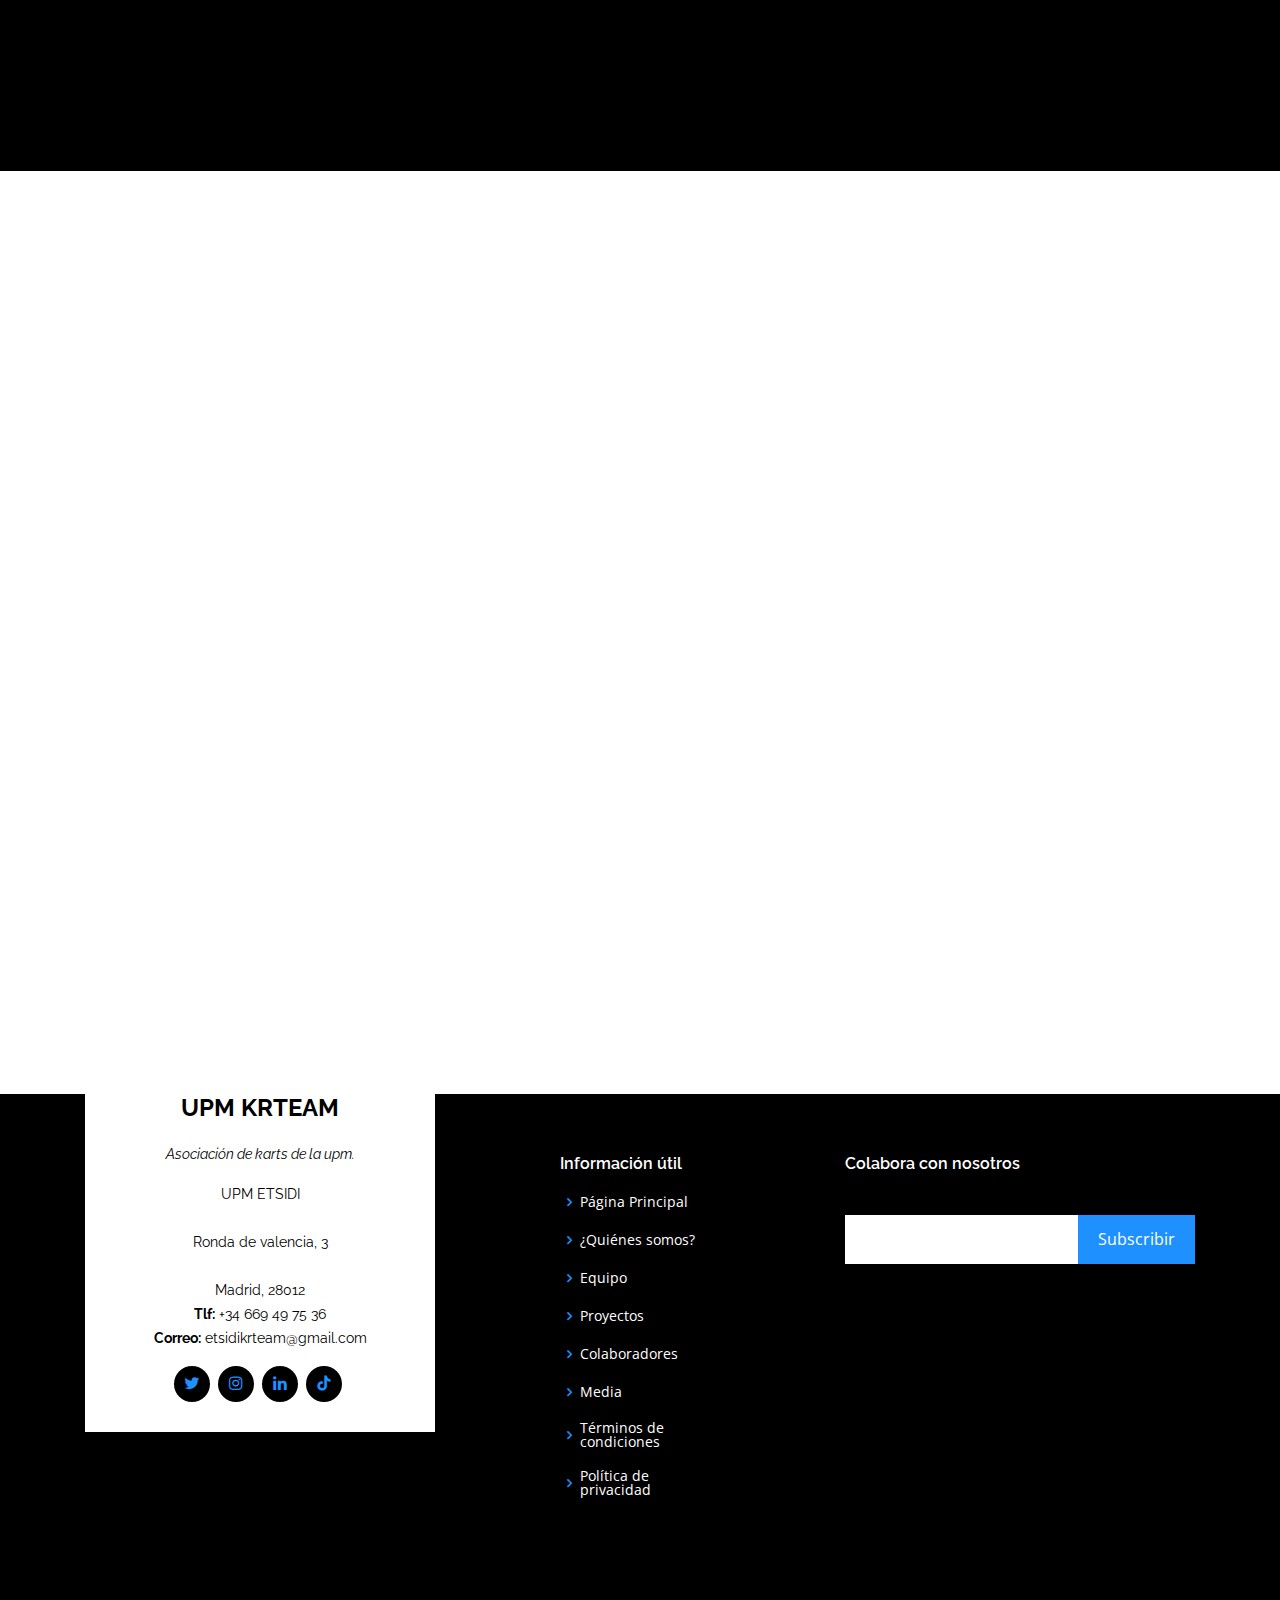
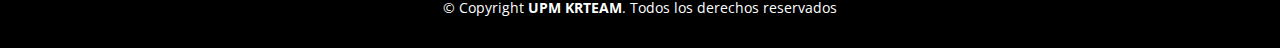
==== commit 9df29283: "Update index.html" ====
--- a/index.html
+++ b/index.html
@@ -270,7 +270,7 @@
           </div>
         </section><!-- End Team Section -->
       </div>
-      <script src="/assetslanding/js/cambiaBoton.js"></script>
+      <script src="assetslanding/js/cambiaBoton.js"></script>
     </section>
     <!-- End Team Section -->
 
--- a/assetslanding/css/style.css
+++ b/assetslanding/css/style.css
@@ -1463,6 +1463,54 @@
   padding: 60px 0;
   position: relative;
 }
+.section-title h2 {
+  font-size: 32px;
+  color: dodgerblue;
+  text-transform: uppercase;
+  margin-bottom: 20px;
+}
+
+.section-title p {
+  margin-bottom: 0;
+}
+
+.accordion-button {
+  background: #fff;
+  border-radius: 10px;
+  box-shadow: 0px 0px 30px rgba(73, 78, 92, 0.15);
+  padding: 30px;
+  position: relative;
+  overflow: hidden;
+  transition: all 0.3s ease-in-out;
+  margin: auto;
+  width: 100%;
+  text-align: left;
+  color: dodgerblue; /* Títulos en dodger blue */
+}
+
+.accordion-button:not(.collapsed) {
+  background: dodgerblue;
+  color: white;
+}
+
+.accordion-collapse {
+  background-color: black; /* Fondo del body en negro */
+}
+
+.accordion-body {
+  font-size: 16px;
+  line-height: 24px;
+  margin-bottom: 0;
+  padding: 15px;
+  color: white; /* Texto del body en blanco */
+}
+
+/* Distribución equidistante de los acordeones a lo largo del contenedor */
+.row {
+  display: flex;
+  justify-content: space-between;
+}
+
 
 .proyect::before {
   content: "";
@@ -1590,4 +1638,3 @@
 .btn-lg {
   color: dodgerblue;
 }
-
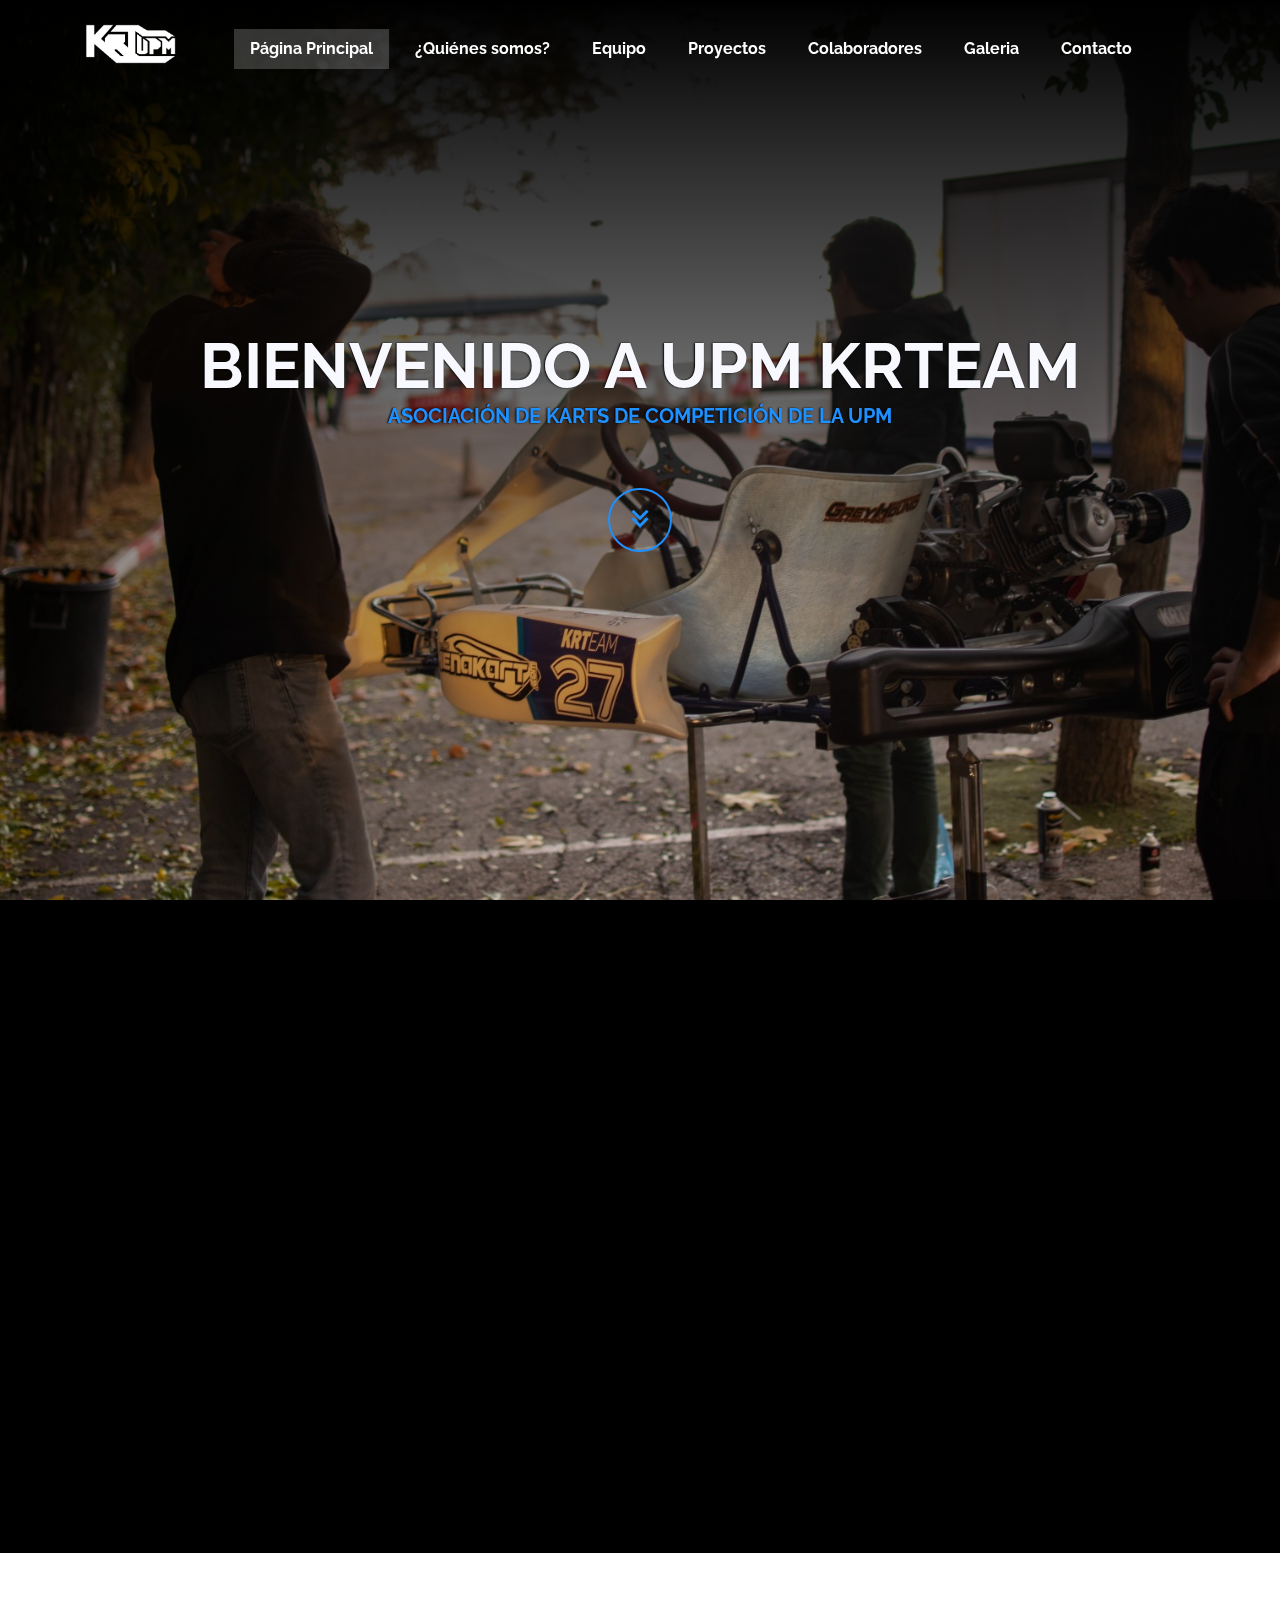
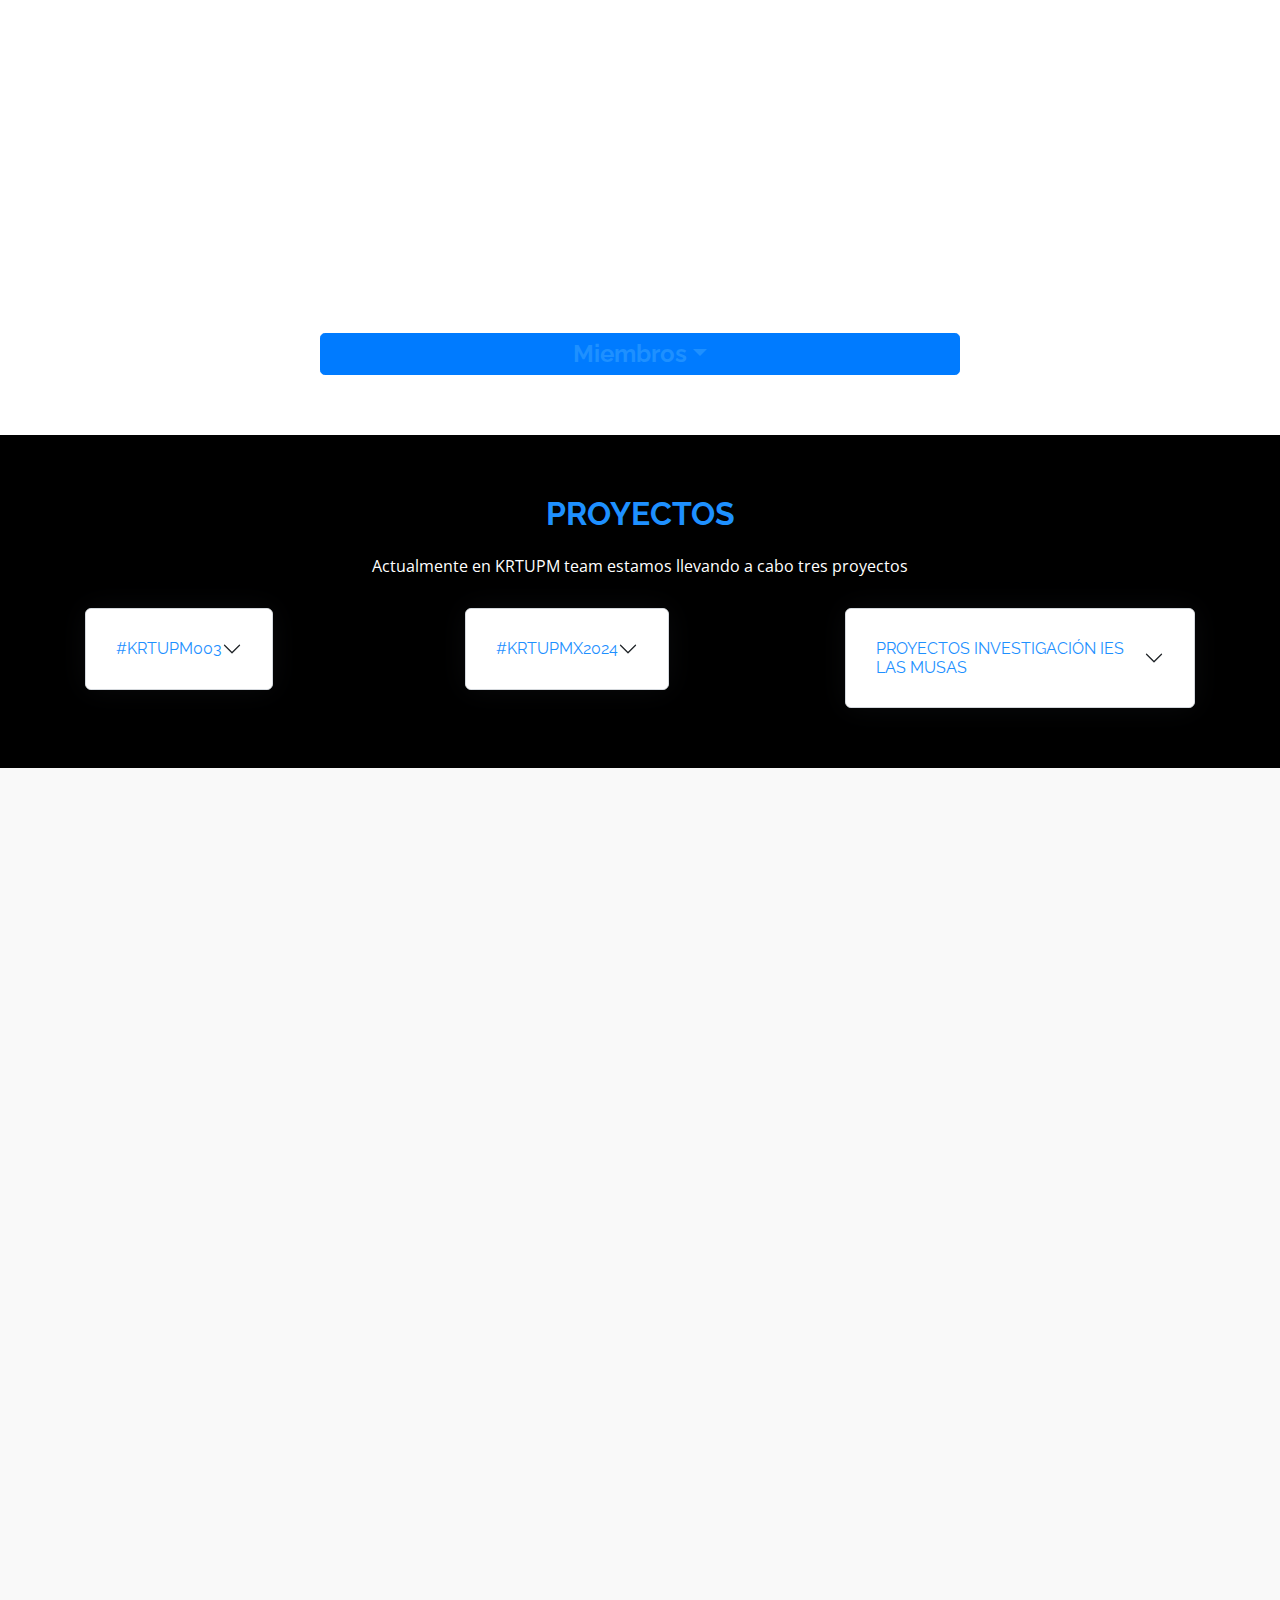
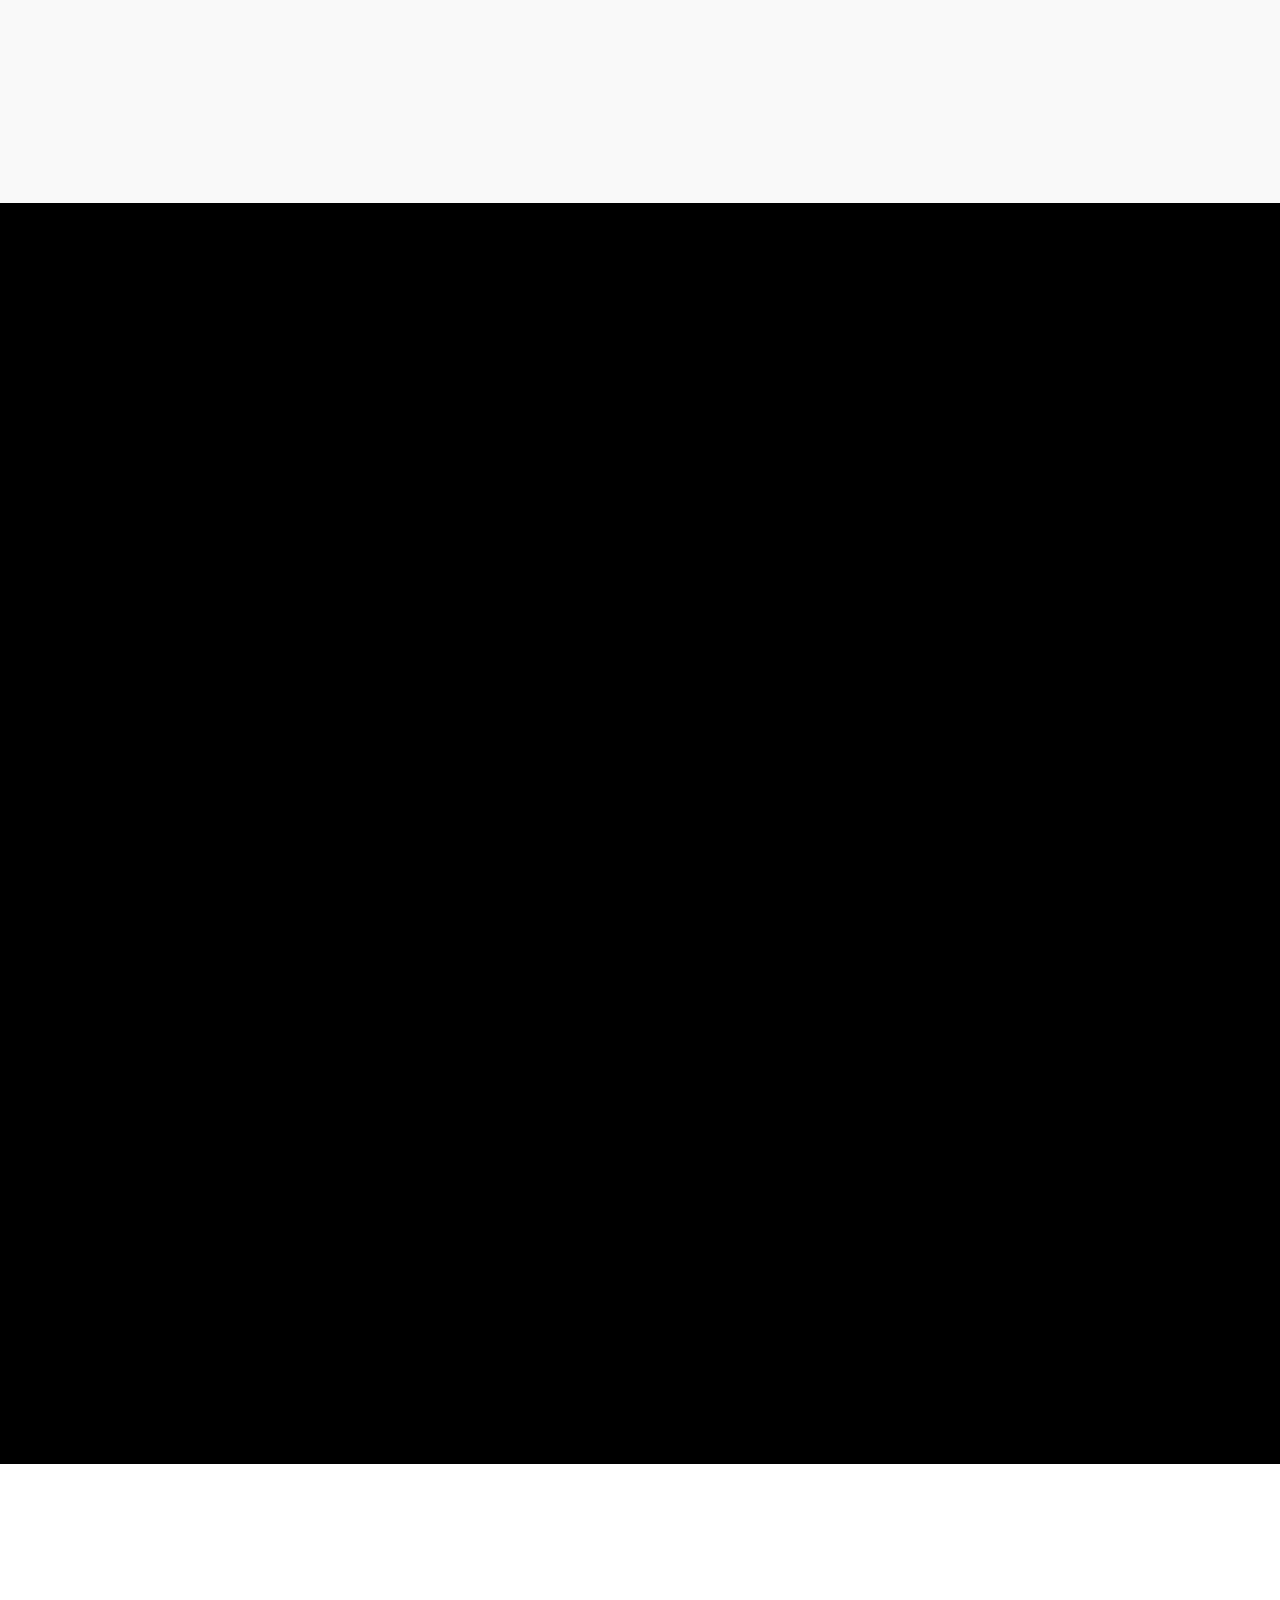
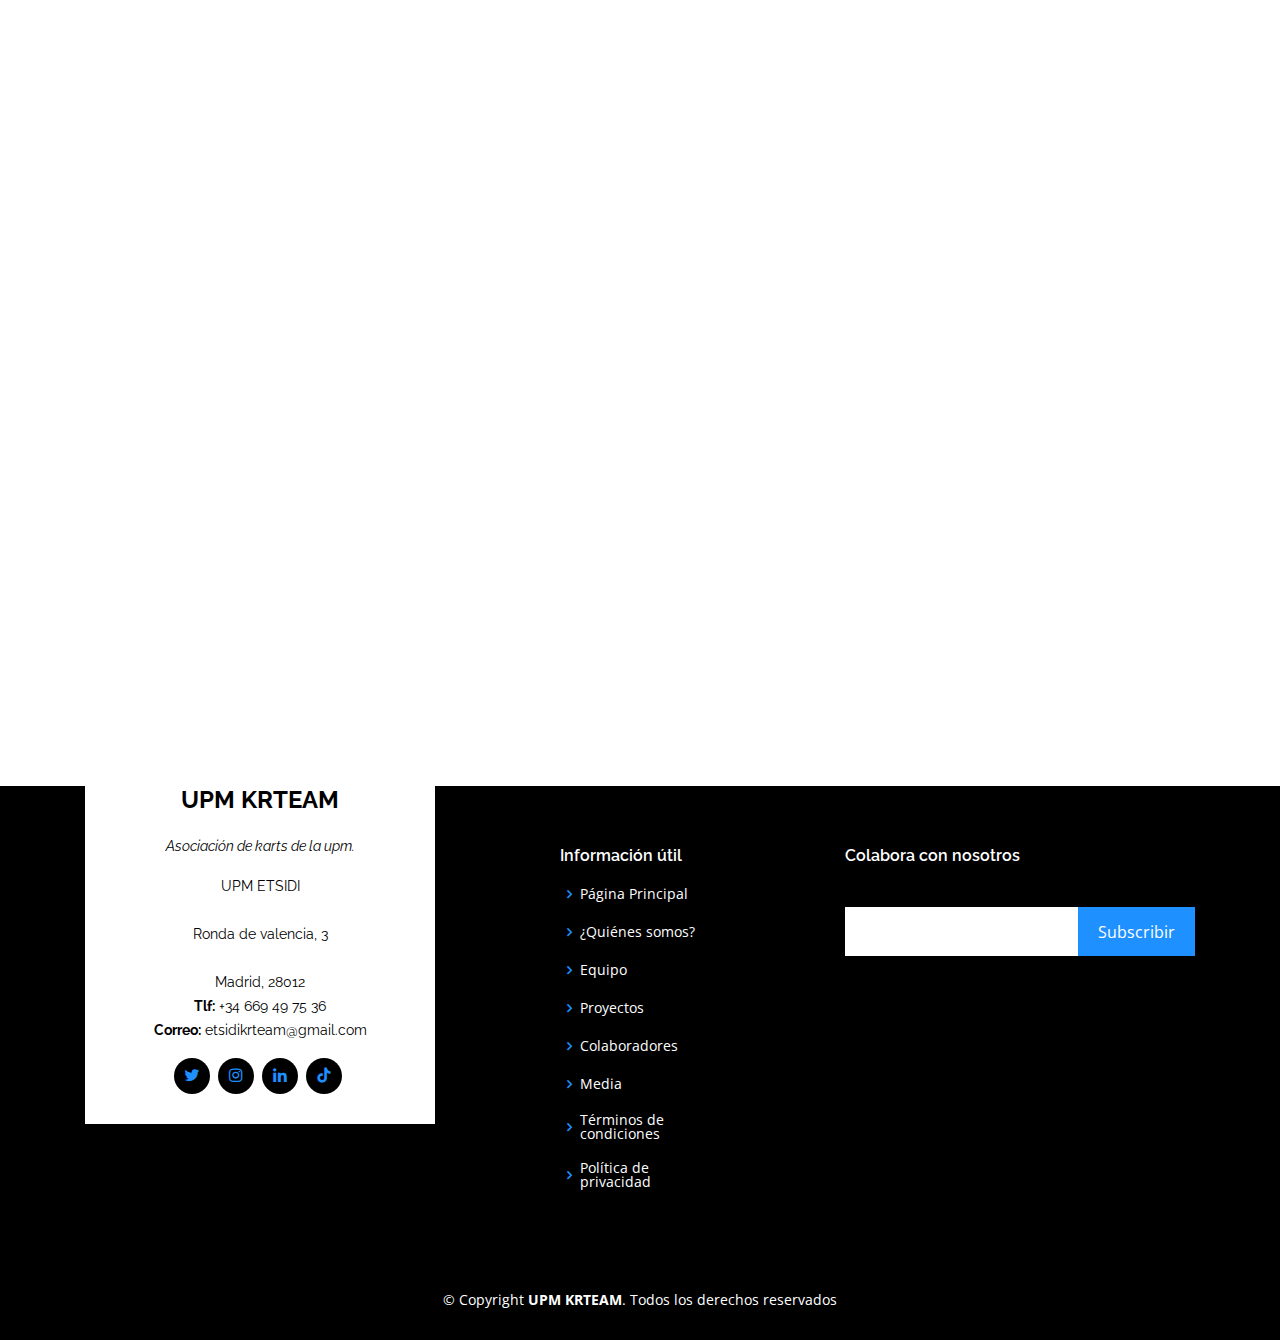
==== commit 4584cb57: "añadir resto del equipo y info proyecto" ====
--- a/index.html
+++ b/index.html
@@ -168,19 +168,19 @@
           </div>
           <div class="col-lg-4 col-md-6">
             <div class="member" data-aos="fade-up">
-              <div class="pic"><img src="assetslanding/img/team/team-1.jpg" class="img-fluid" alt=""></div>
+              <div class="pic"><img src="assetslanding/img/team/jose.png" class="img-fluid" alt=""></div>
               <div class="member-info">
                 <h4>Jose Alejandro Ramos</h4>
                 <span>Subjefe de departamento de Electrónica </span>
                 <div class="social">
-                  <a href=""><i class="bi bi-linkedin"></i></a>
-                </div>
-              </div>
-            </div>
-          </div>
-        </div>
-      </div>
-      <!-- ======= Botón para el resto de miembros del equipo ======= -->
+                  <a href="https://www.linkedin.com/company/upm-krteam/mycompany/?viewAsMember=true"><i class="bi bi-linkedin"></i></a>
+                </div>
+              </div>
+            </div>
+          </div>
+        </div>
+      </div>
+<!-- ======= Botón para el resto de miembros del equipo ======= -->
       <button type="button" class="btn btn-primary btn-lg dropdown-toggle" id="boton01"></button>
       <div id="marco_foto" class="oculto">
         <!-- ======= Team Section ======= -->
@@ -192,81 +192,252 @@
             <div class="row">
               <div class="col-lg-4 col-md-6">
                 <div class="member" data-aos="fade-up">
-                  <div class="pic"><img src="assetslanding/img/favicon.ico" class="img-fluid" alt=""></div>
+                  <div class="pic"><img src="assetslanding/REF/gabriela.png" class="img-fluid" alt=""></div>
                   <div class="member-info">
-                    <h4>miembro 1</h4>
-                    <span>lo que sea que haga</span>
+                    <h4>Gabriela Villanueva</h4>
+                    <span>Miembro Junior departamento de marketing y chasis</span>
                     <div class="social">
-                      <a href="https://www.linkedin.com/in/guillermo-garcia-ortega-176a34249/"><i class="bi bi-linkedin"></i></a>
-                    </div>
-                  </div>
-                </div>
-              </div>
-              <!-- ======= empieza una persona ======= -->
+                      <a href="https://www.linkedin.com/in/gabriela-villanueva-medina-20a9b7299/"><i class="bi bi-linkedin"></i></a>
+                    </div>
+                  </div>
+                </div>
+              </div>
               <div class="col-lg-4 col-md-6">
-                <div class="member" data-aos="fade-up">
-                  <div class="pic"><img src="assetslanding/img/favicon.ico" class="img-fluid" alt=""></div>
-                  <!-- ======= <img src="assetslanding/img/team/team-1.jpg", subir la foto de la persona a la carpeta de images en la de team y cambiar assetslanding/img/team//foto_guillermo.jpg ======= -->
-                  <div class="member-info">
-                    <h4>miembro 2</h4><!-- ======= Nombre de la persona ======= -->
-                    <span>lo que sea que haga</span>
-                    <div class="social">
-                      <a href="https://www.linkedin.com/in/danielfilloysanchez/"><i class="bi bi-linkedin"></i></a><!-- ======= puede poner dentro de href="url de la red social del componente" ======= -->
-                    </div>
-                  </div>
-                </div>
-                <!-- ======= termina una persona ======= -->
-              </div>
-              <div class="col-lg-4 col-md-6">
-                <div class="member" data-aos="fade-up">
-                  <div class="pic"><img src="assetslanding/img/favicon.ico" class="img-fluid" alt=""></div>
-                  <div class="member-info">
-                    <h4>miembro3</h4>
-                    <span>lo que sea que haga</span>
-                    <div class="social">
-                      <a href=""><i class="bi bi-linkedin"></i></a>
-                    </div>
-                  </div>
-                </div>
-              </div>
-              <div class="col-lg-4 col-md-6">
-                <div class="member" data-aos="fade-up">
-                  <div class="pic"><img src="assetslanding/img/favicon.ico" class="img-fluid" alt=""></div>
-                  <div class="member-info">
-                    <h4>miembro 4</h4>
-                    <span>lo que sea que haga</span>
-                    <div class="social">
-                      <a href="https://www.linkedin.com/in/alejandroserranovalencia/"><i class="bi bi-linkedin"></i></a>
-                    </div>
-                  </div>
-                </div>
-              </div>
-              <div class="col-lg-4 col-md-6">
-                <div class="member" data-aos="fade-up">
-                  <div class="pic"><img src="assetslanding/img/favicon.ico" class="img-fluid" alt=""></div>
-                  <div class="member-info">
-                    <h4>miembro 5</h4>
-                    <span>lo que sea que haga</span>
-                    <div class="social">
-                      <a href=""><i class="bi bi-linkedin"></i></a>
-                    </div>
-                  </div>
-                </div>
-              </div>
-              <div class="col-lg-4 col-md-6">
-                <div class="member" data-aos="fade-up">
-                  <div class="pic"><img src="assetslanding/img/favicon.ico" class="img-fluid" alt=""></div>
-                  <!-- ======= <img src="assetslanding/img/team/team-1.jpg", subir la foto de la persona a la carpeta de images en la de team y cambiar assetslanding/img/team//foto_guillermo.jpg ======= -->
-                  <div class="member-info">
-                    <h4>miembro 2</h4><!-- ======= Nombre de la persona ======= -->
-                    <span>lo que sea que haga</span>
-                    <div class="social">
-                      <a href="https://www.linkedin.com/in/danielfilloysanchez/"><i class="bi bi-linkedin"></i></a><!-- ======= puede poner dentro de href="url de la red social del componente" ======= -->
-                    </div>
-                  </div>
-                </div>
-            </div>
-          </div>
+                  <div class="member" data-aos="fade-up">
+                    <div class="pic"><img src="assetslanding/REF/adriana.png" class="img-fluid" alt=""></div>
+                    <div class="member-info">
+                      <h4>Adriana Serafini</h4>
+                      <span>Miembro Junior departamento de marketing y chasis</span>
+                      <div class="social">
+                        <a href="https://www.linkedin.com/in/adriana-serafini-dominguez-92795b299/"><i class="bi bi-linkedin"></i></a>
+                      </div>
+                    </div>
+                  </div>
+                </div>
+                <div class="col-lg-4 col-md-6">
+                  <div class="member" data-aos="fade-up">
+                    <div class="pic"><img src="assetslanding/REF/ismael.png" class="img-fluid" alt=""></div>
+                    <div class="member-info">
+                      <h4>Ismael Pereda</h4>
+                      <span>Miembro Junior departamento de marketing y chasis</span>
+                      <div class="social">
+                        <a href="https://www.linkedin.com/in/ismael-pereda-fern%C3%A1ndez-revuelta-5599b9299/"><i class="bi bi-linkedin"></i></a>
+                      </div>
+                    </div>
+                  </div>
+                </div>
+          <!-- ======= Departamento Chasis ======= -->
+                <div class="col-lg-4 col-md-6">
+                  <div class="member" data-aos="fade-up">
+                    <div class="pic"><img src="assetslanding/img/favicon.ico" class="img-fluid" alt=""></div>
+                    <div class="member-info">
+                      <h4>Ángel Rubio</h4>
+                      <span>Miembro Senior departamento de chasis</span>
+                      <div class="social">
+                        <a href="https://www.linkedin.com/in/%C3%A1ngel-rubio-ramos-a73333299/"><i class="bi bi-linkedin"></i></a>
+                      </div>
+                    </div>
+                  </div>
+                </div>
+      <!-- ======= empieza una persona ======= -->
+                <div class="col-lg-4 col-md-6">
+                  <div class="member" data-aos="fade-up">
+                    <div class="pic"><img src="assetslanding/REF/nayara.png" class="img-fluid" alt=""></div>
+                    <!-- ======= <img src="assetslanding/img/team/team-1.jpg", subir la foto de la persona a la carpeta de images en la de team y cambiar assetslanding/img/team//foto_guillermo.jpg ======= -->
+                    <div class="member-info">
+                      <h4>Nayara Feijoo</h4><!-- ======= Nombre de la persona ======= -->
+                      <span>Miembro Junior departamento de chasis</span>
+                      <div class="social">
+                        <a href="https://www.linkedin.com/in/nayara-feijoo-2025a6298/"><i class="bi bi-linkedin"></i></a><!-- ======= puede poner dentro de href="url de la red social del componente" ======= -->
+                      </div>
+                    </div>
+                  </div>
+                </div>
+      <!-- ======= termina una persona ======= -->
+                <div class="col-lg-4 col-md-6">
+                  <div class="member" data-aos="fade-up">
+                    <div class="pic"><img src="assetslanding/REF/izan.png" class="img-fluid" alt=""></div>
+                    <div class="member-info">
+                      <h4>Izan Adán</h4>
+                      <span>Miembro Junior departamento de chasis</span>
+                      <div class="social">
+                        <a href="https://www.linkedin.com/company/upm-krteam/mycompany/?viewAsMember=true"><i class="bi bi-linkedin"></i></a>
+                      </div>
+                    </div>
+                  </div>
+                </div>
+                <div class="col-lg-4 col-md-6">
+                  <div class="member" data-aos="fade-up">
+                    <div class="pic"><img src="assetslanding/REF/pablo.png" class="img-fluid" alt=""></div>
+                    <div class="member-info">
+                      <h4>Pablo Castaño</h4>
+                      <span>Miembro Junior departamento de chasis</span>
+                      <div class="social">
+                        <a href="https://www.linkedin.com/company/upm-krteam/mycompany/?viewAsMember=true"><i class="bi bi-linkedin"></i></a>
+                      </div>
+                    </div>
+                  </div>
+                </div>
+      <!-- ======= Departamento Motor ======= -->
+                <div class="col-lg-4 col-md-6">
+                  <div class="member" data-aos="fade-up">
+                    <div class="pic"><img src="assetslanding/REF/candela.png" class="img-fluid" alt=""></div>
+                    <div class="member-info">
+                      <h4>Candela Ramos</h4>
+                      <span>Miembro Senior departamento de motor</span>
+                      <div class="social">
+                        <a href="https://www.linkedin.com/in/candela-ramos-izquierdo-919b31282/"><i class="bi bi-linkedin"></i></a>
+                      </div>
+                    </div>
+                  </div>
+                </div>
+                <div class="col-lg-4 col-md-6">
+                  <div class="member" data-aos="fade-up">
+                    <div class="pic"><img src="assetslanding/REF/carolina.png" class="img-fluid" alt=""></div>
+                    <!-- ======= <img src="assetslanding/img/team/team-1.jpg", subir la foto de la persona a la carpeta de images en la de team y cambiar assetslanding/img/team//foto_guillermo.jpg ======= -->
+                    <div class="member-info">
+                      <h4>Carolina Segura</h4><!-- ======= Nombre de la persona ======= -->
+                      <span>Miembro Senior departamento de motor</span>
+                      <div class="social">
+                        <a href="https://www.linkedin.com/in/carolina-segura-icart-657268211/"><i class="bi bi-linkedin"></i></a><!-- ======= puede poner dentro de href="url de la red social del componente" ======= -->
+                      </div>
+                    </div>
+                  </div>
+                </div>
+                <div class="col-lg-4 col-md-6">
+                  <div class="member" data-aos="fade-up">
+                    <div class="pic"><img src="assetslanding/REF/asier.png" class="img-fluid" alt=""></div>
+                    <div class="member-info">
+                      <h4>Asier Robles</h4>
+                      <span>Miembro Junior departamento de motor</span>
+                      <div class="social">
+                        <a href="https://www.linkedin.com/company/upm-krteam/mycompany/?viewAsMember=true"><i class="bi bi-linkedin"></i></a>
+                      </div>
+                    </div>
+                  </div>
+                </div>
+                <div class="col-lg-4 col-md-6">
+                  <div class="member" data-aos="fade-up">
+                    <div class="pic"><img src="assetslanding/REF/cesar.png" class="img-fluid" alt=""></div>
+                    <div class="member-info">
+                      <h4>César Gutierrez</h4>
+                      <span>Miembro Junior departamento de motor</span>
+                      <div class="social">
+                        <a href="https://www.linkedin.com/in/c%C3%A9sar-guti%C3%A9rrez-979378299/"><i class="bi bi-linkedin"></i></a>
+                      </div>
+                    </div>
+                  </div>
+                </div>
+                <div class="col-lg-4 col-md-6">
+                  <div class="member" data-aos="fade-up">
+                    <div class="pic"><img src="assetslanding/REF/rodrigo.png" class="img-fluid" alt=""></div>
+                    <div class="member-info">
+                      <h4>Rodrigo Estepa</h4>
+                      <span>Miembro Junior departamento de motor</span>
+                      <div class="social">
+                        <a href="https://www.linkedin.com/company/upm-krteam/mycompany/?viewAsMember=true"><i class="bi bi-linkedin"></i></a>
+                      </div>
+                    </div>
+                  </div>
+                </div>
+                <div class="col-lg-4 col-md-6">
+                  <div class="member" data-aos="fade-up">
+                    <div class="pic"><img src="assetslanding/REF/jorge.png" class="img-fluid" alt=""></div>
+                    <div class="member-info">
+                      <h4>Jorge del Rosario</h4>
+                      <span>Miembro Junior departamento de motor</span>
+                      <div class="social">
+                        <a href="https://www.linkedin.com/company/upm-krteam/mycompany/?viewAsMember=true"><i class="bi bi-linkedin"></i></a>
+                      </div>
+                    </div>
+                  </div>
+                </div>
+      <!-- ======= Departamento Motor ======= -->
+                <div class="col-lg-4 col-md-6">
+                  <div class="member" data-aos="fade-up">
+                    <div class="pic"><img src="assetslanding/REF/alvaro.png" class="img-fluid" alt=""></div>
+                    <div class="member-info">
+                      <h4>Álvaro Sequeira</h4>
+                      <span>Miembro Senior departamento de electrónica</span>
+                      <div class="social">
+                        <a href="https://www.linkedin.com/company/upm-krteam/mycompany/?viewAsMember=true"><i class="bi bi-linkedin"></i></a>
+                      </div>
+                    </div>
+                  </div>
+                </div>
+                <div class="col-lg-4 col-md-6">
+                  <div class="member" data-aos="fade-up">
+                    <div class="pic"><img src="assetslanding/img/favicon.ico" class="img-fluid" alt=""></div>
+                    <div class="member-info">
+                      <h4>Javier Calderón</h4>
+                      <span>Miembro Senior departamento de electrónica</span>
+                      <div class="social">
+                        <a href="https://www.linkedin.com/company/upm-krteam/mycompany/?viewAsMember=true"><i class="bi bi-linkedin"></i></a>
+                      </div>
+                    </div>
+                  </div>
+                </div>
+                <div class="col-lg-4 col-md-6">
+                  <div class="member" data-aos="fade-up">
+                    <div class="pic"><img src="assetslanding/REF/sergio.png" class="img-fluid" alt=""></div>
+                    <div class="member-info">
+                      <h4>Sergio Rodríguez</h4>
+                      <span>Miembro Senior departamento de electrónica</span>
+                      <div class="social">
+                        <a href="https://www.linkedin.com/in/sergio-rodr%C3%ADguez-sanz-59374329a/"><i class="bi bi-linkedin"></i></a>
+                      </div>
+                    </div>
+                  </div>
+                </div>
+                <div class="col-lg-4 col-md-6">
+                  <div class="member" data-aos="fade-up">
+                    <div class="pic"><img src="assetslanding/REF/alberto.png" class="img-fluid" alt=""></div>
+                    <div class="member-info">
+                      <h4>Alberto Valcárcel</h4>
+                      <span>Miembro Senior departamento de electrónica</span>
+                      <div class="social">
+                        <a href="https://www.linkedin.com/in/alberto-valc%C3%A1rcel-gonz%C3%A1lez-888b25299/"><i class="bi bi-linkedin"></i></a>
+                      </div>
+                    </div>
+                  </div>
+                </div>
+                <div class="col-lg-4 col-md-6">
+                  <div class="member" data-aos="fade-up">
+                    <div class="pic"><img src="assetslanding/REF/maria%20angeles.png" class="img-fluid" alt=""></div>
+                    <div class="member-info">
+                      <h4>Mari Ángeles Hero</h4>
+                      <span>Miembro Junior departamento de electrónica</span>
+                      <div class="social">
+                        <a href="https://www.linkedin.com/company/upm-krteam/mycompany/?viewAsMember=true"><i class="bi bi-linkedin"></i></a>
+                      </div>
+                    </div>
+                  </div>
+                </div>
+                <div class="col-lg-4 col-md-6">
+                  <div class="member" data-aos="fade-up">
+                    <div class="pic"><img src="assetslanding/REF/juan.png" class="img-fluid" alt=""></div>
+                    <div class="member-info">
+                      <h4>Juan Peña</h4>
+                      <span>Miembro Junior departamento de electrónica</span>
+                      <div class="social">
+                        <a href="https://www.linkedin.com/in/juan-sebasti%C3%A1n-pe%C3%B1a-castillo-16aba2299/"><i class="bi bi-linkedin"></i></a>
+                      </div>
+                    </div>
+                  </div>
+                </div>
+                <div class="col-lg-4 col-md-6">
+                  <div class="member" data-aos="fade-up">
+                    <div class="pic"><img src="assetslanding/img/favicon.ico" class="img-fluid" alt=""></div>
+                    <div class="member-info">
+                      <h4>Rodrigo Orgaz</h4>
+                      <span>Miembro Junior departamento de electrónica</span>
+                      <div class="social">
+                        <a href="https://www.linkedin.com/company/upm-krteam/mycompany/?viewAsMember=true"><i class="bi bi-linkedin"></i></a>
+                      </div>
+                    </div>
+                  </div>
+                </div>
+            </div>
           </div>
         </section><!-- End Team Section -->
       </div>
@@ -279,7 +450,7 @@
       <div class="container">
         <div class="section-title">
           <h2>Proyectos</h2>
-          <p>Actualmente en KRTUPM team estamos llevando a cabo una serie de proyectos</p>
+          <p>Actualmente en KRTUPM team estamos llevando a cabo tres proyectos</p>
         </div>
         <div class="row">
           <!-- Proyecto 1 -->
@@ -293,12 +464,13 @@
                 </h2>
                 <div id="collapseOne" class="accordion-collapse collapse" aria-labelledby="headingOne" data-bs-parent="#accordionExample1">
                   <div class="accordion-body">
-                    Este proyecto tiene como objetivo la mejora, optimización y aumento del rendimiento
+                    <p>Este proyecto tiene como objetivo la mejora, optimización y aumento del rendimiento
                     del kart ya existente. Para conseguirlo se han rediseñado piezas, entre otras muchas cosas, como la bancada
-                    motor, soporte de freno y dirección. En el apartado de electrónica se ha programado e instalado, por primera
+                    motor, soporte de freno y dirección.</p>
+                    <p>En el apartado de electrónica se ha programado e instalado, por primera
                     vez en la historia de la asociación, una pantalla de información para el piloto donde podrá consultar velocidad,
-                    revoluciones y temperatura del aceite del motor. Con este kart buscaremos hacer pruebas en el Circuito Henakart
-                    para conseguir la mayor cantidad de datos para futuros proyectos.
+                    revoluciones y temperatura del aceite del motor.</p>
+                    <p>Con este kart buscaremos competir en las "12 Horas Kartpetanas de Segovia" en junio de 2024 y llegar lo más lejos posible, intentando mejorar los resultados conseguidos en 2019.</p>
                   </div>
                 </div>
               </div>
@@ -315,11 +487,13 @@
                 </h2>
                 <div id="collapseTwo" class="accordion-collapse collapse" aria-labelledby="headingTwo" data-bs-parent="#accordionExample2">
                   <div class="accordion-body">
-                    Con nuestro afán de seguir creciendo como asociación, tanto a nivel social como técnico,
-                    los próximos meses se desarrollará un nuevo kart desde cero. Se comenzará con el diseño y fabricación de un
+                    <p>Con nuestro afán de seguir creciendo como asociación, tanto a nivel social como técnico,
+                    los próximos meses se desarrollará un nuevo kart desde cero.</p>
+                    <p>Se comenzará con el diseño y fabricación de un
                     chasis como parte de un TFG de uno de nuestros miembros. Seguidamente, y en base a esto, se diseñarán el resto
-                    de piezas buscando conseguir un mínimo del 80% del kart fabricado por nosotros mismos. Se trata de un proyecto muy
-                    ambicioso con el se llegará muy lejos dentro del karting y se avanzará hacia una competición universitaria.
+                    de piezas buscando conseguir un mínimo del 80% del kart fabricado por nosotros mismos.</p>
+                    <p>Se trata de un proyecto muy
+                    ambicioso con el se busca muy lejos dentro del karting y animar a otras universidades a crear su propia asocación de karts.</p>
                       </div>
                 </div>
               </div>
@@ -331,12 +505,16 @@
               <div class="accordion-item">
                 <h2 class="accordion-header" id="headingThree">
                   <button class="accordion-button collapsed" type="button" data-bs-toggle="collapse" data-bs-target="#collapseThree" aria-expanded="false" aria-controls="collapseThree">
-                    UNIRAID: DINOI RT
+                    PROYECTOS INVESTIGACIÓN IES LAS MUSAS
                   </button>
                 </h2>
                 <div id="collapseThree" class="accordion-collapse collapse" aria-labelledby="headingThree" data-bs-parent="#accordionExample3">
                   <div class="accordion-body">
-                    Rellenar de info
+                    <p>Desde UPMKRTEAM, tutorizaremos la realización de dos proyectos de investigación, de tres alumnos
+                      de bachillerato, pertenecientes al IES Las Musas. Con esto buscamos enseñarles todos nuestros conocimientos,
+                      y profundizar aún más en temas de alta relevancia dentro del mundo del karting.</p>
+                    Los títulos de estos proyectos son "Geometría del kart. Optimización de los reglajes para competición"
+                    y "Preparación de un motor 4T para competición".
                   </div>
                 </div>
               </div>
@@ -346,7 +524,6 @@
       </div>
     </section>
  <!-- ======= end proyectos section ======= -->
-
 
 
         <!-- ======= colab section ======= -->
--- a/assetslanding/css/style.css
+++ b/assetslanding/css/style.css
@@ -1627,7 +1627,7 @@
   --bs-btn-disabled-color: #fff;
   --bs-btn-disabled-bg: transparent;
   --bs-btn-disabled-border-color: white;
-  width: 100%; /* Ocupa todo el ancho de su contenedor */
+  width: 50%; /* Ocupa todo el ancho de su contenedor */
   font-size: 24px;
   margin: 0;
   line-height: 1;
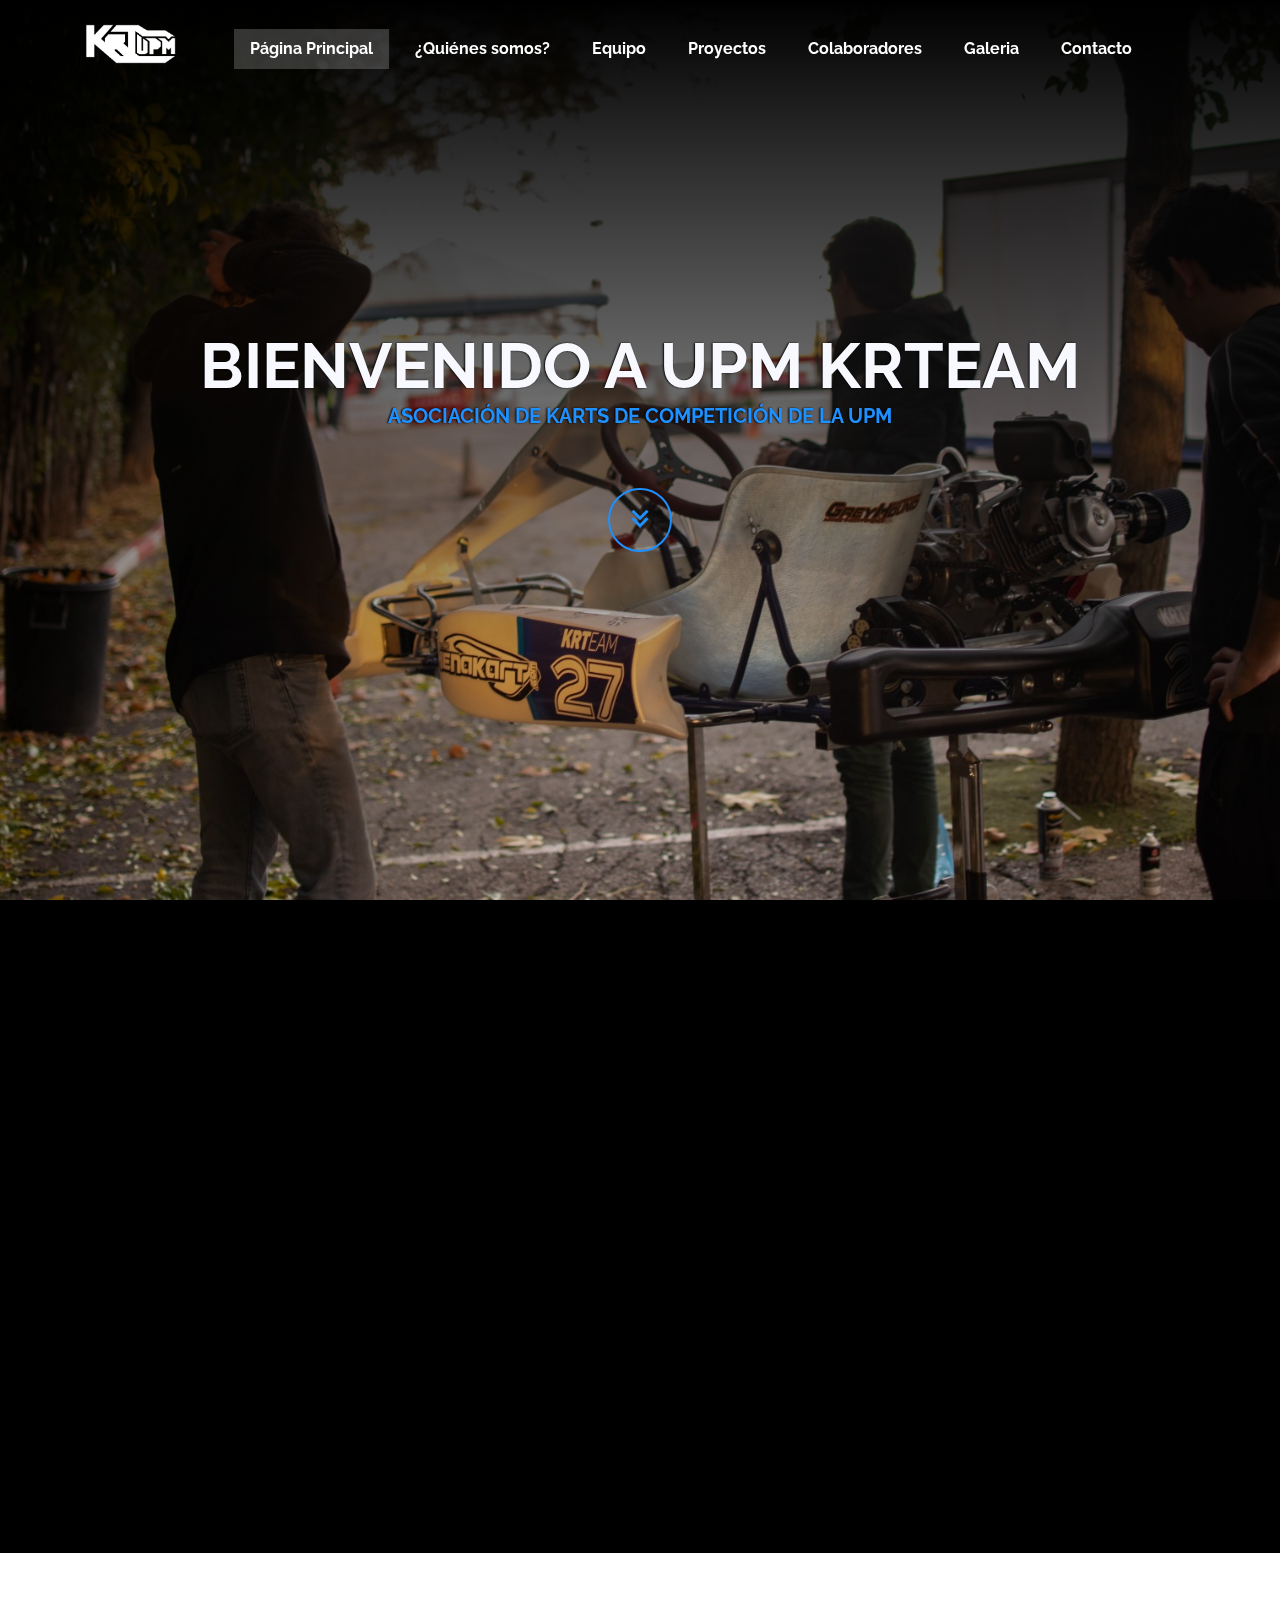
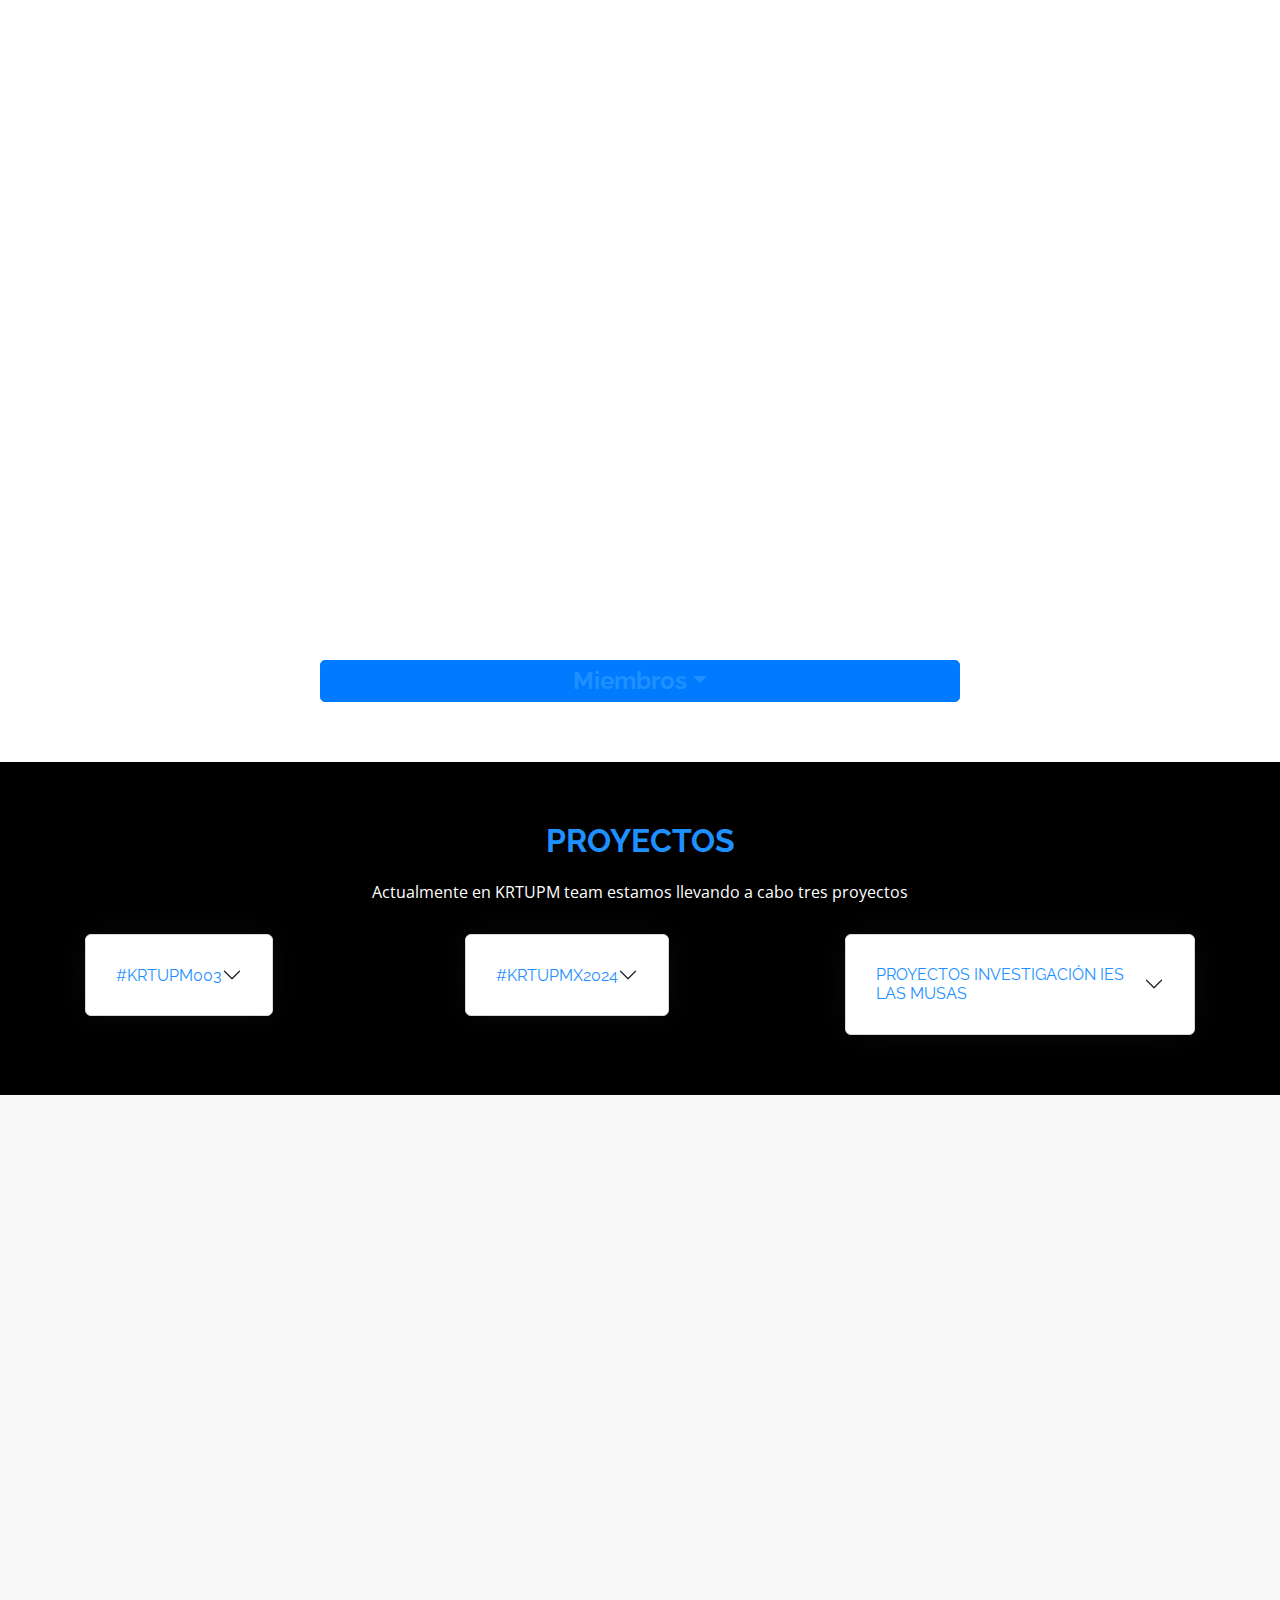
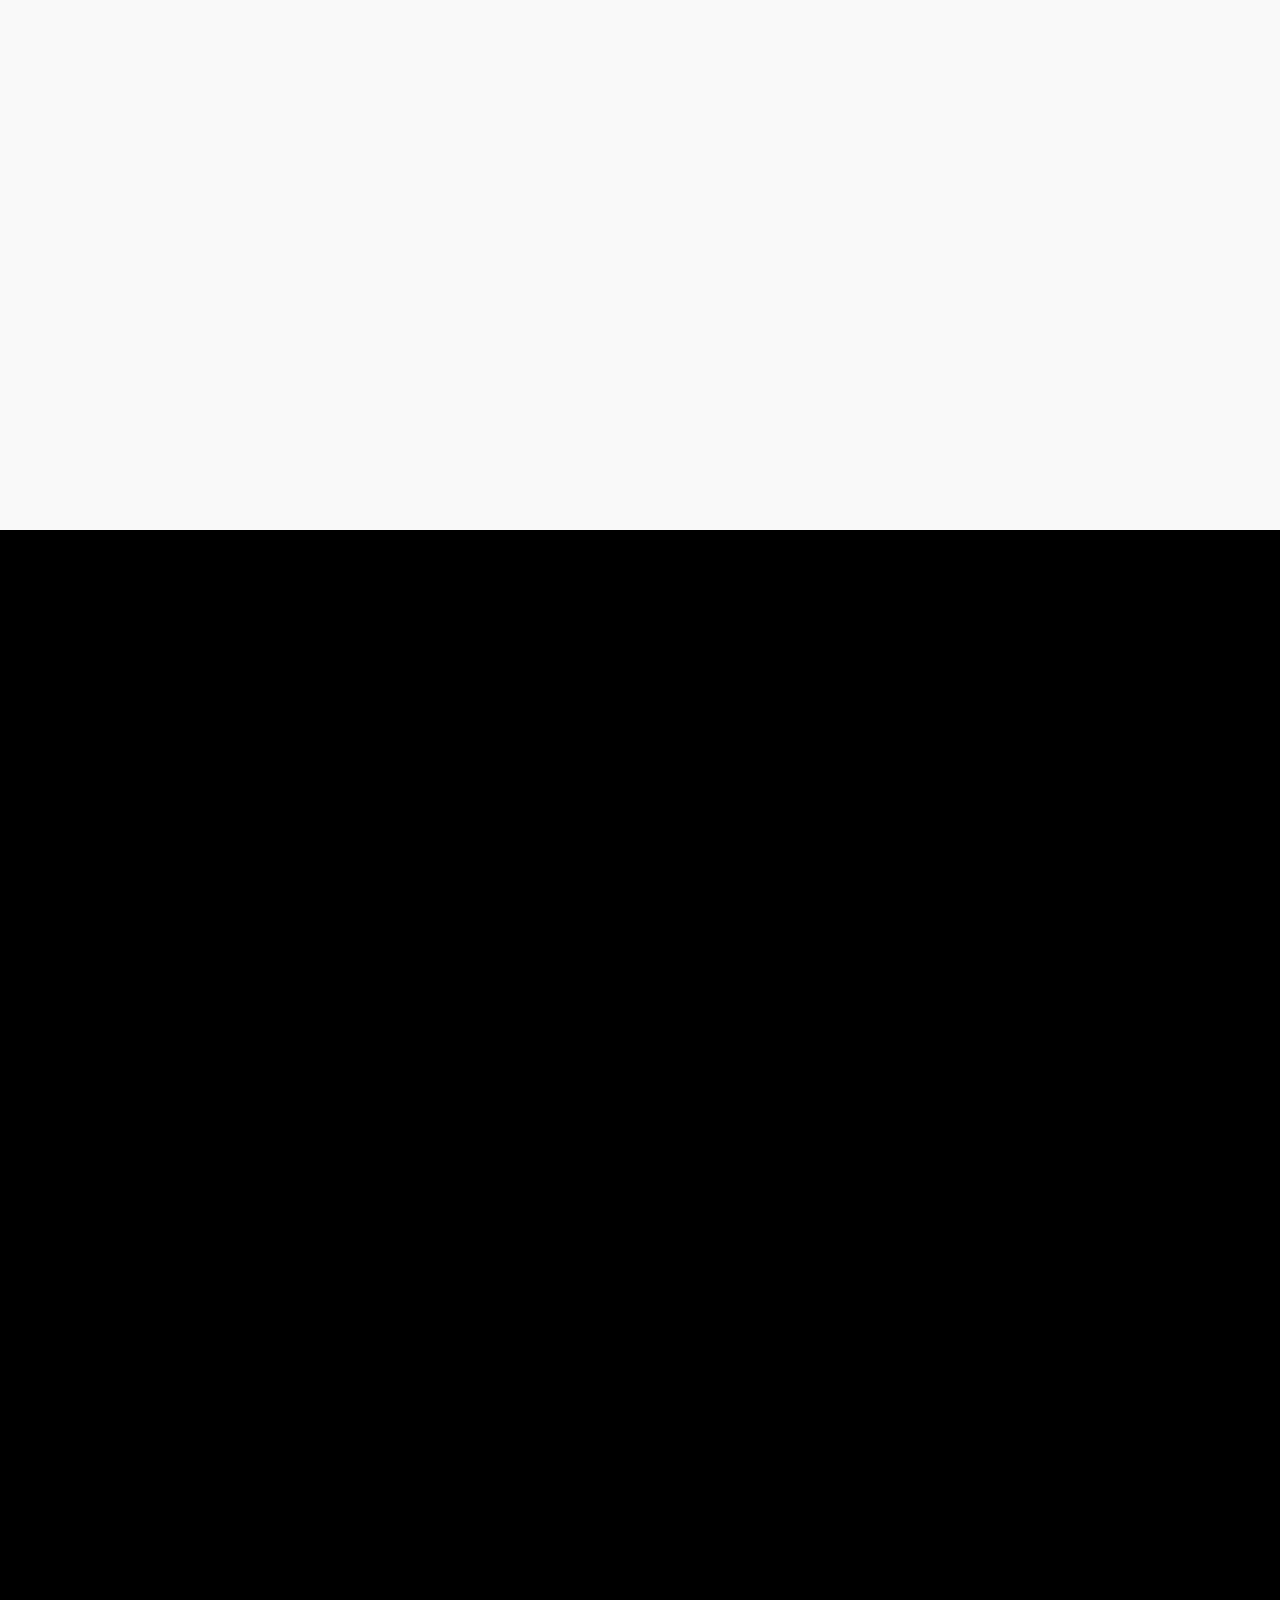
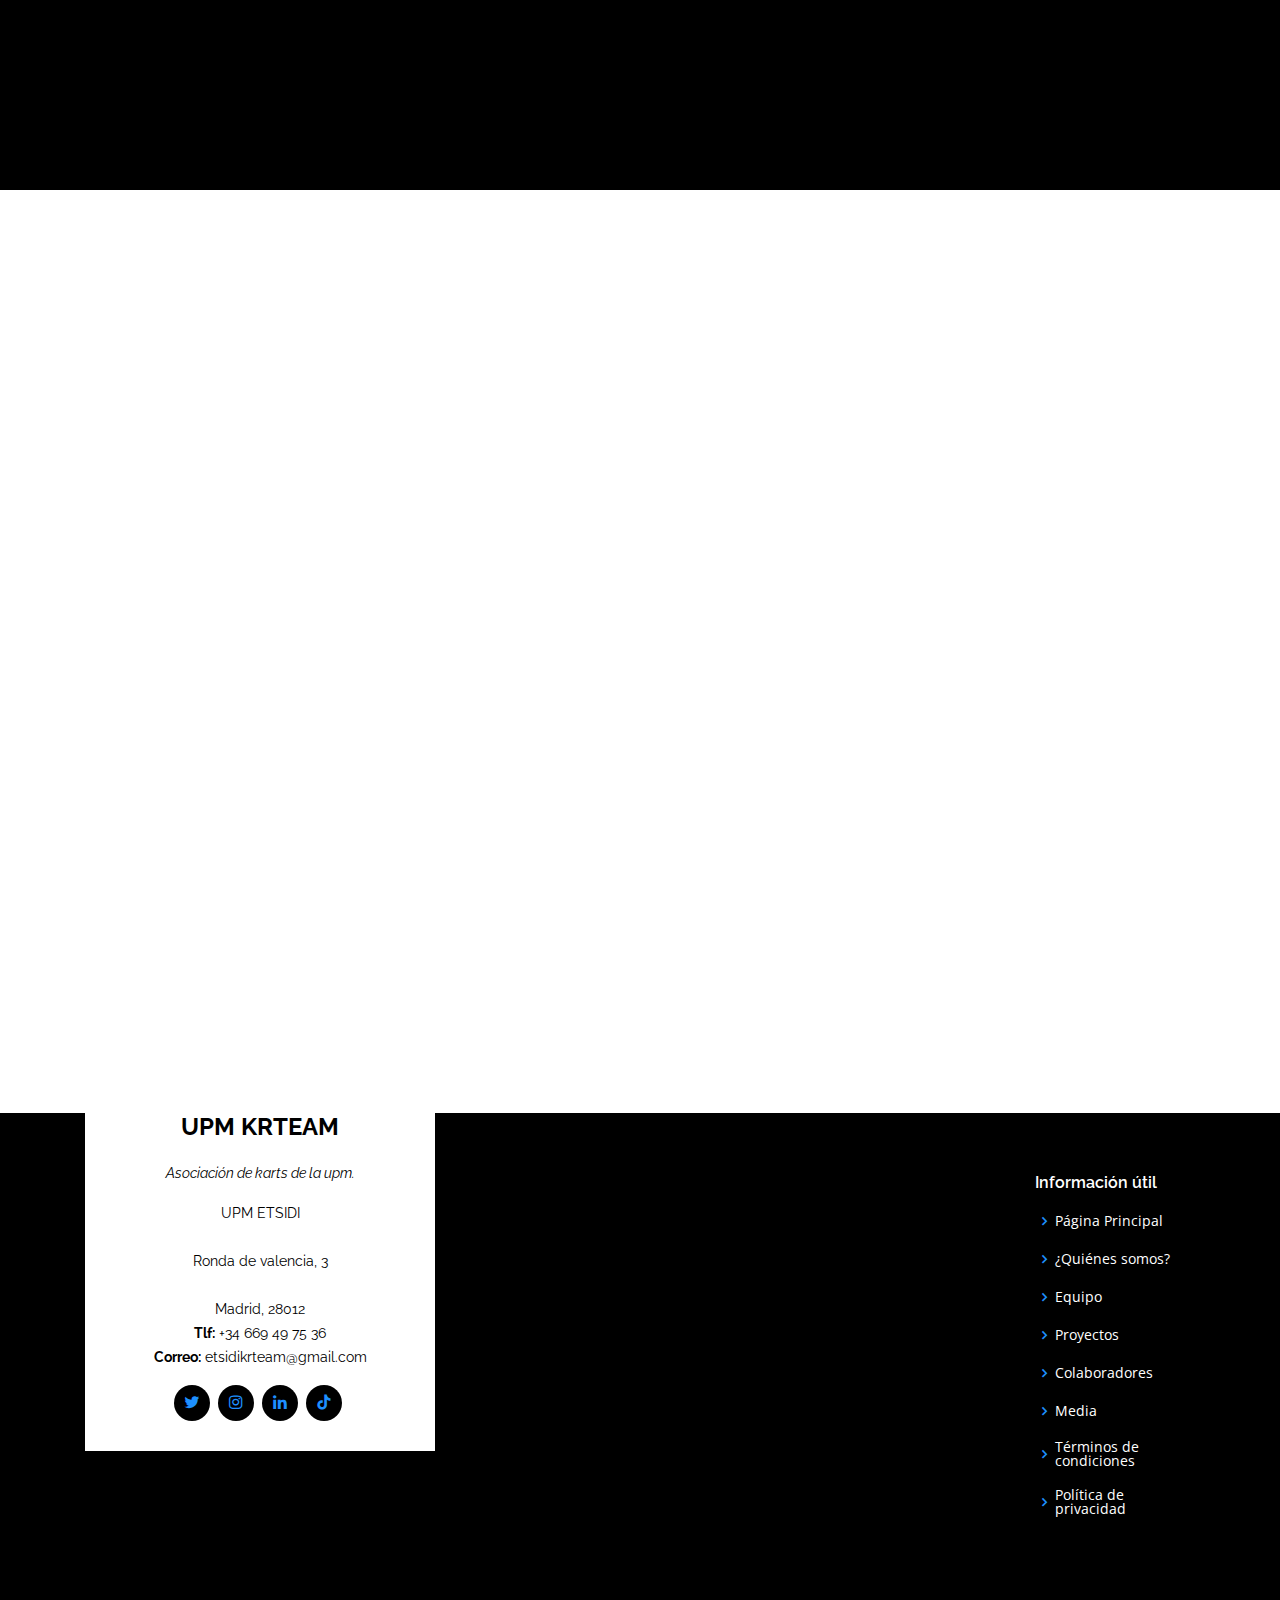
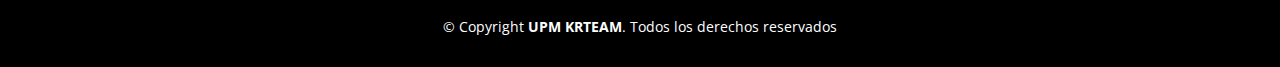
==== commit b940c390: "Update index.html" ====
--- a/index.html
+++ b/index.html
@@ -716,15 +716,6 @@
               <li><i class="bx bx-chevron-right"></i> <a href="#">Política de privacidad</a></li>
             </ul>
           </div>
-          <div class="col-lg-4 col-md-6 footer-newsletter">
-            <h4>Colabora con nosotros</h4>
-            <p></p>
-            <form action="" method="post">
-              <label>
-                <input type="email" name="email">
-              </label><input type="submit" value="Subscribir">
-            </form>
-          </div>
         </div>
       </div>
     </div>
